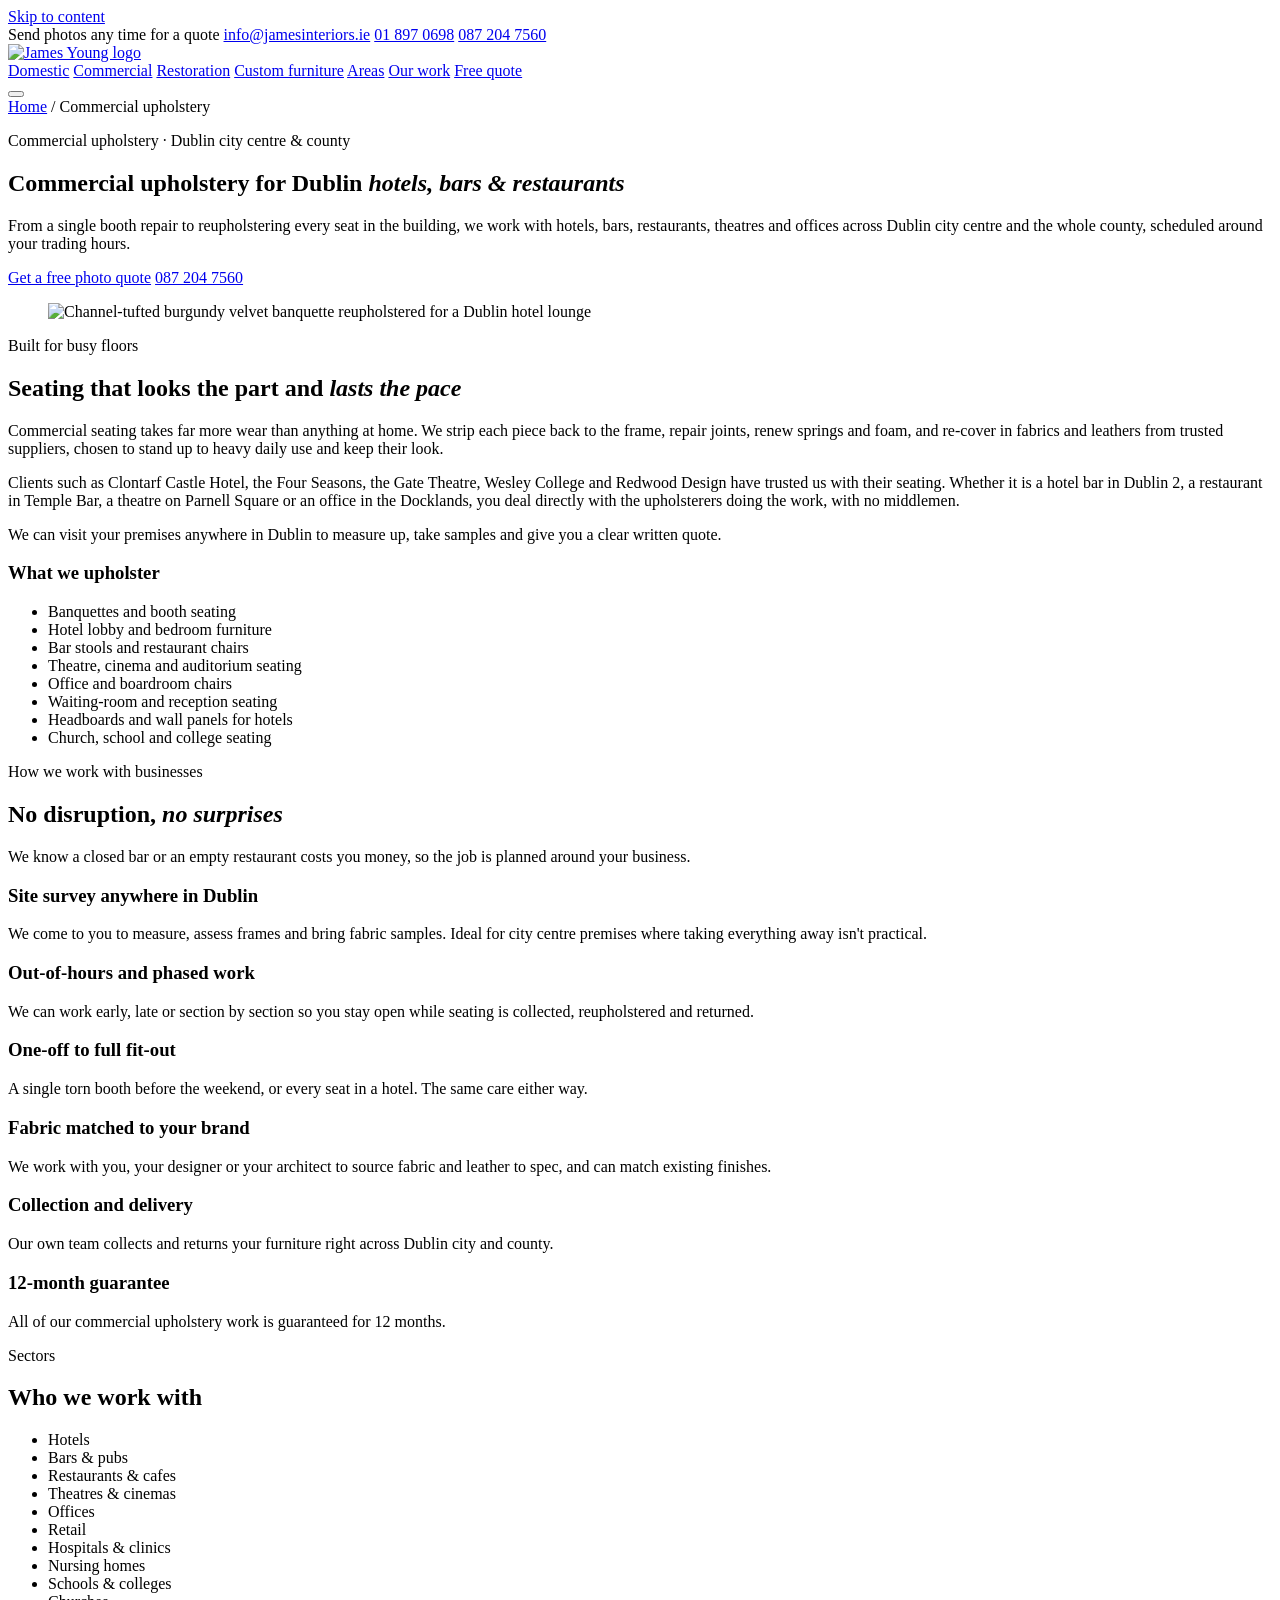
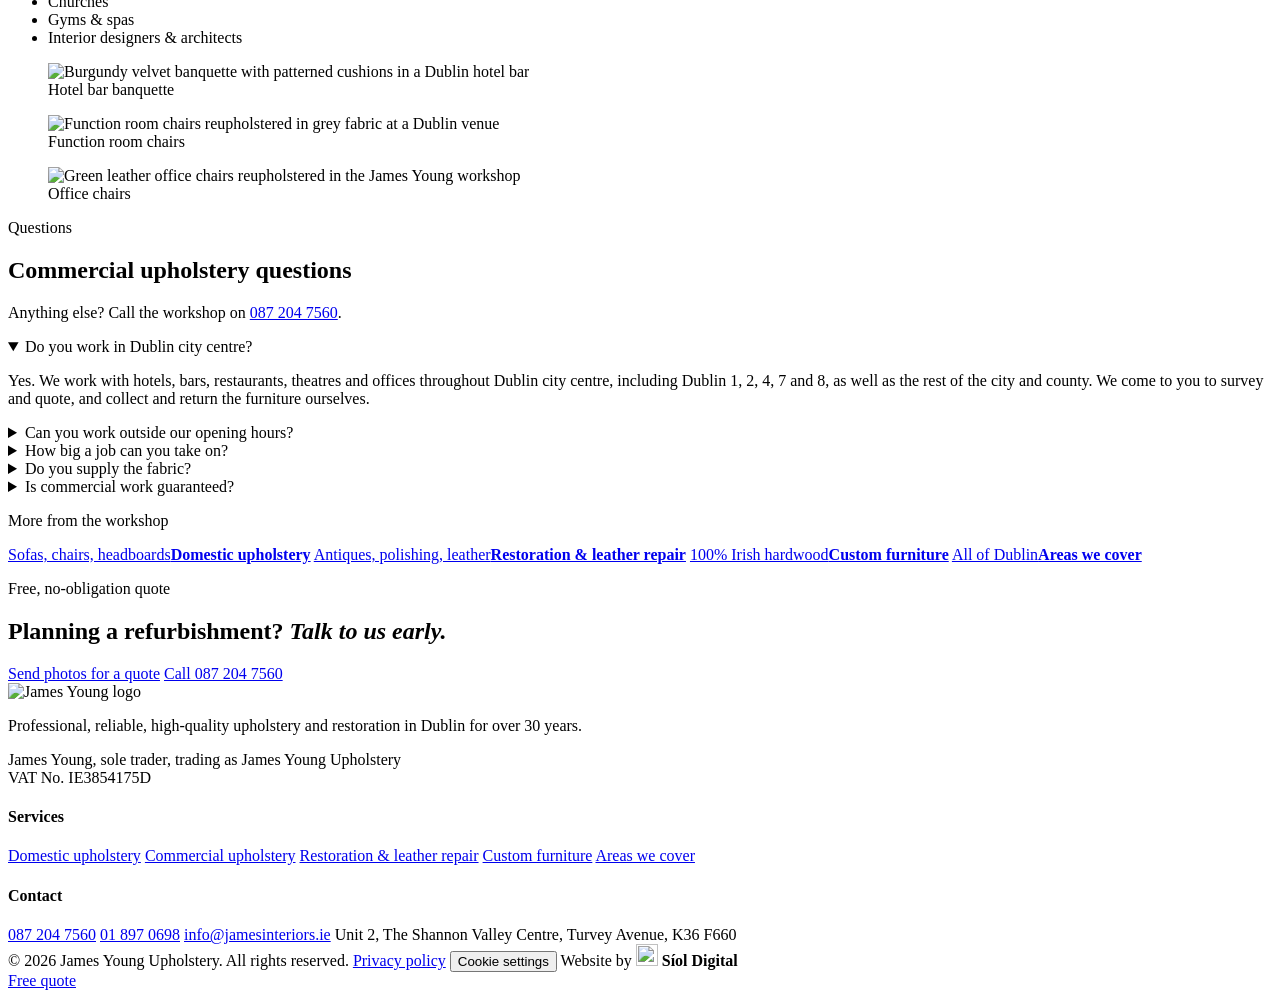
==== JamesYoung/commercial-upholstery.html @ 3207dc34 "Serve photos as WebP with smaller copies for phones Convert the site photos to WebP, add 800px versi" ====
<!doctype html>
<html lang="en-IE">
<head>
<meta charset="utf-8">
<meta name="viewport" content="width=device-width, initial-scale=1">
<title>Commercial Upholstery Dublin | Hotels &amp; Bars | James Young</title>
<meta name="description" content="Commercial upholstery across Dublin city centre and county: hotel banquettes, booths, bar and restaurant seating, theatre and office chairs. 30+ years, 12-month guarantee, out-of-hours work.">
<meta name="theme-color" content="#0E0D0B">
<link rel="canonical" href="https://www.jamesinteriors.ie/commercial-upholstery">
<meta property="og:type" content="website">
<meta property="og:title" content="Commercial Upholstery Dublin | Hotels &amp; Bars | James Young">
<meta property="og:description" content="Commercial upholstery across Dublin city centre and county: hotel banquettes, booths, bar and restaurant seating, theatre and office chairs. 30+ years, 12-month guarantee, out-of-hours work.">
<meta property="og:url" content="https://www.jamesinteriors.ie/commercial-upholstery">
<meta property="og:image" content="https://www.jamesinteriors.ie/images/hotel-lounge-banquette.jpg">
<meta property="og:locale" content="en_IE">
<link rel="preload" href="/fonts/cormorant-garamond.woff2" as="font" type="font/woff2" crossorigin>
<link rel="preload" href="/fonts/jost.woff2" as="font" type="font/woff2" crossorigin>
<link rel="stylesheet" href="/styles.css">
<script type="application/ld+json">
{
  "@context": "https://schema.org",
  "@graph": [
    {
      "@type": "BreadcrumbList",
      "itemListElement": [
        {
          "@type": "ListItem",
          "position": 1,
          "name": "Home",
          "item": "https://www.jamesinteriors.ie/"
        },
        {
          "@type": "ListItem",
          "position": 2,
          "name": "Commercial upholstery",
          "item": "https://www.jamesinteriors.ie/commercial-upholstery"
        }
      ]
    },
    {
      "@type": "Service",
      "@id": "https://www.jamesinteriors.ie/commercial-upholstery#service",
      "name": "Commercial upholstery",
      "serviceType": "Commercial upholstery",
      "description": "Commercial upholstery across Dublin city centre and county: hotel banquettes, booths, bar and restaurant seating, theatre and office chairs. 30+ years, 12-month guarantee, out-of-hours work.",
      "url": "https://www.jamesinteriors.ie/commercial-upholstery",
      "provider": {
        "@id": "https://www.jamesinteriors.ie/#business"
      },
      "areaServed": [
        {
          "@type": "City",
          "name": "Dublin"
        },
        {
          "@type": "AdministrativeArea",
          "name": "County Dublin"
        }
      ]
    },
    {
      "@type": "FAQPage",
      "mainEntity": [
        {
          "@type": "Question",
          "name": "Do you work in Dublin city centre?",
          "acceptedAnswer": {
            "@type": "Answer",
            "text": "Yes. We work with hotels, bars, restaurants, theatres and offices throughout Dublin city centre, including Dublin 1, 2, 4, 7 and 8, as well as the rest of the city and county. We come to you to survey and quote, and collect and return the furniture ourselves."
          }
        },
        {
          "@type": "Question",
          "name": "Can you work outside our opening hours?",
          "acceptedAnswer": {
            "@type": "Answer",
            "text": "Yes. We can plan collections, fitting and on-site work early in the morning, late in the evening or in phases, so your business can stay open."
          }
        },
        {
          "@type": "Question",
          "name": "How big a job can you take on?",
          "acceptedAnswer": {
            "@type": "Answer",
            "text": "Anything from a single chair or booth to reupholstering all the seating in a hotel, bar or theatre. For large jobs we agree a schedule with you in advance."
          }
        },
        {
          "@type": "Question",
          "name": "Do you supply the fabric?",
          "acceptedAnswer": {
            "@type": "Answer",
            "text": "We can source fabric and leather from our trusted suppliers to suit heavy commercial use, or work with fabric specified by you or your designer."
          }
        },
        {
          "@type": "Question",
          "name": "Is commercial work guaranteed?",
          "acceptedAnswer": {
            "@type": "Answer",
            "text": "Yes, all of our commercial upholstery work comes with a 12-month guarantee."
          }
        }
      ]
    }
  ]
}
</script>
</head>
<body>

<a class="skip" href="#main">Skip to content</a>

<header class="header is-solid" id="header">
  <div class="topbar">
    <div class="wrap topbar__in">
      <span class="status"><span class="status__dot" id="openDot"></span><span id="openText">Send photos any time for a quote</span></span>
      <span class="topbar__links">
        <a href="mailto:info@jamesinteriors.ie" class="hide-sm">info@jamesinteriors.ie</a>
        <a href="tel:018970698">01 897 0698</a>
        <a href="tel:0872047560">087 204 7560</a>
      </span>
    </div>
  </div>
  <div class="wrap header__in">
    <a href="/" class="brand" aria-label="James Young Upholstery, home">
      <img src="/images/logo.jpg" alt="James Young logo" width="150" height="47">
    </a>
    <nav class="nav" id="nav" aria-label="Main">
      <a href="/domestic-upholstery">Domestic</a>
      <a href="/commercial-upholstery" aria-current="page">Commercial</a>
      <a href="/restoration-repair">Restoration</a>
      <a href="/custom-furniture">Custom furniture</a>
      <a href="/upholsterer-dublin">Areas</a>
      <a href="/#work">Our work</a>
      <a href="/#quote" class="nav__cta">Free quote</a>
    </nav>
    <button class="burger" id="burger" aria-label="Open menu" aria-expanded="false" aria-controls="nav"><span></span><span></span></button>
  </div>
</header>

<main id="main">

<section class="page-hero">
  <div class="wrap page-hero__in">
    <div class="reveal">
      <nav class="crumbs" aria-label="Breadcrumb"><a href="/">Home</a> <span aria-hidden="true">/</span> <span aria-current="page">Commercial upholstery</span></nav>
      <p class="kicker">Commercial upholstery · Dublin city centre &amp; county</p>
      <h1>Commercial upholstery for Dublin <em>hotels, bars &amp; restaurants</em></h1>
      <p class="lead">From a single booth repair to reupholstering every seat in the building, we work with hotels, bars, restaurants, theatres and offices across Dublin city centre and the whole county, scheduled around your trading hours.</p>
      <div class="btn-row">
        <a href="/#quote" class="btn btn--gold btn--lg">Get a free photo quote</a>
        <a href="tel:0872047560" class="btn btn--outline btn--lg">087 204 7560</a>
      </div>
    </div>
    <figure class="page-hero__img reveal">
      <img src="/images/hotel-lounge-banquette.webp" srcset="/images/hotel-lounge-banquette-800.webp 800w, /images/hotel-lounge-banquette.webp 1600w" sizes="(max-width: 900px) 100vw, 520px" alt="Channel-tufted burgundy velvet banquette reupholstered for a Dublin hotel lounge" width="1600" height="858">
    </figure>
  </div>
</section>

<section class="section section--light">
  <div class="wrap split">
    <div class="split__main reveal">
      <p class="kicker kicker--dark">Built for busy floors</p>
      <h2>Seating that looks the part and <em>lasts the pace</em></h2>
      <p>Commercial seating takes far more wear than anything at home. We strip each piece back to the frame, repair joints, renew springs and foam, and re-cover in fabrics and leathers from trusted suppliers, chosen to stand up to heavy daily use and keep their look.</p>
      <p>Clients such as Clontarf Castle Hotel, the Four Seasons, the Gate Theatre, Wesley College and Redwood Design have trusted us with their seating. Whether it is a hotel bar in Dublin 2, a restaurant in Temple Bar, a theatre on Parnell Square or an office in the Docklands, you deal directly with the upholsterers doing the work, with no middlemen.</p>
      <p>We can visit your premises anywhere in Dublin to measure up, take samples and give you a clear written quote.</p>
    </div>
    <aside class="split__aside reveal">
      <h3 class="small-head">What we upholster</h3>
      <ul class="checks">
        <li>Banquettes and booth seating</li>
        <li>Hotel lobby and bedroom furniture</li>
        <li>Bar stools and restaurant chairs</li>
        <li>Theatre, cinema and auditorium seating</li>
        <li>Office and boardroom chairs</li>
        <li>Waiting-room and reception seating</li>
        <li>Headboards and wall panels for hotels</li>
        <li>Church, school and college seating</li>
      </ul>
    </aside>
  </div>
</section>

<section class="section">
  <div class="wrap">
    <div class="head reveal">
      <p class="kicker">How we work with businesses</p>
      <h2>No disruption, <em>no surprises</em></h2>
      <p class="muted">We know a closed bar or an empty restaurant costs you money, so the job is planned around your business.</p>
    </div>
    <div class="feature-grid">
      <div class="feature reveal"><h3>Site survey anywhere in Dublin</h3><p>We come to you to measure, assess frames and bring fabric samples. Ideal for city centre premises where taking everything away isn&#x27;t practical.</p></div>
      <div class="feature reveal"><h3>Out-of-hours and phased work</h3><p>We can work early, late or section by section so you stay open while seating is collected, reupholstered and returned.</p></div>
      <div class="feature reveal"><h3>One-off to full fit-out</h3><p>A single torn booth before the weekend, or every seat in a hotel. The same care either way.</p></div>
      <div class="feature reveal"><h3>Fabric matched to your brand</h3><p>We work with you, your designer or your architect to source fabric and leather to spec, and can match existing finishes.</p></div>
      <div class="feature reveal"><h3>Collection and delivery</h3><p>Our own team collects and returns your furniture right across Dublin city and county.</p></div>
      <div class="feature reveal"><h3>12-month guarantee</h3><p>All of our commercial upholstery work is guaranteed for 12 months.</p></div>
    </div>
  </div>
</section>

<section class="section section--light">
  <div class="wrap">
    <div class="head reveal">
      <p class="kicker kicker--dark">Sectors</p>
      <h2>Who we work with</h2>
    </div>
    <ul class="pill-list reveal">
      <li>Hotels</li><li>Bars &amp; pubs</li><li>Restaurants &amp; cafes</li><li>Theatres &amp; cinemas</li><li>Offices</li><li>Retail</li><li>Hospitals &amp; clinics</li><li>Nursing homes</li><li>Schools &amp; colleges</li><li>Churches</li><li>Gyms &amp; spas</li><li>Interior designers &amp; architects</li>
    </ul>
    <div class="photo-row reveal">
      <figure><img src="/images/banquette-bar.webp" alt="Burgundy velvet banquette with patterned cushions in a Dublin hotel bar" loading="lazy" width="930" height="810"><figcaption>Hotel bar banquette</figcaption></figure>
      <figure><img src="/images/function-room-chairs.webp" alt="Function room chairs reupholstered in grey fabric at a Dublin venue" loading="lazy" width="550" height="588"><figcaption>Function room chairs</figcaption></figure>
      <figure><img src="/images/office-chairs.webp" alt="Green leather office chairs reupholstered in the James Young workshop" loading="lazy" width="550" height="588"><figcaption>Office chairs</figcaption></figure>
    </div>
  </div>
</section>

<section class="section section--light">
  <div class="wrap faq">
    <div class="reveal">
      <p class="kicker kicker--dark">Questions</p>
      <h2>Commercial upholstery questions</h2>
      <p class="muted">Anything else? Call the workshop on <a href="tel:0872047560">087 204 7560</a>.</p>
    </div>
    <div class="faq__list reveal">
      <details open><summary>Do you work in Dublin city centre?</summary><p>Yes. We work with hotels, bars, restaurants, theatres and offices throughout Dublin city centre, including Dublin 1, 2, 4, 7 and 8, as well as the rest of the city and county. We come to you to survey and quote, and collect and return the furniture ourselves.</p></details>
      <details><summary>Can you work outside our opening hours?</summary><p>Yes. We can plan collections, fitting and on-site work early in the morning, late in the evening or in phases, so your business can stay open.</p></details>
      <details><summary>How big a job can you take on?</summary><p>Anything from a single chair or booth to reupholstering all the seating in a hotel, bar or theatre. For large jobs we agree a schedule with you in advance.</p></details>
      <details><summary>Do you supply the fabric?</summary><p>We can source fabric and leather from our trusted suppliers to suit heavy commercial use, or work with fabric specified by you or your designer.</p></details>
      <details><summary>Is commercial work guaranteed?</summary><p>Yes, all of our commercial upholstery work comes with a 12-month guarantee.</p></details>
    </div>
  </div>
</section>

<section class="section related">
  <div class="wrap">
    <p class="kicker">More from the workshop</p>
    <div class="related__grid">
      <a class="related__card reveal" href="/domestic-upholstery"><span>Sofas, chairs, headboards</span><b>Domestic upholstery</b></a>
      <a class="related__card reveal" href="/restoration-repair"><span>Antiques, polishing, leather</span><b>Restoration &amp; leather repair</b></a>
      <a class="related__card reveal" href="/custom-furniture"><span>100% Irish hardwood</span><b>Custom furniture</b></a>
      <a class="related__card reveal" href="/upholsterer-dublin"><span>All of Dublin</span><b>Areas we cover</b></a>
    </div>
  </div>
</section>

<section class="cta">
  <div class="wrap cta__in reveal">
    <p class="kicker">Free, no-obligation quote</p>
    <h2>Planning a refurbishment? <em>Talk to us early.</em></h2>
    <div class="btn-row btn-row--center">
      <a href="/#quote" class="btn btn--gold btn--lg">Send photos for a quote</a>
      <a href="tel:0872047560" class="btn btn--outline btn--lg">Call 087 204 7560</a>
    </div>
  </div>
</section>

</main>

<footer class="footer">
  <div class="wrap footer__in">
    <div class="footer__brand">
      <img src="/images/logo.jpg" alt="James Young logo" width="150" height="47" loading="lazy">
      <p>Professional, reliable, high-quality upholstery and restoration in Dublin for over 30 years.</p>
      <p class="footer__legal">James Young, sole trader, trading as James Young Upholstery<br>VAT No. IE3854175D</p>
    </div>
    <div>
      <h4>Services</h4>
      <a href="/domestic-upholstery">Domestic upholstery</a>
      <a href="/commercial-upholstery">Commercial upholstery</a>
      <a href="/restoration-repair">Restoration &amp; leather repair</a>
      <a href="/custom-furniture">Custom furniture</a>
      <a href="/upholsterer-dublin">Areas we cover</a>
    </div>
    <div>
      <h4>Contact</h4>
      <a href="tel:0872047560">087 204 7560</a>
      <a href="tel:018970698">01 897 0698</a>
      <a href="mailto:info@jamesinteriors.ie">info@jamesinteriors.ie</a>
      <span>Unit 2, The Shannon Valley Centre, Turvey Avenue, K36 F660</span>
    </div>
  </div>
  <div class="wrap footer__base">
    <span>© <span id="year">2026</span> James Young Upholstery. All rights reserved. <a href="/privacy" class="footer__cookies">Privacy policy</a> <button type="button" class="footer__cookies" id="cookieSettings">Cookie settings</button></span>
    <span class="credit">Website by <img src="/images/siol-logo.svg" alt="" width="22" height="22"> <b>Síol Digital</b></span>
  </div>
</footer>

<a href="/#quote" class="float-cta is-hidden">Free quote</a>

<div class="cookie" id="cookie" role="dialog" aria-live="polite" aria-label="Cookie choice" hidden>
  <p>We use Google Analytics and Google Ads cookies to see how visitors use this site and measure our ads. They're only set if you accept. <a href="/privacy#cookies">Learn more</a></p>
  <div class="cookie__btns">
    <button type="button" class="btn btn--outline" data-consent="no">Decline</button>
    <button type="button" class="btn btn--gold" data-consent="yes">Accept</button>
  </div>
</div>

<script src="/consent.js"></script>
<script src="/common.js"></script>
</body>
</html>
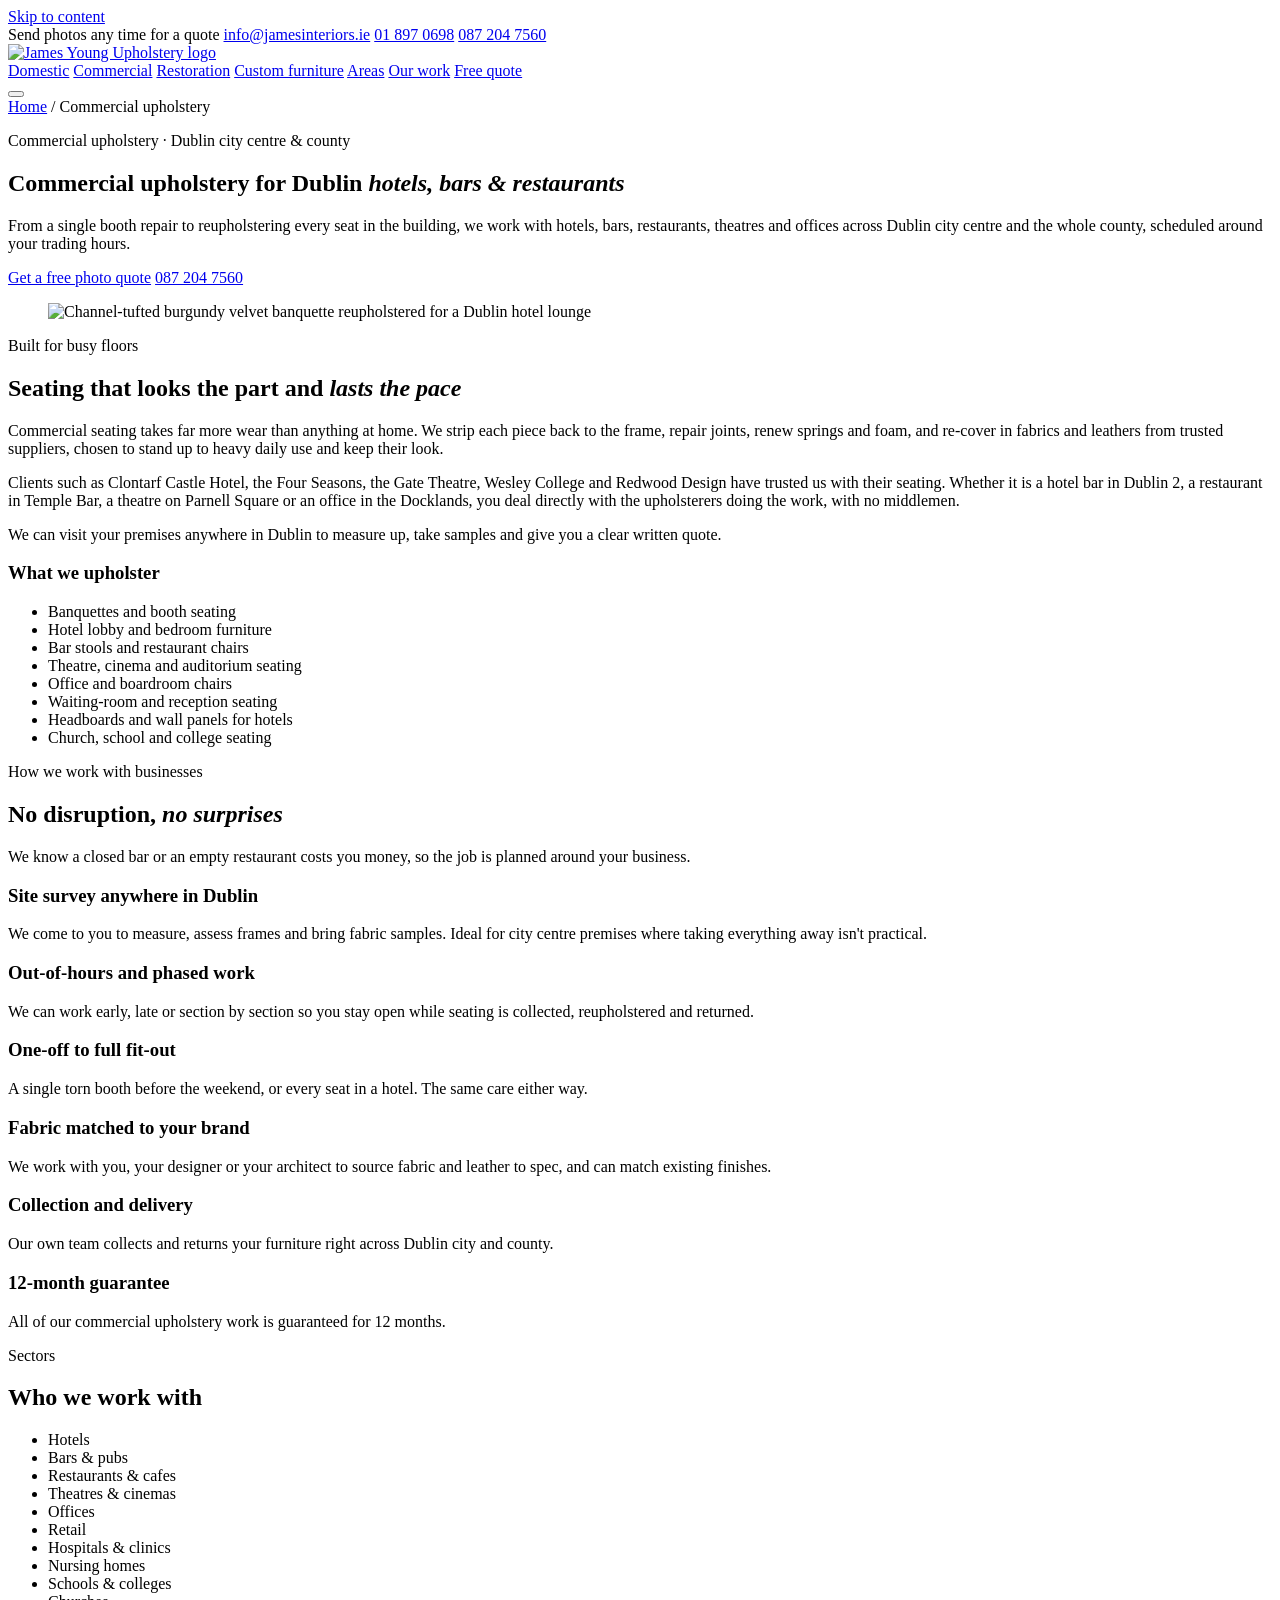
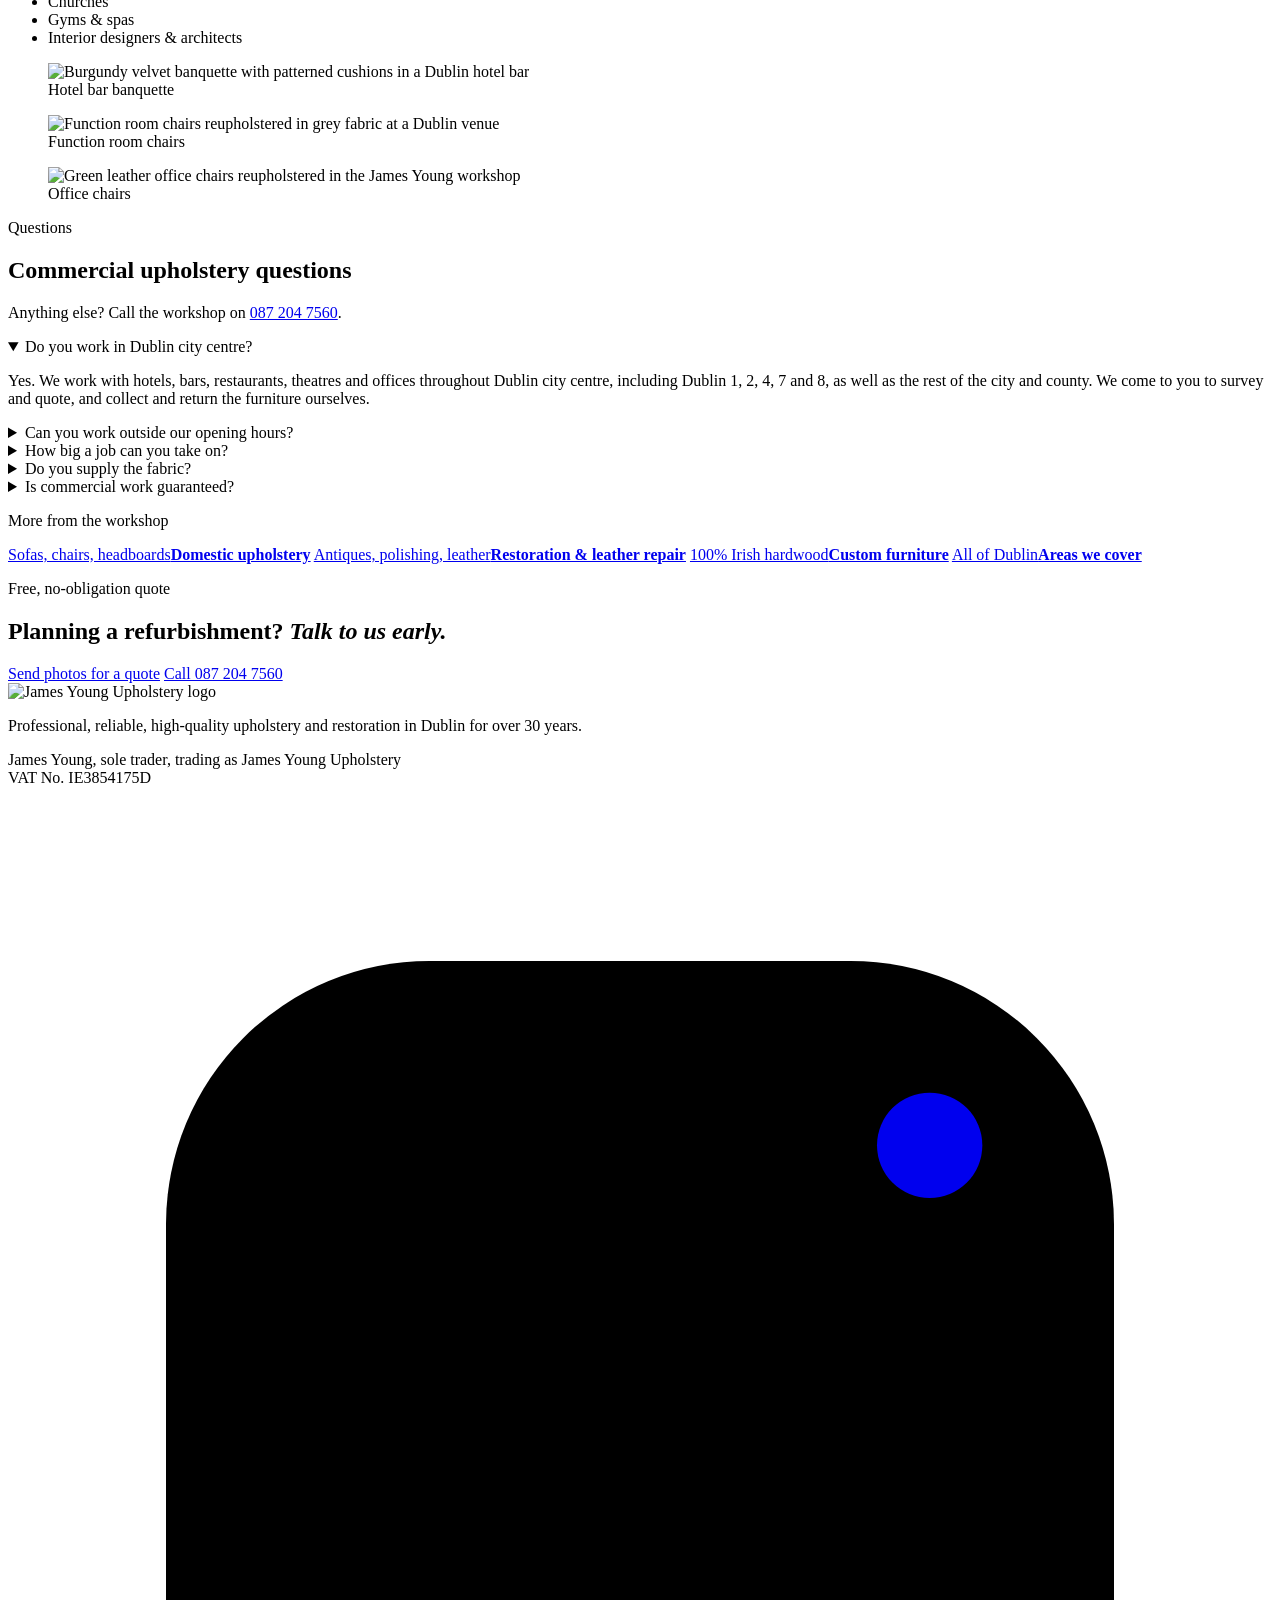
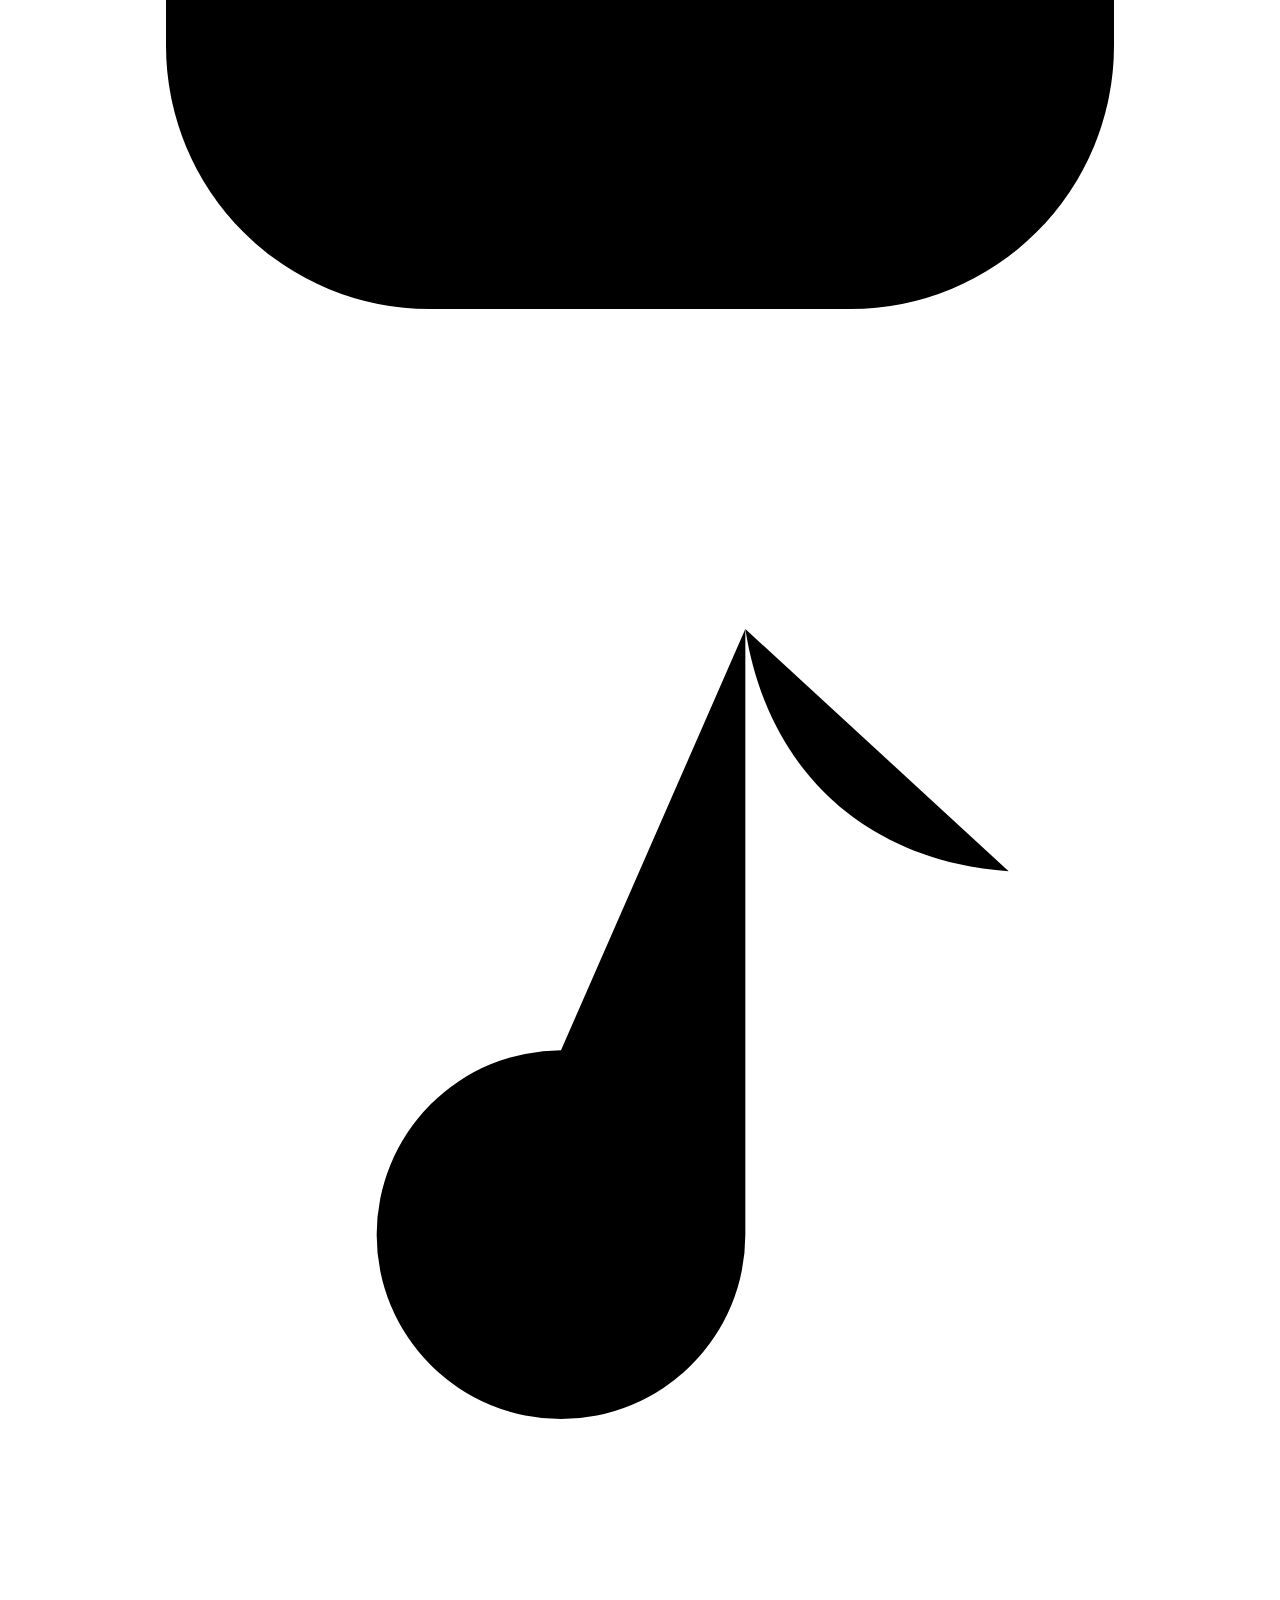
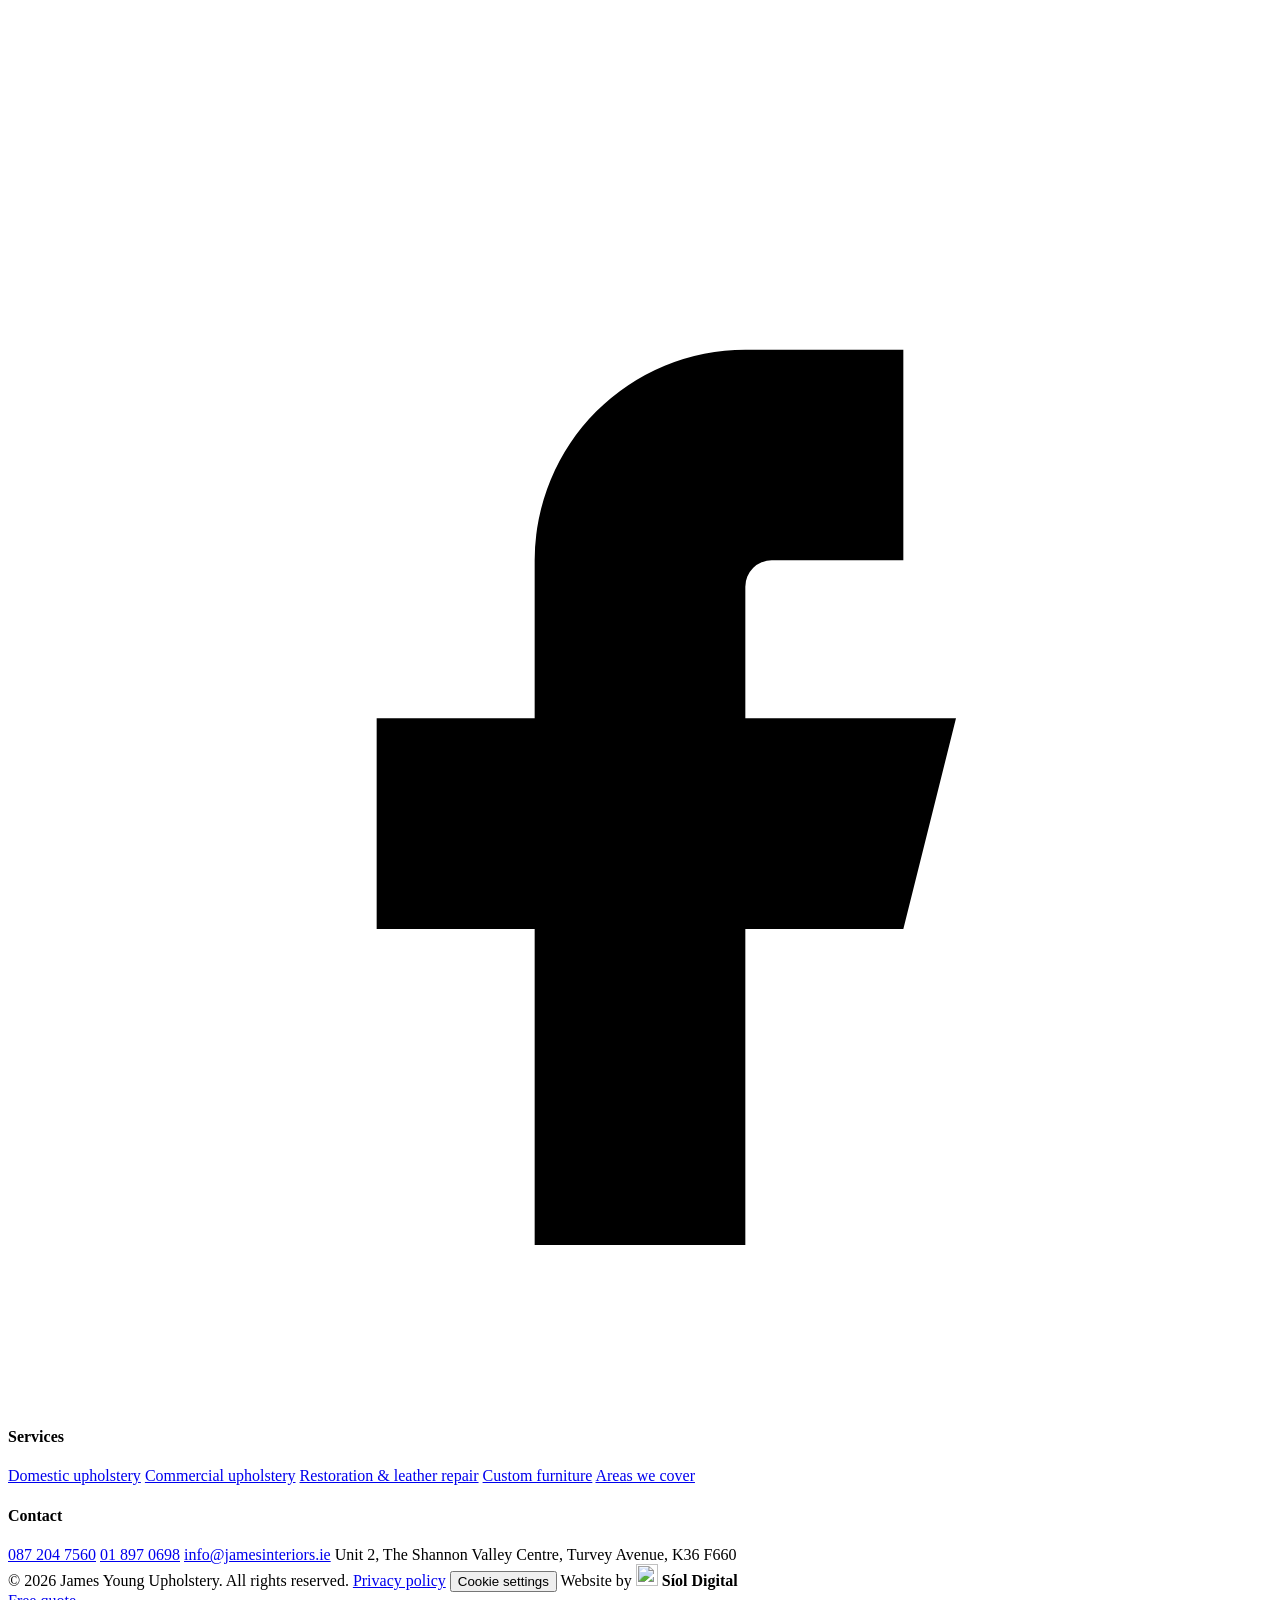
==== commit baee4bf2: "Add social links and new James Young Upholstery logo Co-Authored-By: Claude Opus 5.5 <noreply@anthro" ====
--- a/JamesYoung/commercial-upholstery.html
+++ b/JamesYoung/commercial-upholstery.html
@@ -124,7 +124,7 @@
   </div>
   <div class="wrap header__in">
     <a href="/" class="brand" aria-label="James Young Upholstery, home">
-      <img src="/images/logo.jpg" alt="James Young logo" width="150" height="47">
+      <img src="/images/logo-upholstery.jpg" alt="James Young Upholstery logo" width="150" height="47">
     </a>
     <nav class="nav" id="nav" aria-label="Main">
       <a href="/domestic-upholstery">Domestic</a>
@@ -264,9 +264,10 @@
 <footer class="footer">
   <div class="wrap footer__in">
     <div class="footer__brand">
-      <img src="/images/logo.jpg" alt="James Young logo" width="150" height="47" loading="lazy">
+      <img src="/images/logo-upholstery.jpg" alt="James Young Upholstery logo" width="150" height="47" loading="lazy">
       <p>Professional, reliable, high-quality upholstery and restoration in Dublin for over 30 years.</p>
       <p class="footer__legal">James Young, sole trader, trading as James Young Upholstery<br>VAT No. IE3854175D</p>
+      <div class="social"><a href="https://www.instagram.com/jamesyounginteriors" target="_blank" rel="noopener" aria-label="James Young Upholstery on Instagram"><svg viewBox="0 0 24 24" aria-hidden="true"><rect x="3" y="3" width="18" height="18" rx="5"/><circle cx="12" cy="12" r="4"/><circle cx="17.5" cy="6.5" r="1" fill="currentColor" stroke="none"/></svg></a><a href="https://www.tiktok.com/@jamesyounginteriors" target="_blank" rel="noopener" aria-label="James Young Upholstery on TikTok"><svg viewBox="0 0 24 24" aria-hidden="true"><path d="M14 3v11.5a3.5 3.5 0 1 1-3.5-3.5"/><path d="M14 3c.4 2.6 2.2 4.4 5 4.6"/></svg></a><a href="https://www.facebook.com/jamesyounginteriors" target="_blank" rel="noopener" aria-label="James Young Upholstery on Facebook"><svg viewBox="0 0 24 24" aria-hidden="true"><path d="M14 8h3V4h-3a4 4 0 0 0-4 4v3H7v4h3v6h4v-6h3l1-4h-4V8.5a.5.5 0 0 1 .5-.5z"/></svg></a></div>
     </div>
     <div>
       <h4>Services</h4>
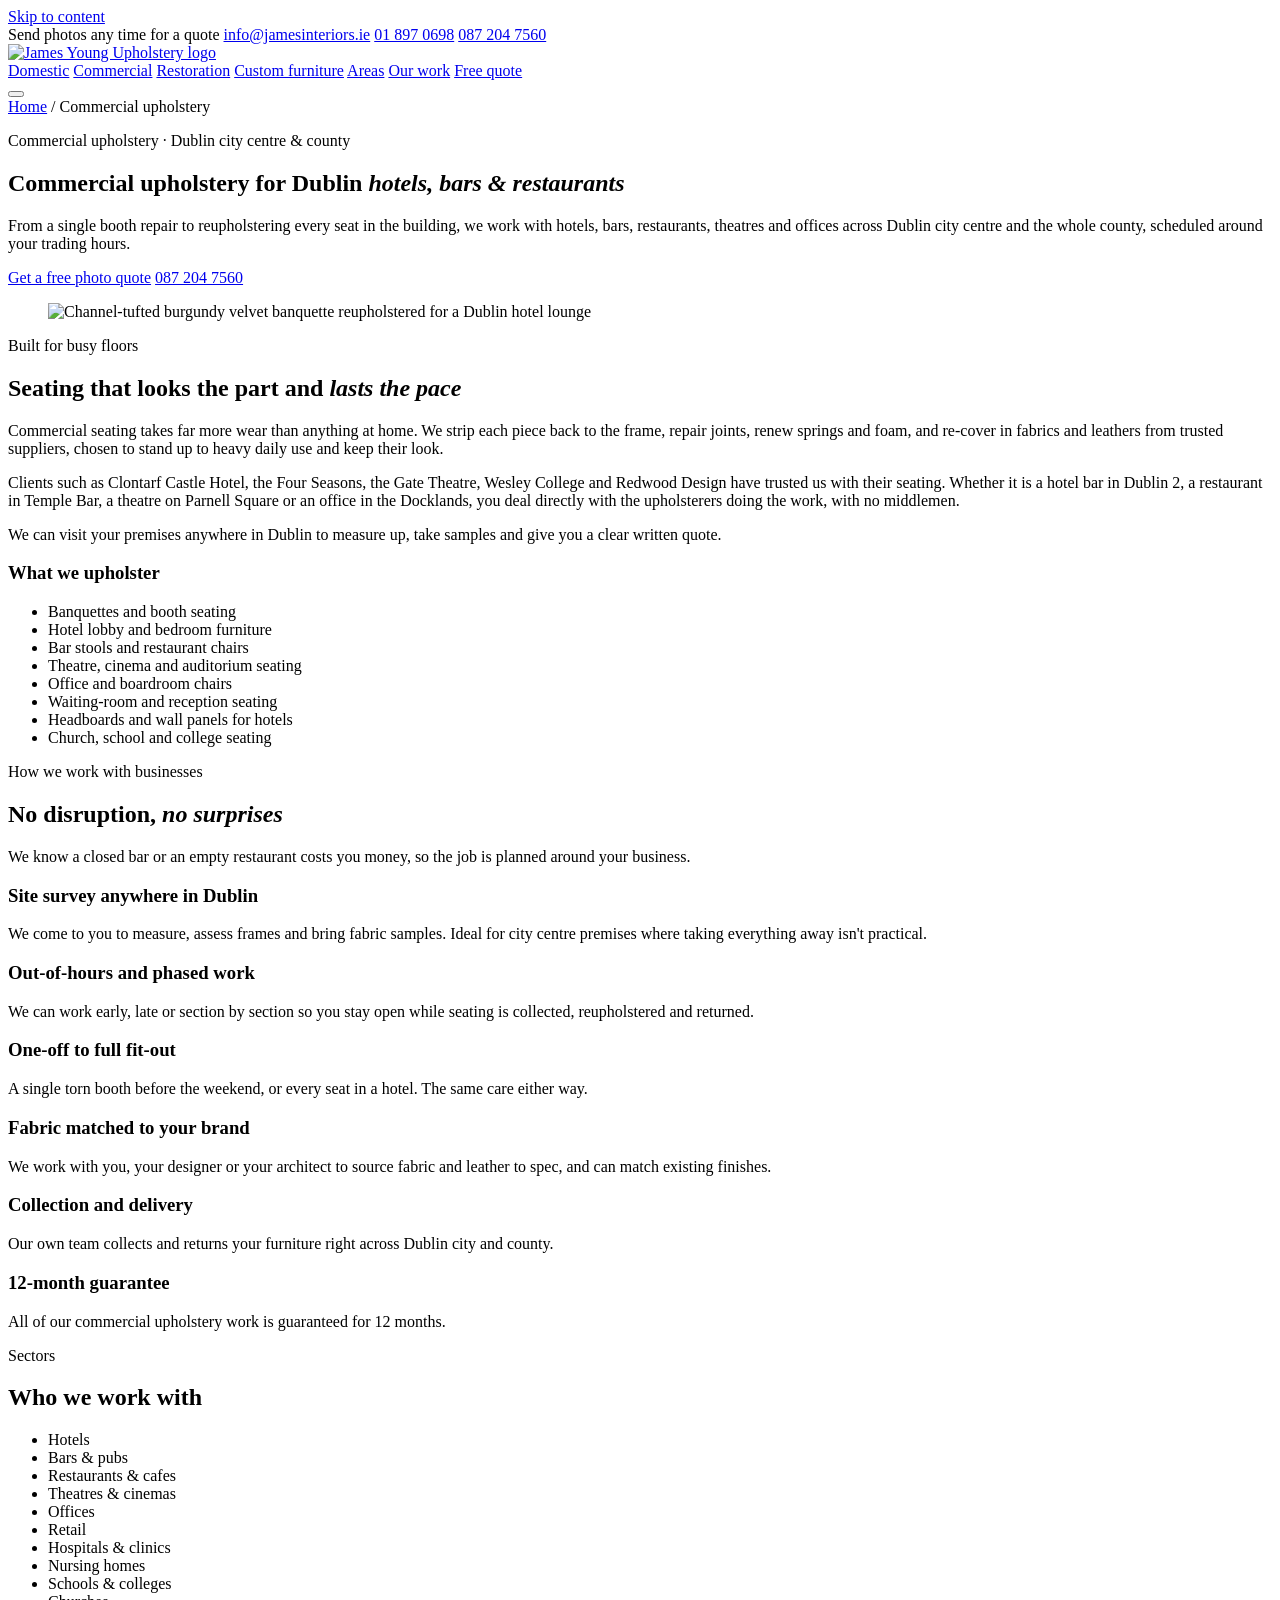
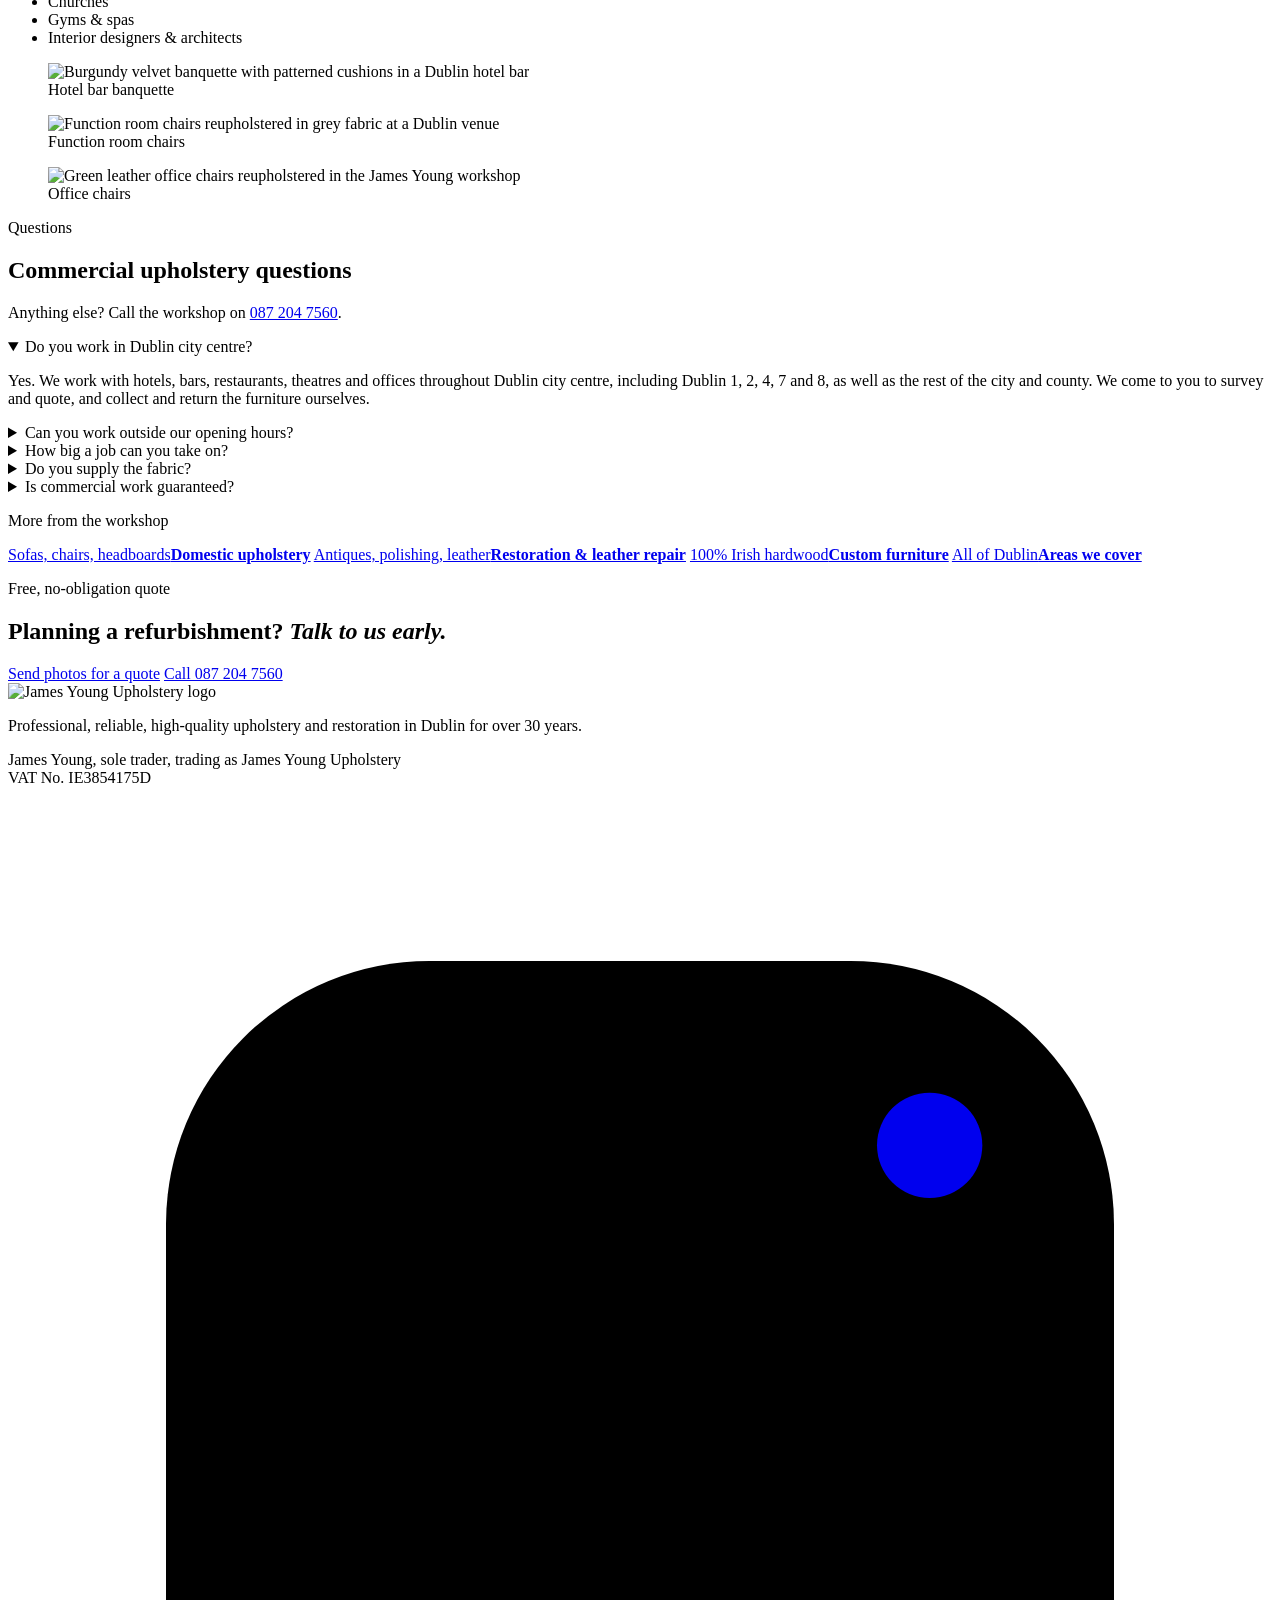
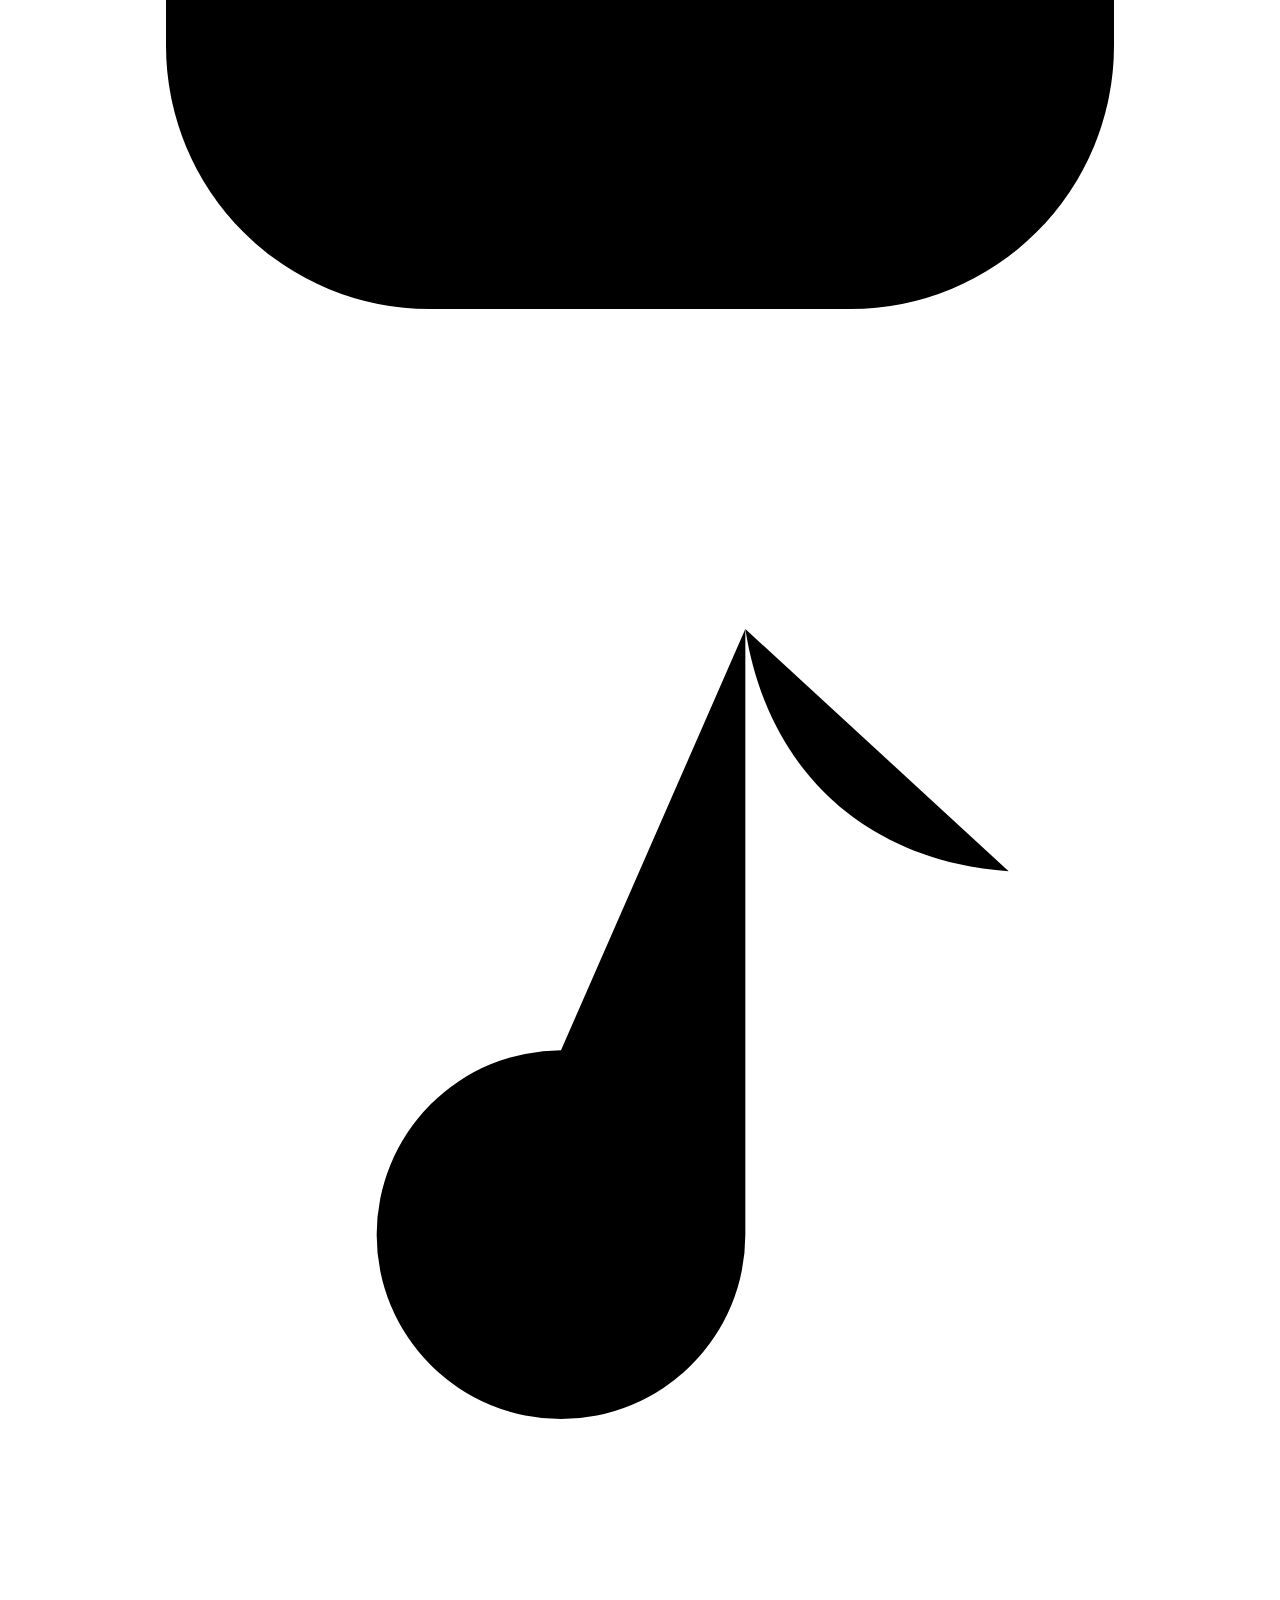
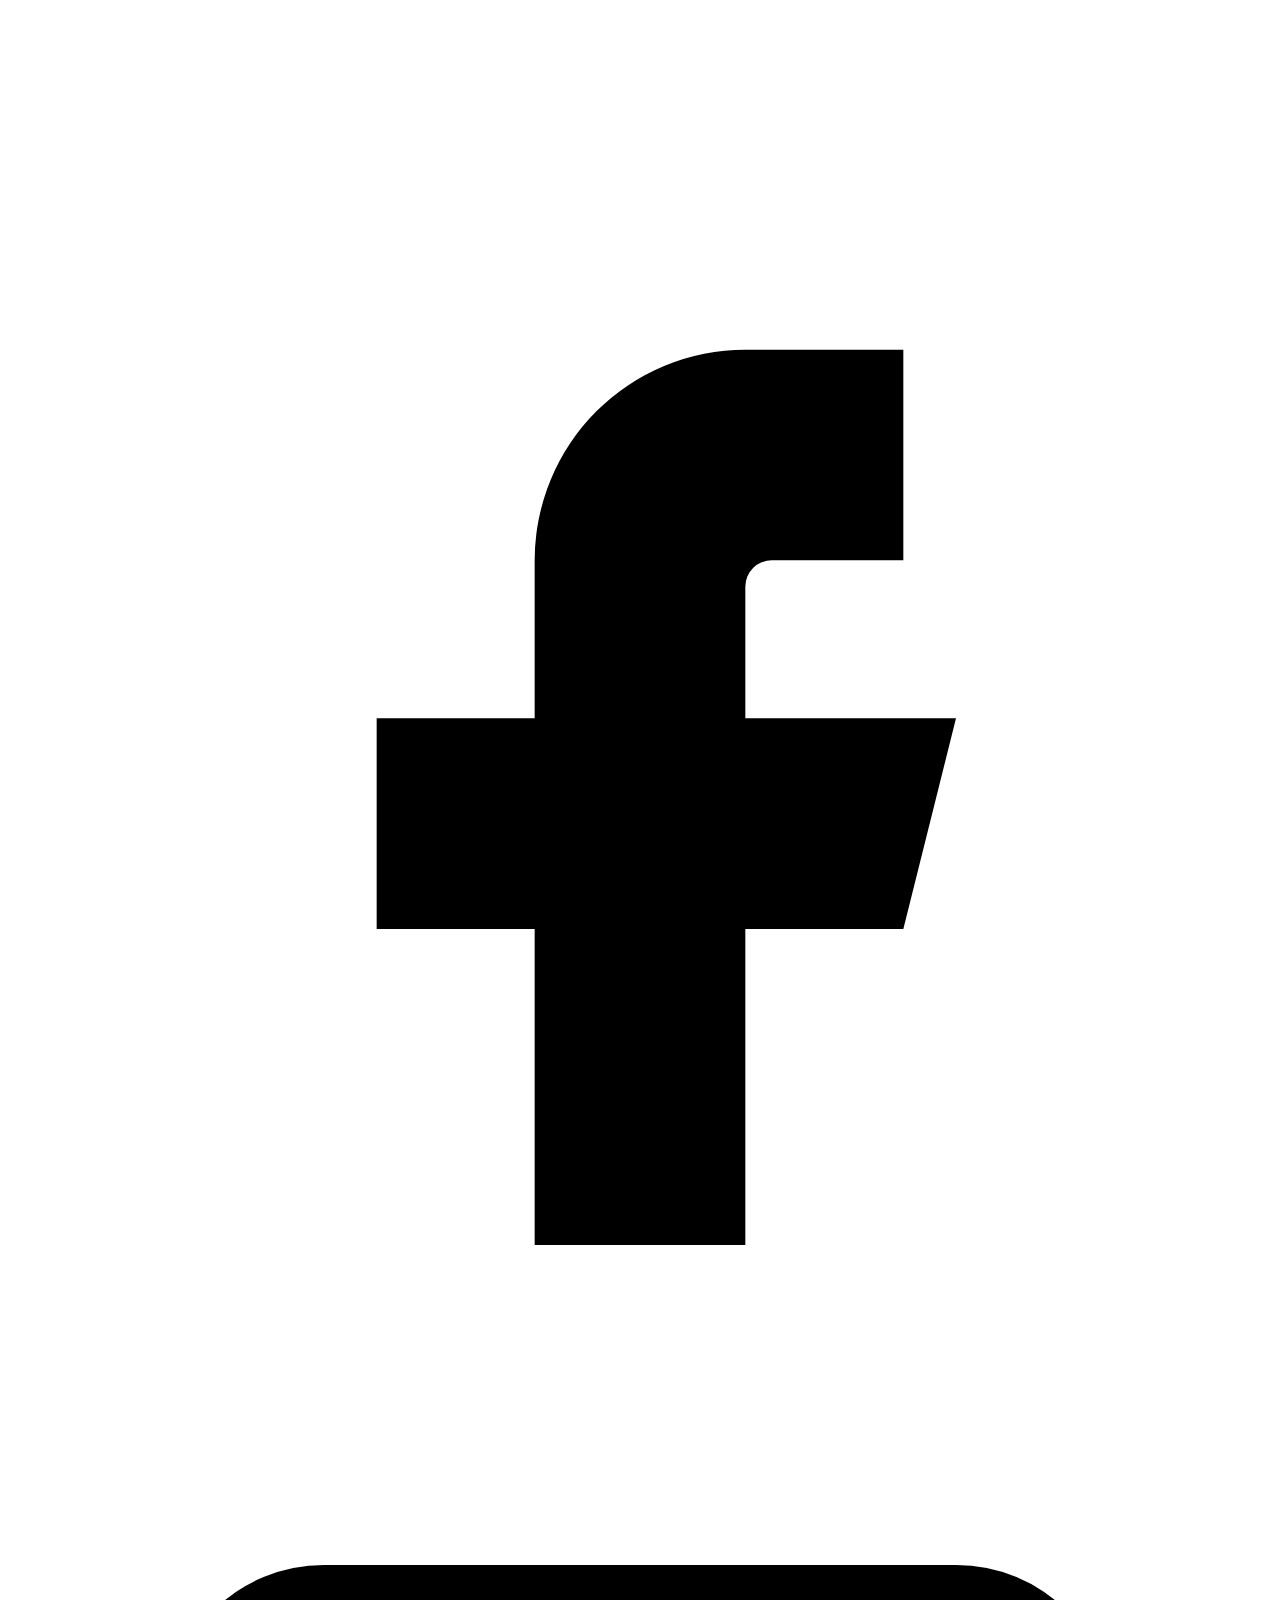
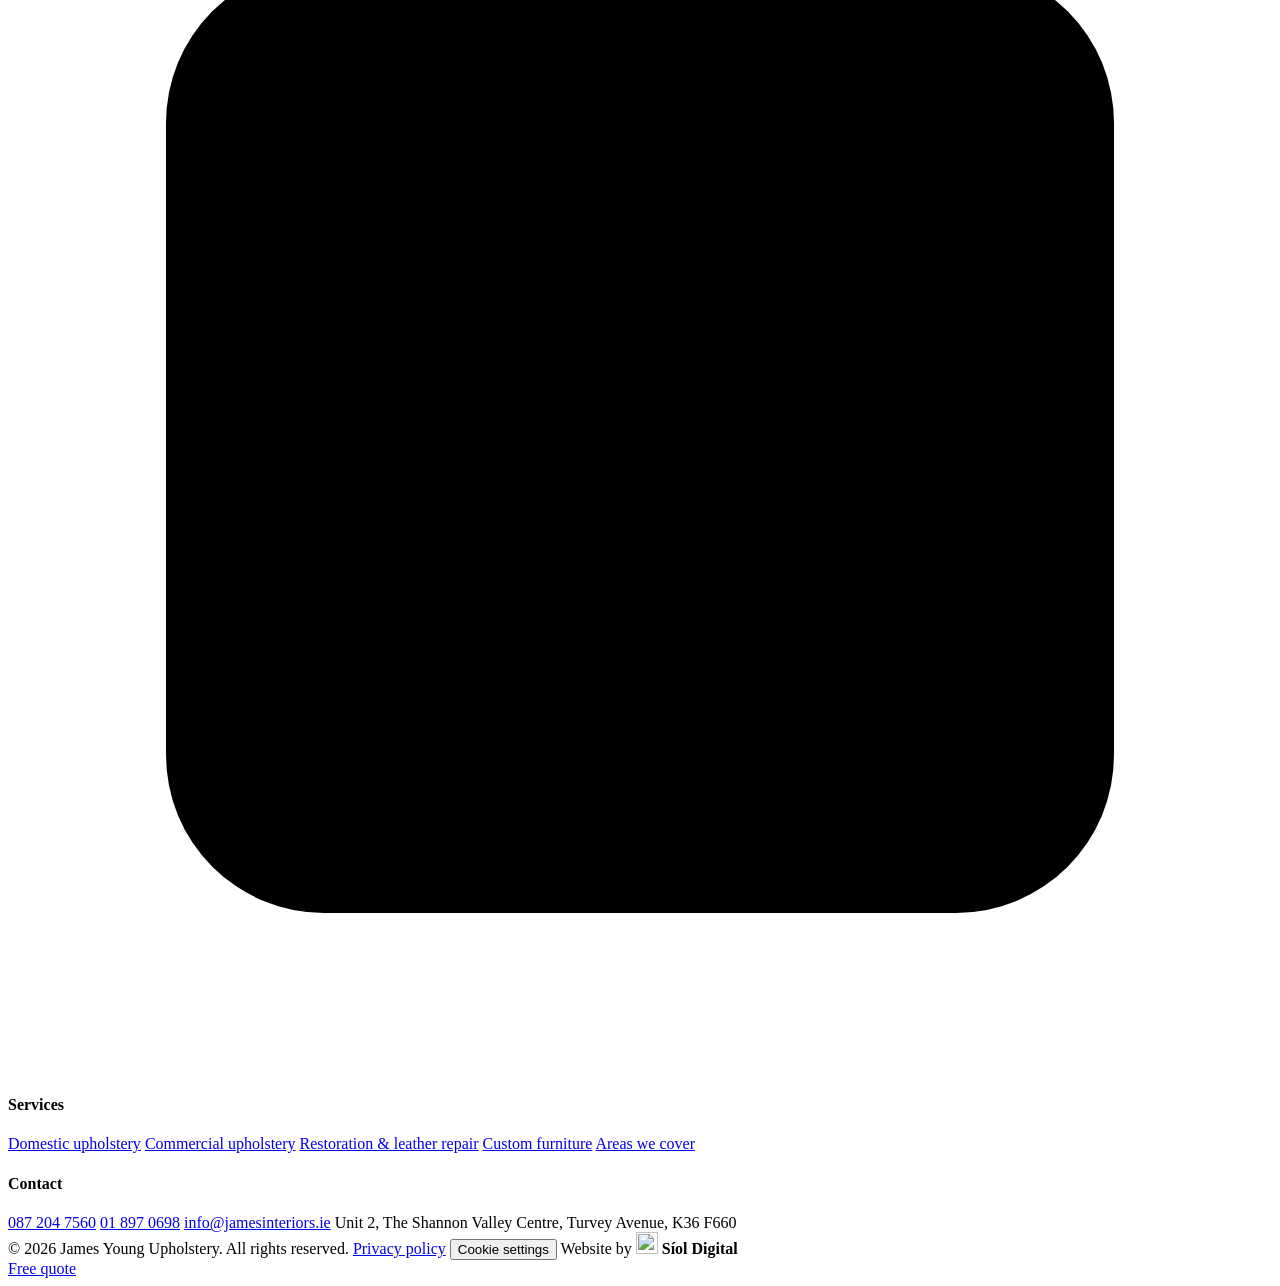
==== commit fde10e22: "Link James's real Instagram, TikTok, Facebook and LinkedIn Co-Authored-By: Claude Opus 5.5 <noreply@" ====
--- a/JamesYoung/commercial-upholstery.html
+++ b/JamesYoung/commercial-upholstery.html
@@ -267,7 +267,7 @@
       <img src="/images/logo-upholstery.jpg" alt="James Young Upholstery logo" width="150" height="47" loading="lazy">
       <p>Professional, reliable, high-quality upholstery and restoration in Dublin for over 30 years.</p>
       <p class="footer__legal">James Young, sole trader, trading as James Young Upholstery<br>VAT No. IE3854175D</p>
-      <div class="social"><a href="https://www.instagram.com/jamesyounginteriors" target="_blank" rel="noopener" aria-label="James Young Upholstery on Instagram"><svg viewBox="0 0 24 24" aria-hidden="true"><rect x="3" y="3" width="18" height="18" rx="5"/><circle cx="12" cy="12" r="4"/><circle cx="17.5" cy="6.5" r="1" fill="currentColor" stroke="none"/></svg></a><a href="https://www.tiktok.com/@jamesyounginteriors" target="_blank" rel="noopener" aria-label="James Young Upholstery on TikTok"><svg viewBox="0 0 24 24" aria-hidden="true"><path d="M14 3v11.5a3.5 3.5 0 1 1-3.5-3.5"/><path d="M14 3c.4 2.6 2.2 4.4 5 4.6"/></svg></a><a href="https://www.facebook.com/jamesyounginteriors" target="_blank" rel="noopener" aria-label="James Young Upholstery on Facebook"><svg viewBox="0 0 24 24" aria-hidden="true"><path d="M14 8h3V4h-3a4 4 0 0 0-4 4v3H7v4h3v6h4v-6h3l1-4h-4V8.5a.5.5 0 0 1 .5-.5z"/></svg></a></div>
+      <div class="social"><a href="https://www.instagram.com/jamesyoungupholstery" target="_blank" rel="noopener" aria-label="James Young Upholstery on Instagram"><svg viewBox="0 0 24 24" aria-hidden="true"><rect x="3" y="3" width="18" height="18" rx="5"/><circle cx="12" cy="12" r="4"/><circle cx="17.5" cy="6.5" r="1" fill="currentColor" stroke="none"/></svg></a><a href="https://www.tiktok.com/@jamesyoungupholstery" target="_blank" rel="noopener" aria-label="James Young Upholstery on TikTok"><svg viewBox="0 0 24 24" aria-hidden="true"><path d="M14 3v11.5a3.5 3.5 0 1 1-3.5-3.5"/><path d="M14 3c.4 2.6 2.2 4.4 5 4.6"/></svg></a><a href="https://www.facebook.com/jamesyounginteriors" target="_blank" rel="noopener" aria-label="James Young Upholstery on Facebook"><svg viewBox="0 0 24 24" aria-hidden="true"><path d="M14 8h3V4h-3a4 4 0 0 0-4 4v3H7v4h3v6h4v-6h3l1-4h-4V8.5a.5.5 0 0 1 .5-.5z"/></svg></a><a href="https://www.linkedin.com/in/james-young-b19537195" target="_blank" rel="noopener" aria-label="James Young on LinkedIn"><svg viewBox="0 0 24 24" aria-hidden="true"><rect x="3" y="3" width="18" height="18" rx="3"/><path d="M8 10.5V16M8 7.5v.01M11.5 16v-5.5M11.5 13c0-1.5 1-2.5 2.3-2.5S16 11.5 16 13v3"/></svg></a></div>
     </div>
     <div>
       <h4>Services</h4>
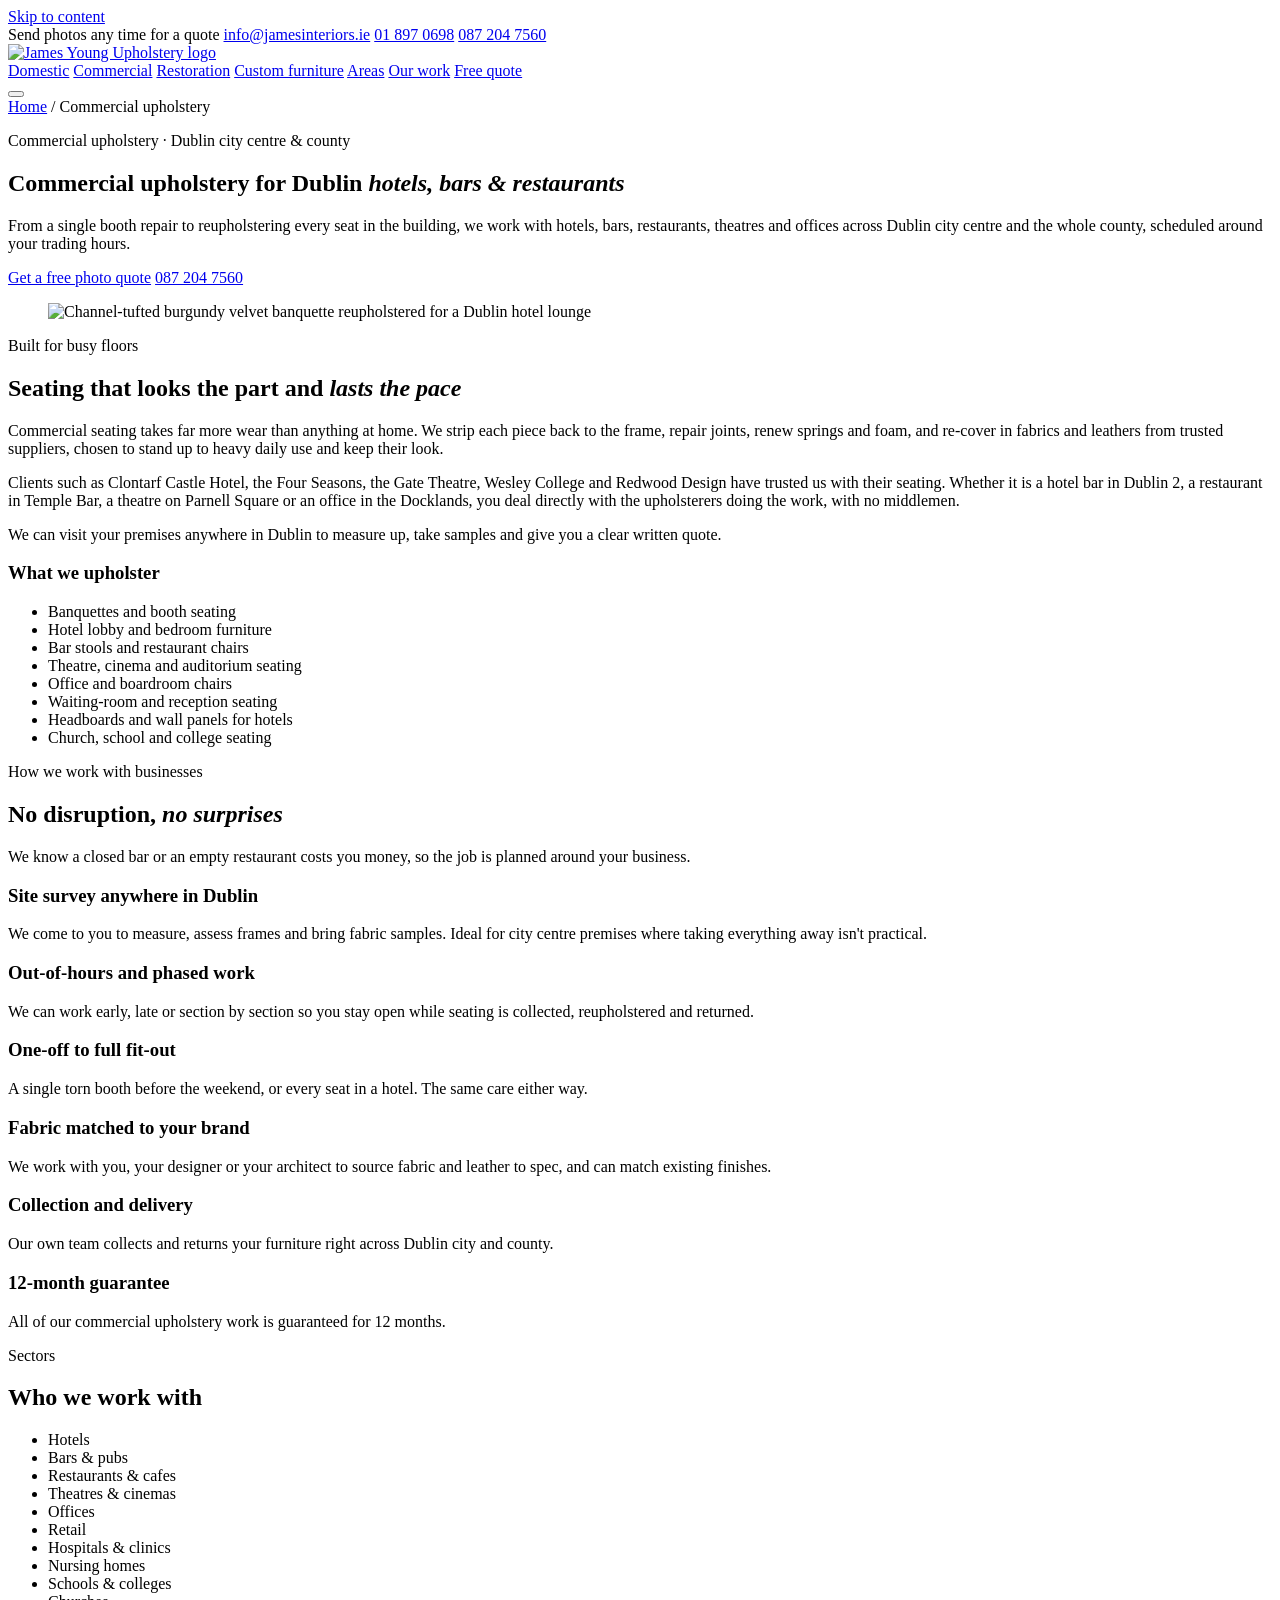
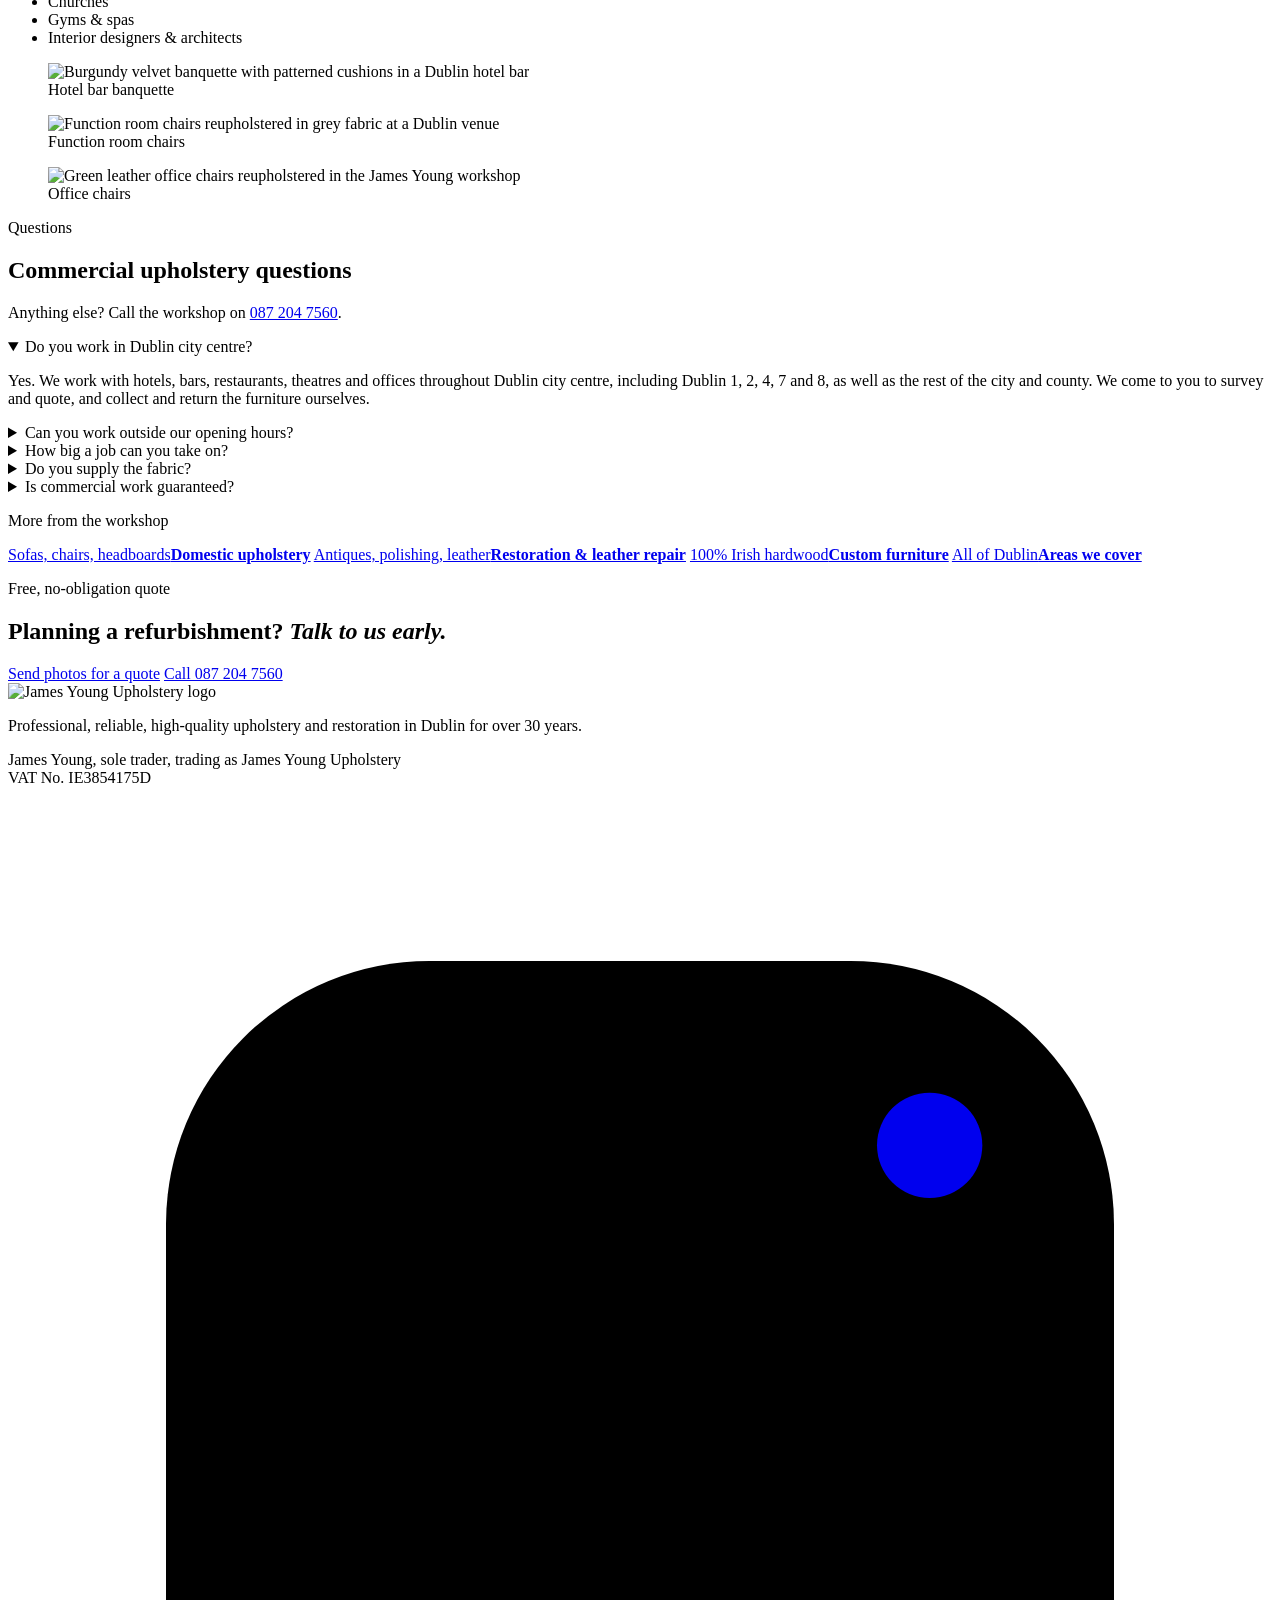
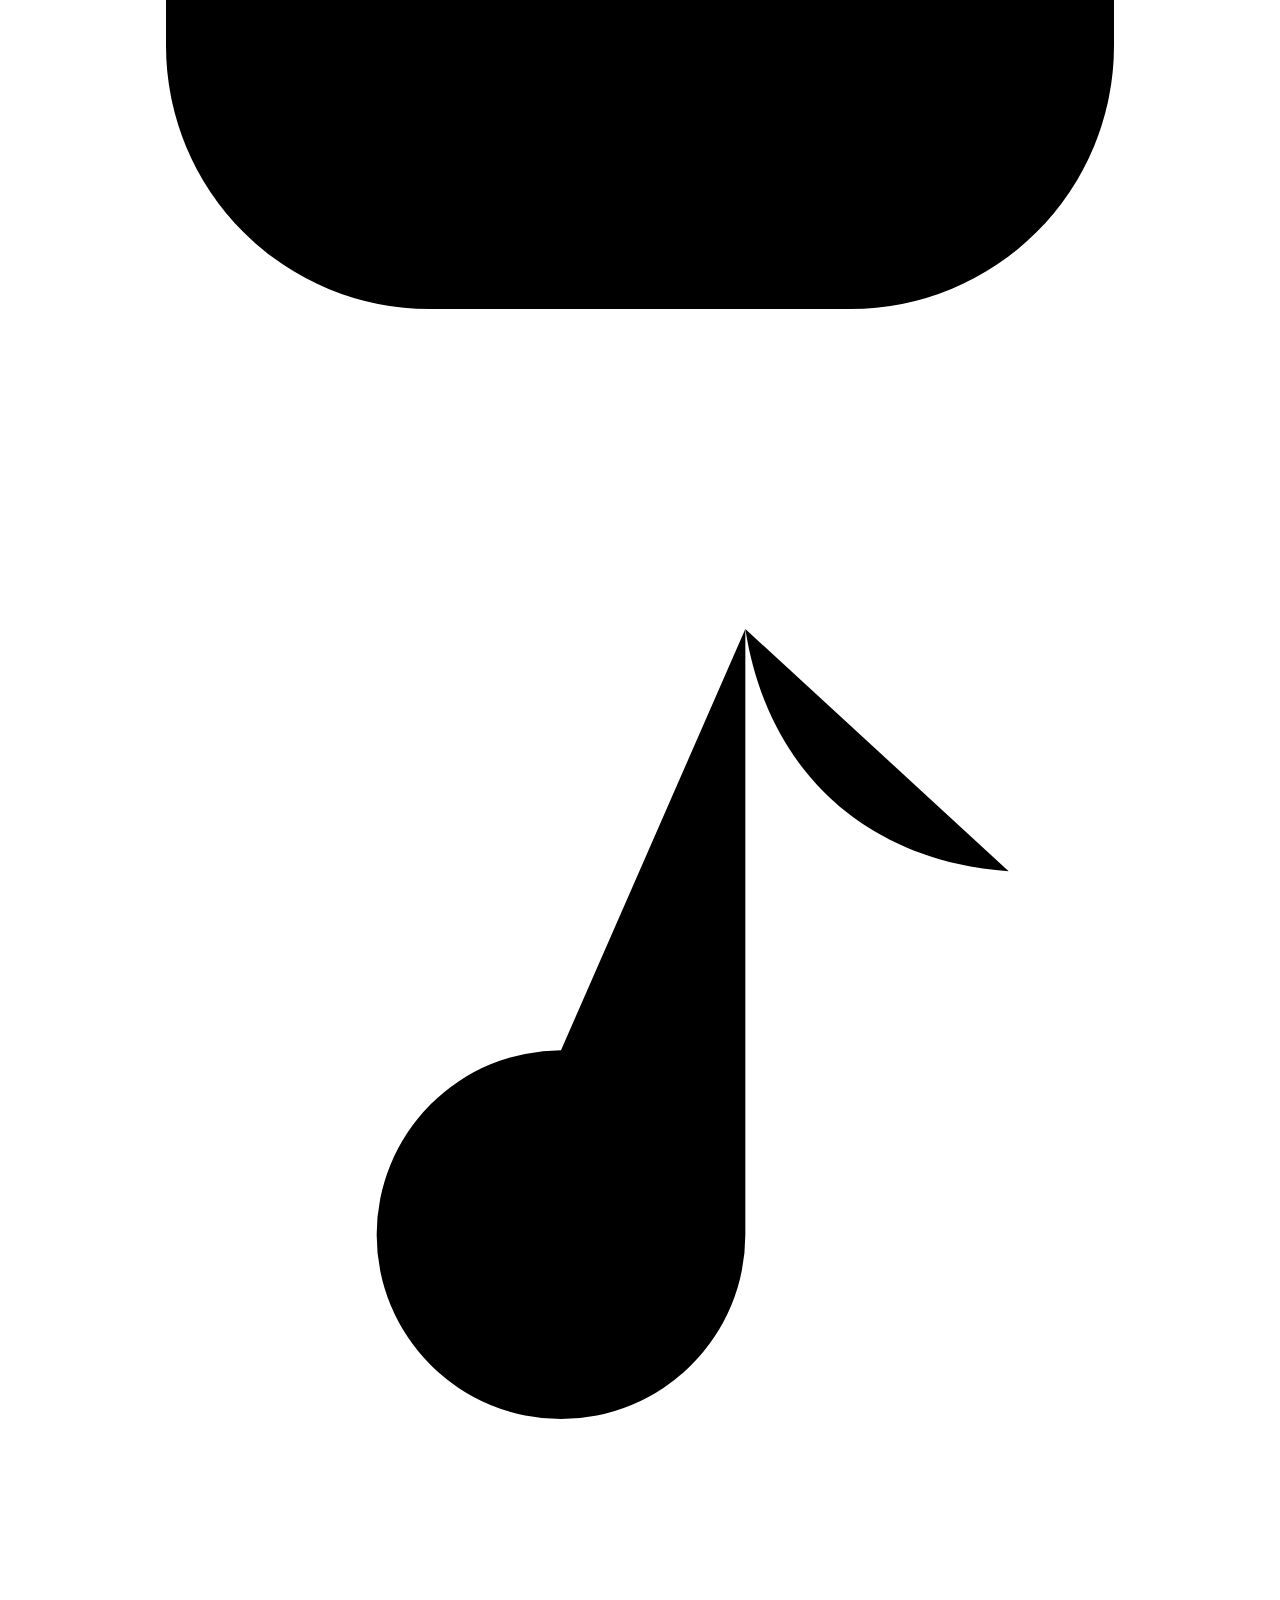
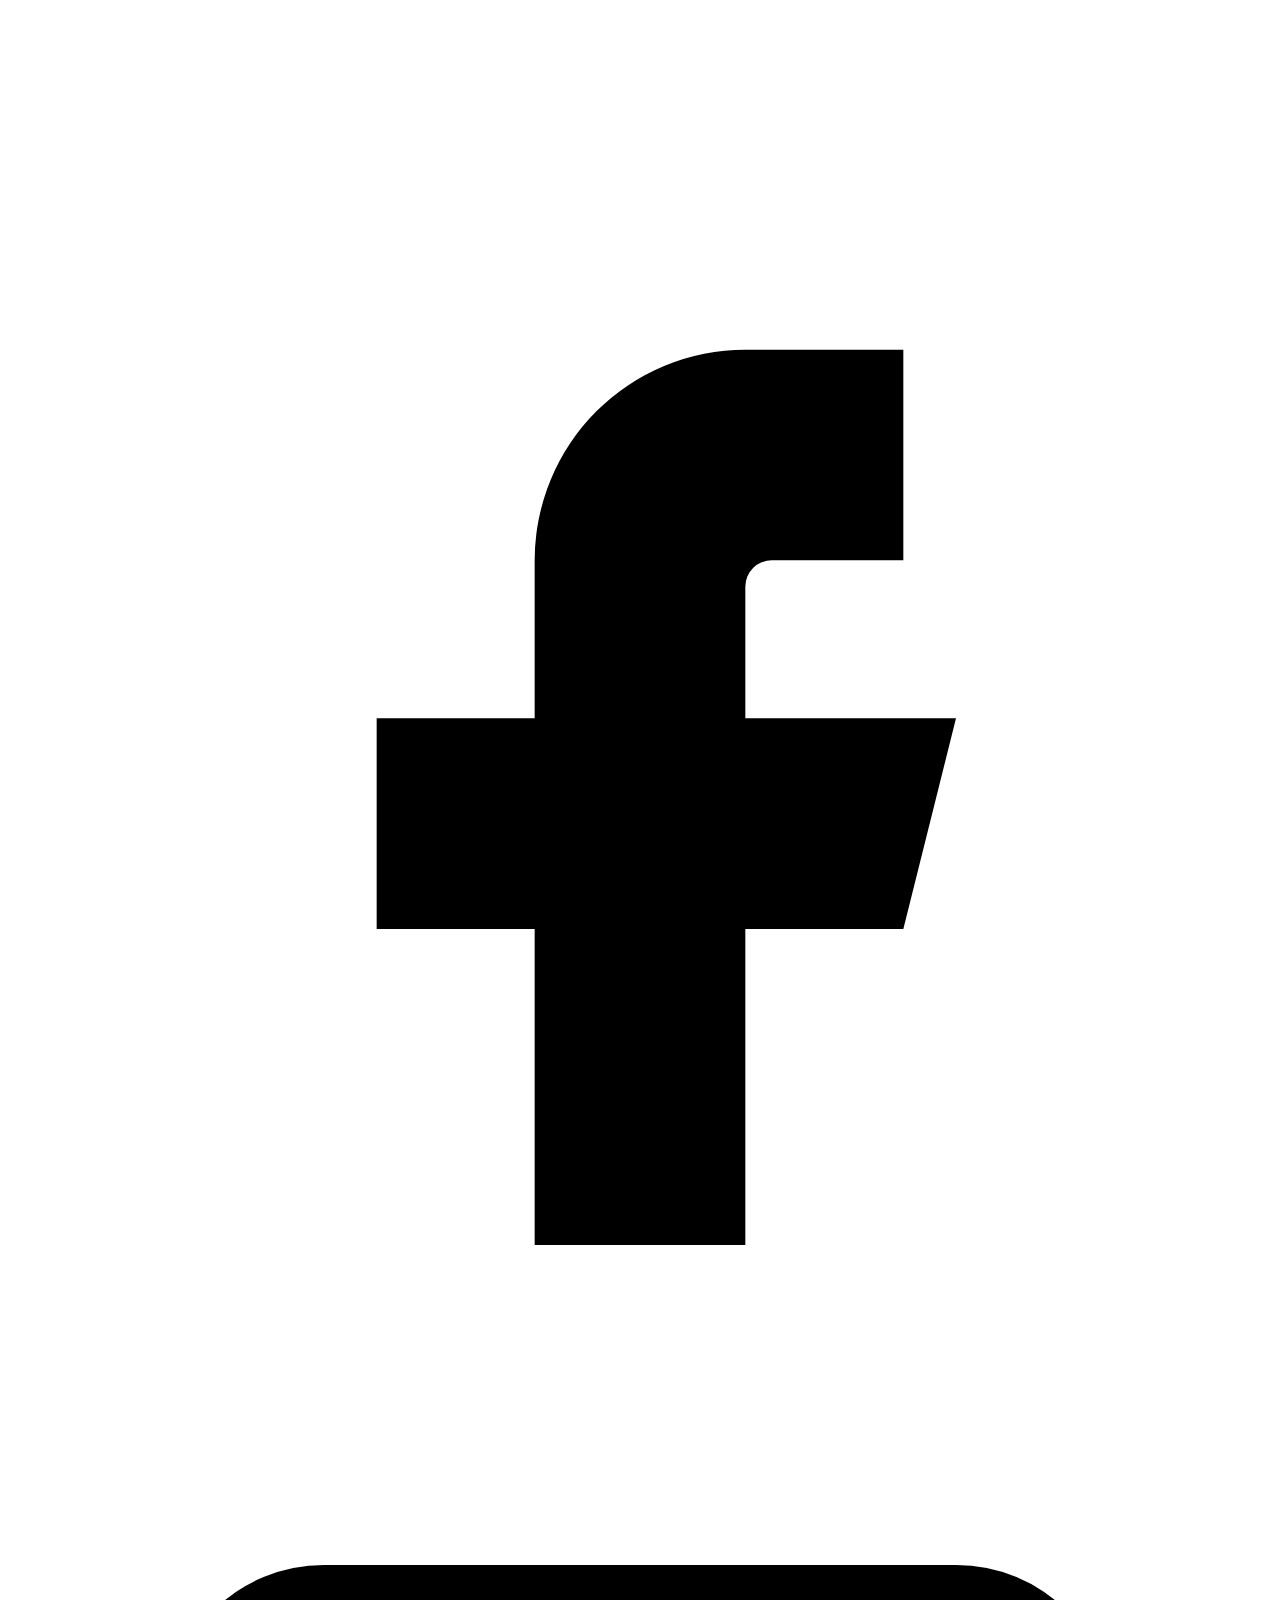
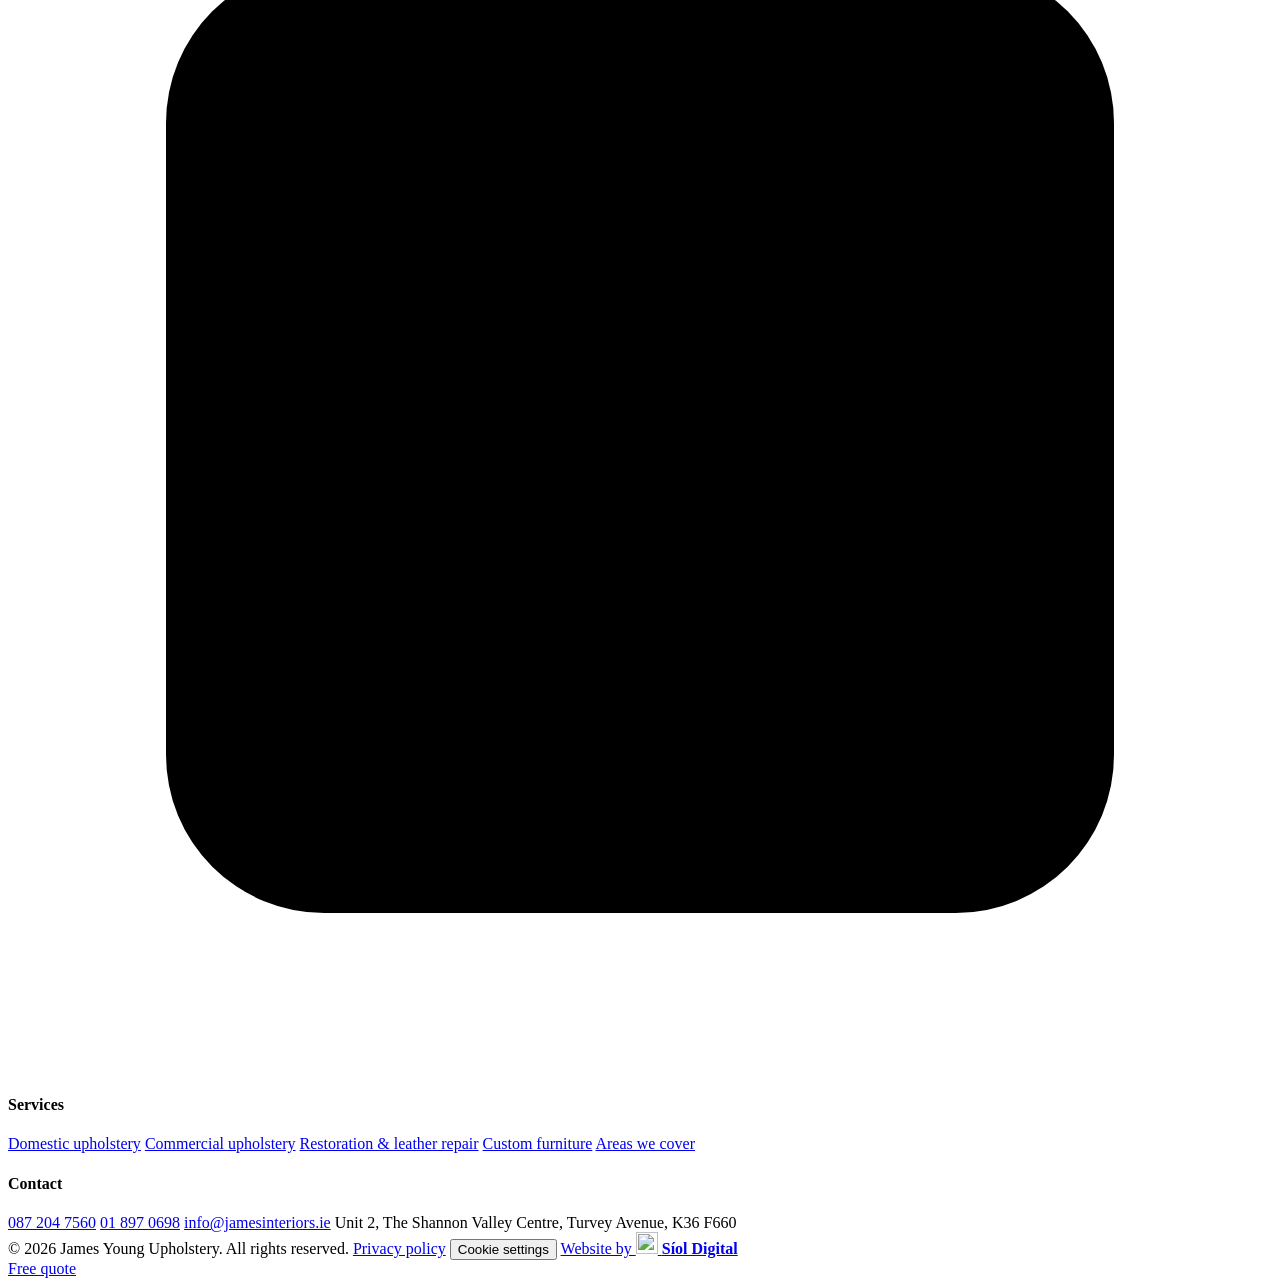
==== commit 07ef887f: "Link the Síol Digital credit to its website Co-Authored-By: Claude Opus 5.5 <noreply@anthropic.com>" ====
--- a/JamesYoung/commercial-upholstery.html
+++ b/JamesYoung/commercial-upholstery.html
@@ -287,7 +287,7 @@
   </div>
   <div class="wrap footer__base">
     <span>© <span id="year">2026</span> James Young Upholstery. All rights reserved. <a href="/privacy" class="footer__cookies">Privacy policy</a> <button type="button" class="footer__cookies" id="cookieSettings">Cookie settings</button></span>
-    <span class="credit">Website by <img src="/images/siol-logo.svg" alt="" width="22" height="22"> <b>Síol Digital</b></span>
+    <a class="credit" href="https://sioldigital.vercel.app/" target="_blank" rel="noopener" title="Síol Digital – websites for Irish businesses">Website by <img src="/images/siol-logo.svg" alt="" width="22" height="22"> <b>Síol Digital</b></a>
   </div>
 </footer>
 
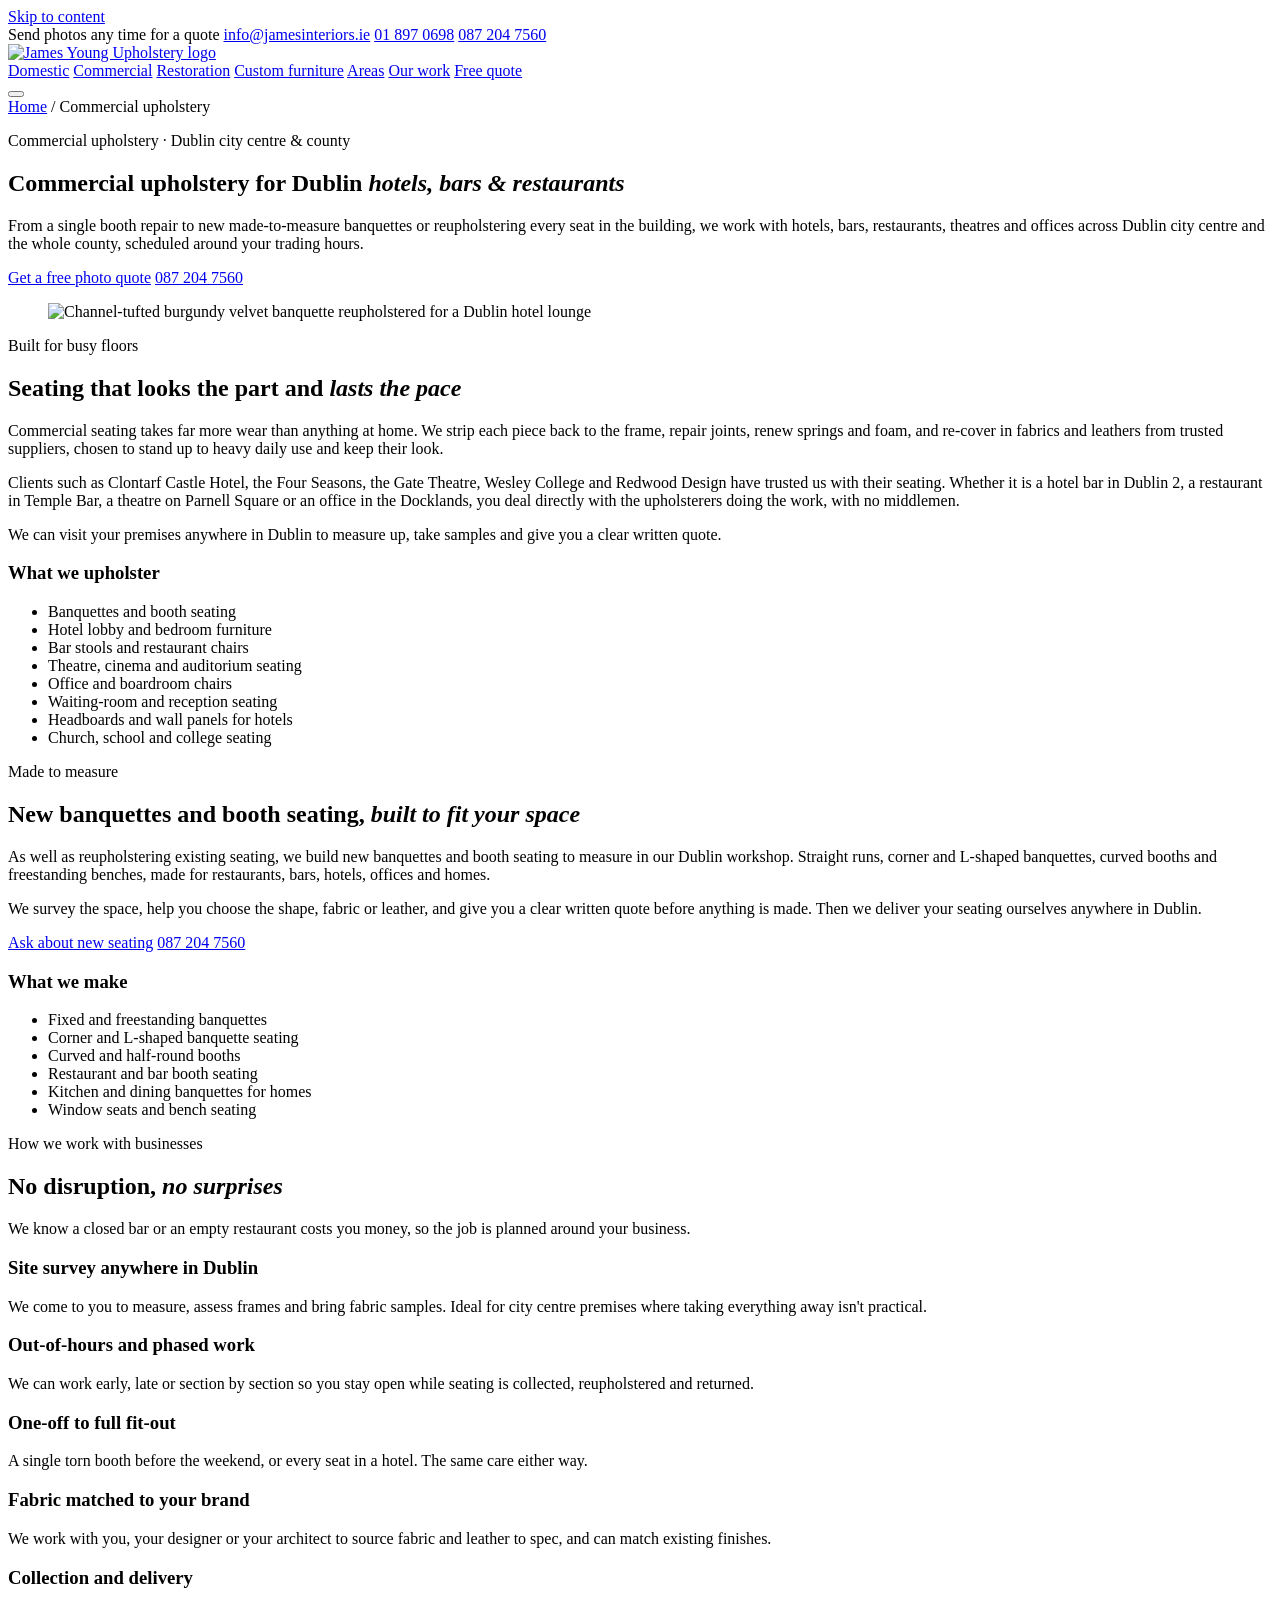
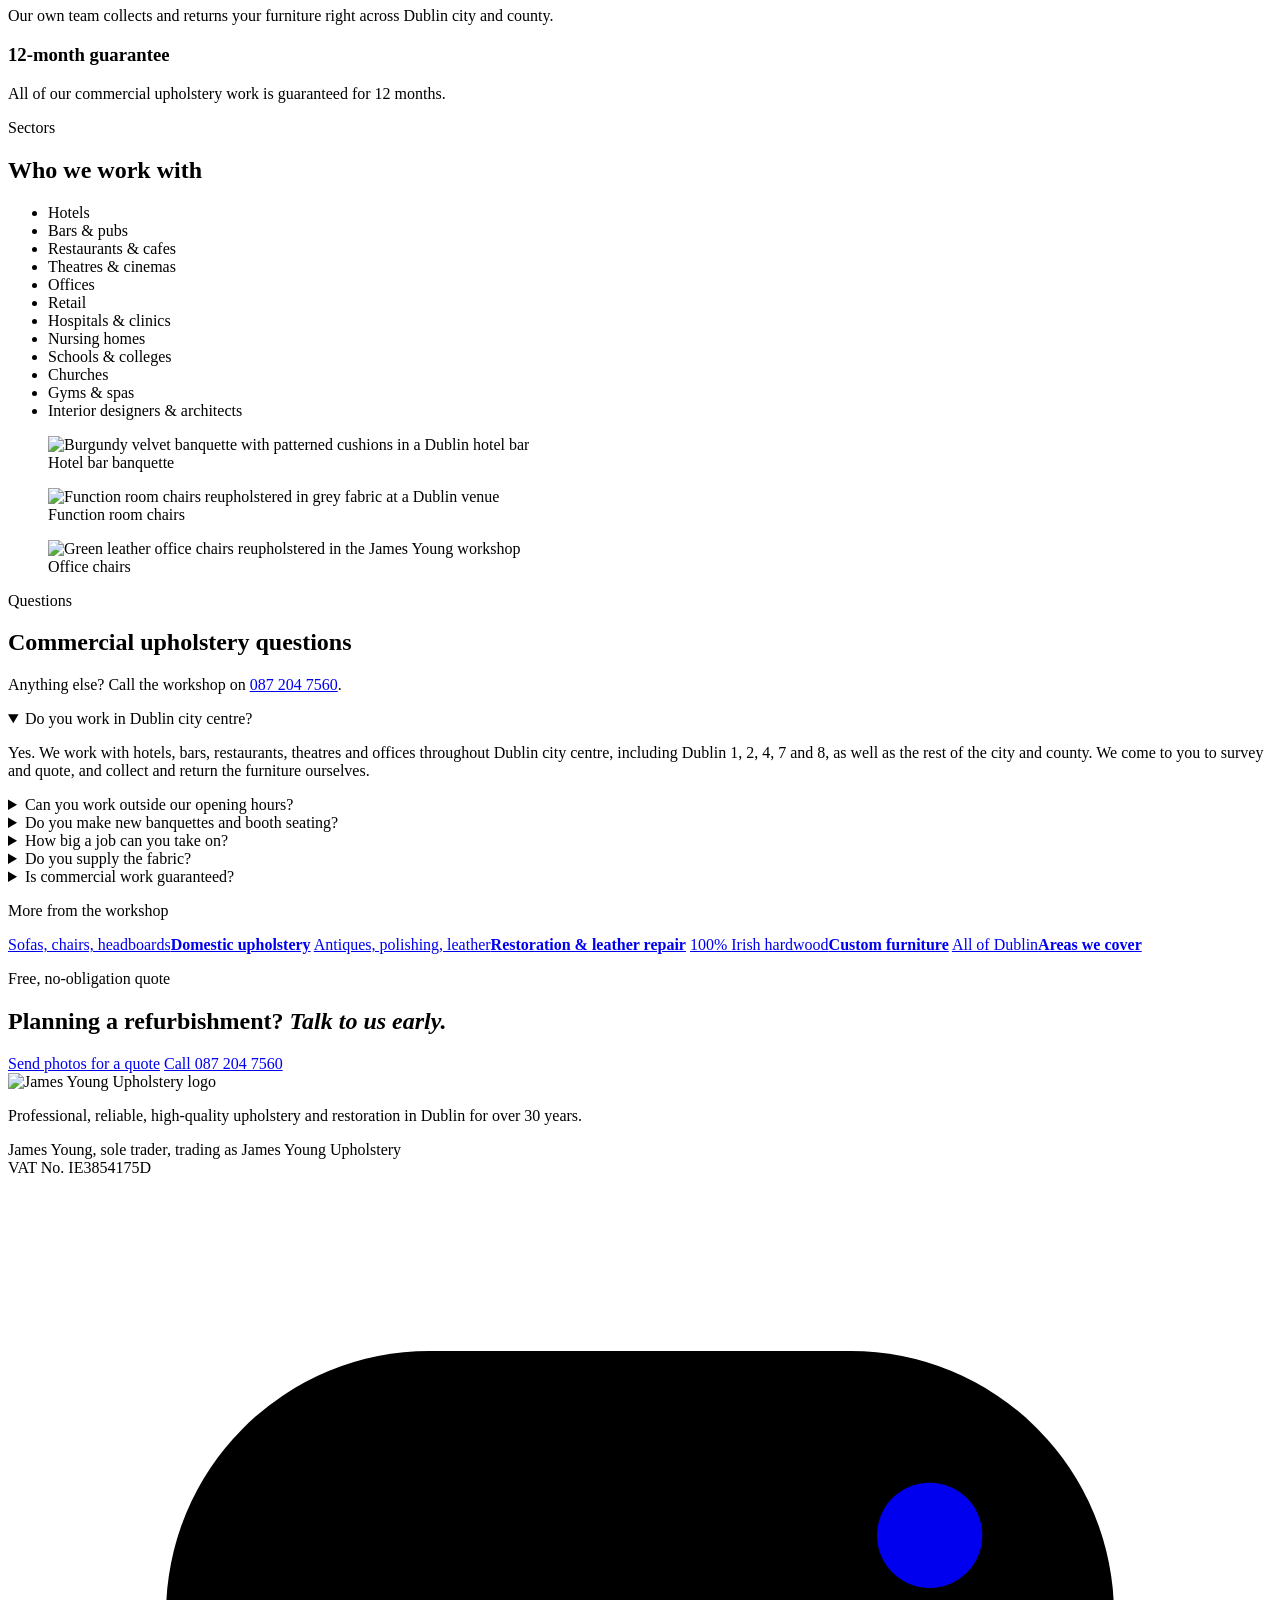
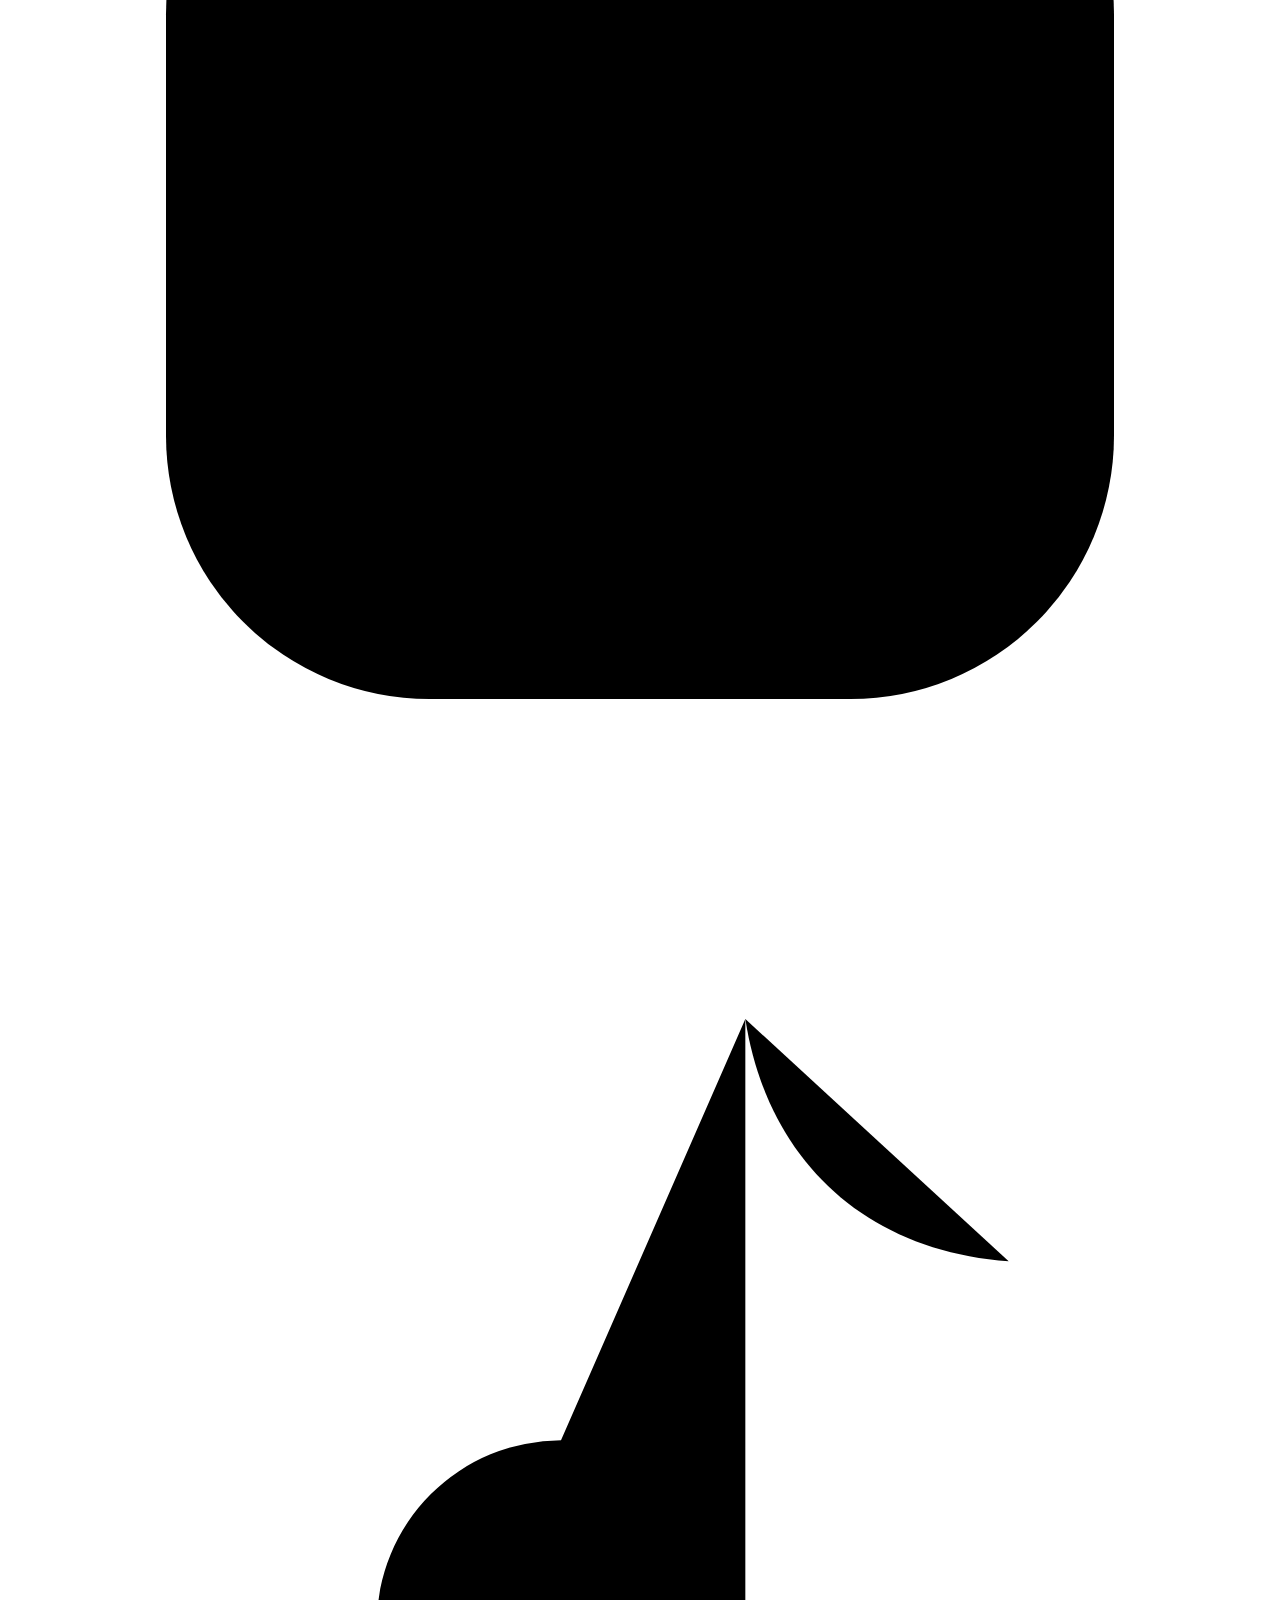
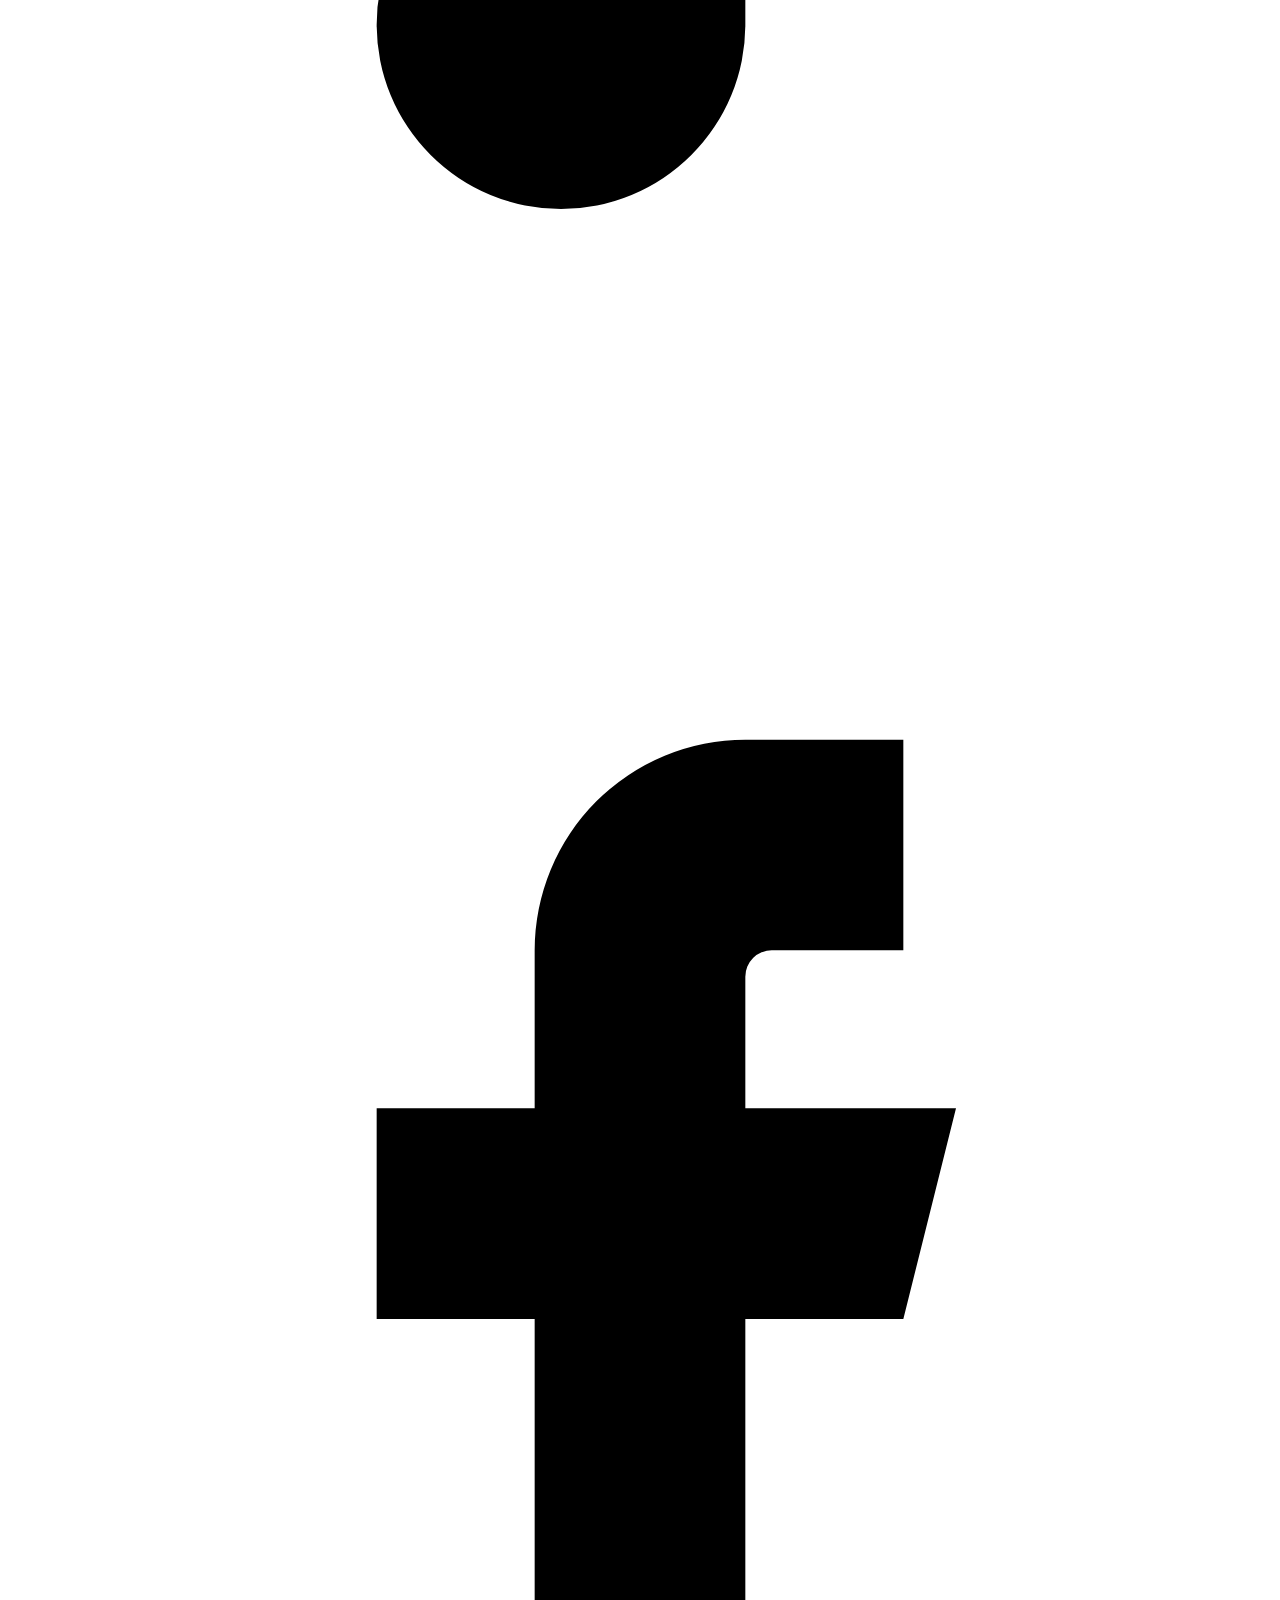
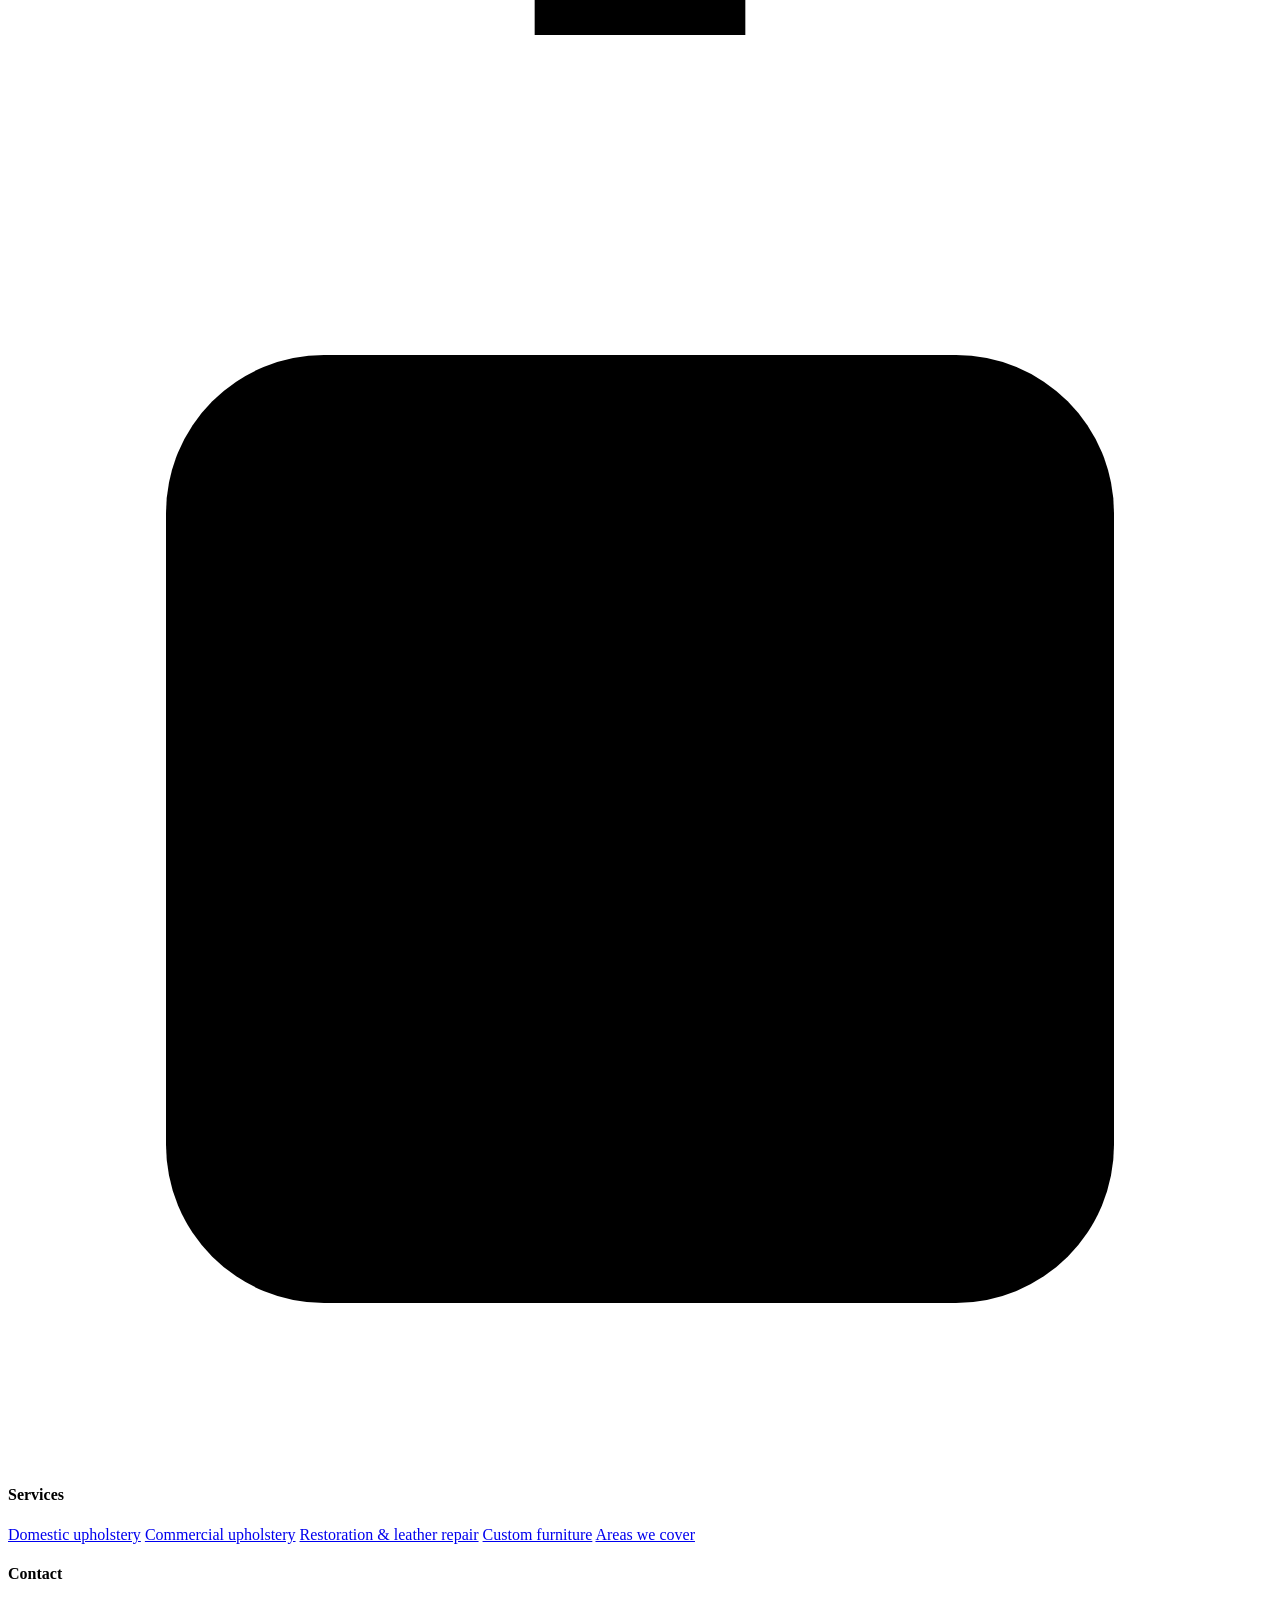
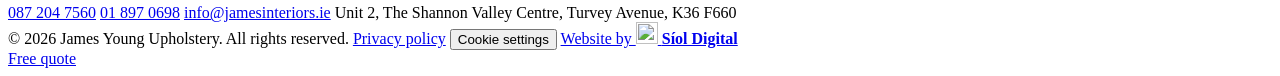
==== commit 77174fc7: "Add made-to-measure banquettes section to commercial page Searches for new banquette and booth seati" ====
--- a/JamesYoung/commercial-upholstery.html
+++ b/JamesYoung/commercial-upholstery.html
@@ -4,7 +4,7 @@
 <meta charset="utf-8">
 <meta name="viewport" content="width=device-width, initial-scale=1">
 <title>Commercial Upholstery Dublin | Hotels &amp; Bars | James Young</title>
-<meta name="description" content="Commercial upholstery across Dublin city centre and county: hotel banquettes, booths, bar and restaurant seating, theatre and office chairs. 30+ years, 12-month guarantee, out-of-hours work.">
+<meta name="description" content="Commercial upholstery and new made-to-measure banquettes and booth seating across Dublin city centre and county: hotels, bars, restaurants, theatres and offices. 30+ years, out-of-hours work.">
 <meta name="theme-color" content="#0E0D0B">
 <link rel="canonical" href="https://www.jamesinteriors.ie/commercial-upholstery">
 <meta property="og:type" content="website">
@@ -79,6 +79,14 @@
         },
         {
           "@type": "Question",
+          "name": "Do you make new banquettes and booth seating?",
+          "acceptedAnswer": {
+            "@type": "Answer",
+            "text": "Yes. As well as reupholstering existing seating, we build new banquettes and booth seating to measure in our Dublin workshop, for restaurants, bars, hotels, offices and homes. We survey the space, help you choose fabric or leather, and give you a written quote."
+          }
+        },
+        {
+          "@type": "Question",
           "name": "How big a job can you take on?",
           "acceptedAnswer": {
             "@type": "Answer",
@@ -147,7 +155,7 @@
       <nav class="crumbs" aria-label="Breadcrumb"><a href="/">Home</a> <span aria-hidden="true">/</span> <span aria-current="page">Commercial upholstery</span></nav>
       <p class="kicker">Commercial upholstery · Dublin city centre &amp; county</p>
       <h1>Commercial upholstery for Dublin <em>hotels, bars &amp; restaurants</em></h1>
-      <p class="lead">From a single booth repair to reupholstering every seat in the building, we work with hotels, bars, restaurants, theatres and offices across Dublin city centre and the whole county, scheduled around your trading hours.</p>
+      <p class="lead">From a single booth repair to new made-to-measure banquettes or reupholstering every seat in the building, we work with hotels, bars, restaurants, theatres and offices across Dublin city centre and the whole county, scheduled around your trading hours.</p>
       <div class="btn-row">
         <a href="/#quote" class="btn btn--gold btn--lg">Get a free photo quote</a>
         <a href="tel:0872047560" class="btn btn--outline btn--lg">087 204 7560</a>
@@ -184,6 +192,32 @@
   </div>
 </section>
 
+<section class="section section--light" id="new-banquettes">
+  <div class="wrap split">
+    <div class="split__main reveal">
+      <p class="kicker kicker--dark">Made to measure</p>
+      <h2>New banquettes and booth seating, <em>built to fit your space</em></h2>
+      <p>As well as reupholstering existing seating, we build new banquettes and booth seating to measure in our Dublin workshop. Straight runs, corner and L-shaped banquettes, curved booths and freestanding benches, made for restaurants, bars, hotels, offices and homes.</p>
+      <p>We survey the space, help you choose the shape, fabric or leather, and give you a clear written quote before anything is made. Then we deliver your seating ourselves anywhere in Dublin.</p>
+      <div class="btn-row">
+        <a href="/#quote" class="btn btn--gold">Ask about new seating</a>
+        <a href="tel:0872047560" class="btn btn--dark">087 204 7560</a>
+      </div>
+    </div>
+    <aside class="split__aside reveal">
+      <h3 class="small-head">What we make</h3>
+      <ul class="checks">
+        <li>Fixed and freestanding banquettes</li>
+        <li>Corner and L-shaped banquette seating</li>
+        <li>Curved and half-round booths</li>
+        <li>Restaurant and bar booth seating</li>
+        <li>Kitchen and dining banquettes for homes</li>
+        <li>Window seats and bench seating</li>
+      </ul>
+    </aside>
+  </div>
+</section>
+
 <section class="section">
   <div class="wrap">
     <div class="head reveal">
@@ -229,6 +263,7 @@
     <div class="faq__list reveal">
       <details open><summary>Do you work in Dublin city centre?</summary><p>Yes. We work with hotels, bars, restaurants, theatres and offices throughout Dublin city centre, including Dublin 1, 2, 4, 7 and 8, as well as the rest of the city and county. We come to you to survey and quote, and collect and return the furniture ourselves.</p></details>
       <details><summary>Can you work outside our opening hours?</summary><p>Yes. We can plan collections, fitting and on-site work early in the morning, late in the evening or in phases, so your business can stay open.</p></details>
+      <details><summary>Do you make new banquettes and booth seating?</summary><p>Yes. As well as reupholstering existing seating, we build new banquettes and booth seating to measure in our Dublin workshop, for restaurants, bars, hotels, offices and homes. We survey the space, help you choose fabric or leather, and give you a written quote.</p></details>
       <details><summary>How big a job can you take on?</summary><p>Anything from a single chair or booth to reupholstering all the seating in a hotel, bar or theatre. For large jobs we agree a schedule with you in advance.</p></details>
       <details><summary>Do you supply the fabric?</summary><p>We can source fabric and leather from our trusted suppliers to suit heavy commercial use, or work with fabric specified by you or your designer.</p></details>
       <details><summary>Is commercial work guaranteed?</summary><p>Yes, all of our commercial upholstery work comes with a 12-month guarantee.</p></details>
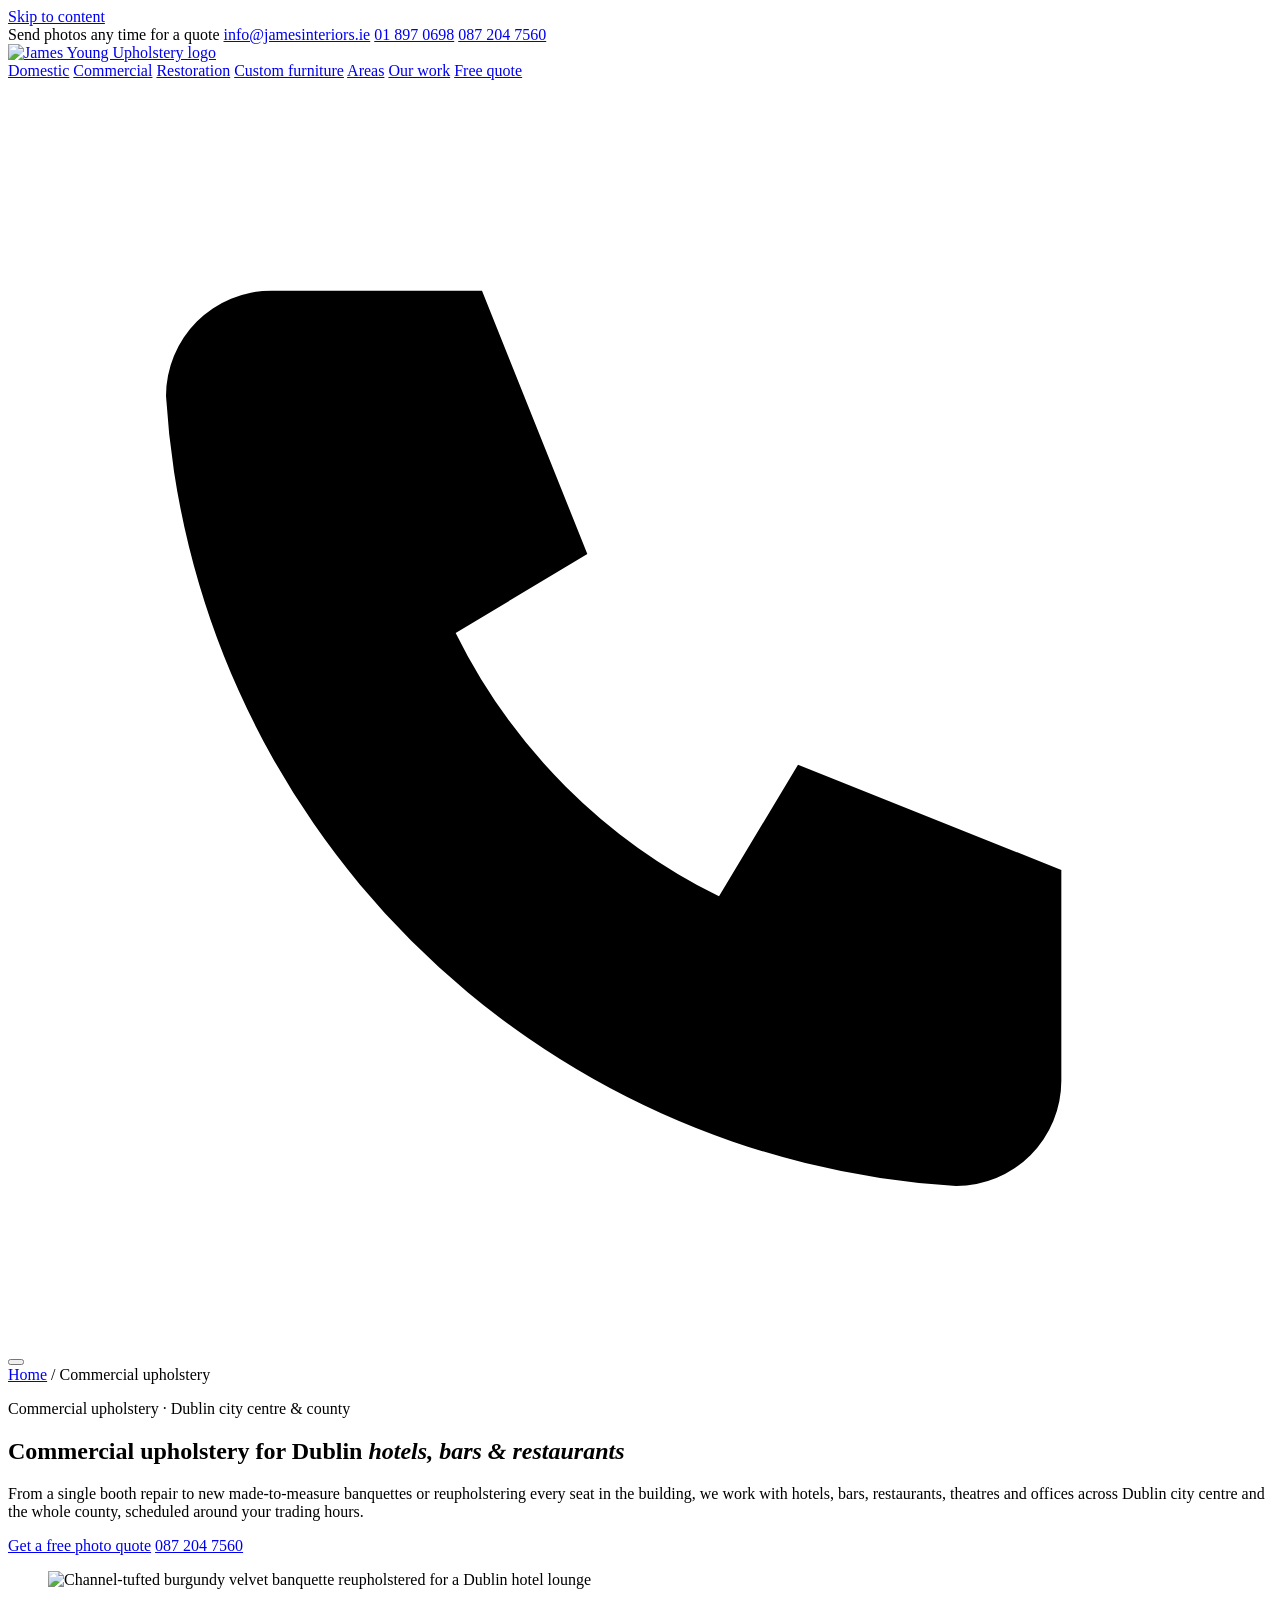
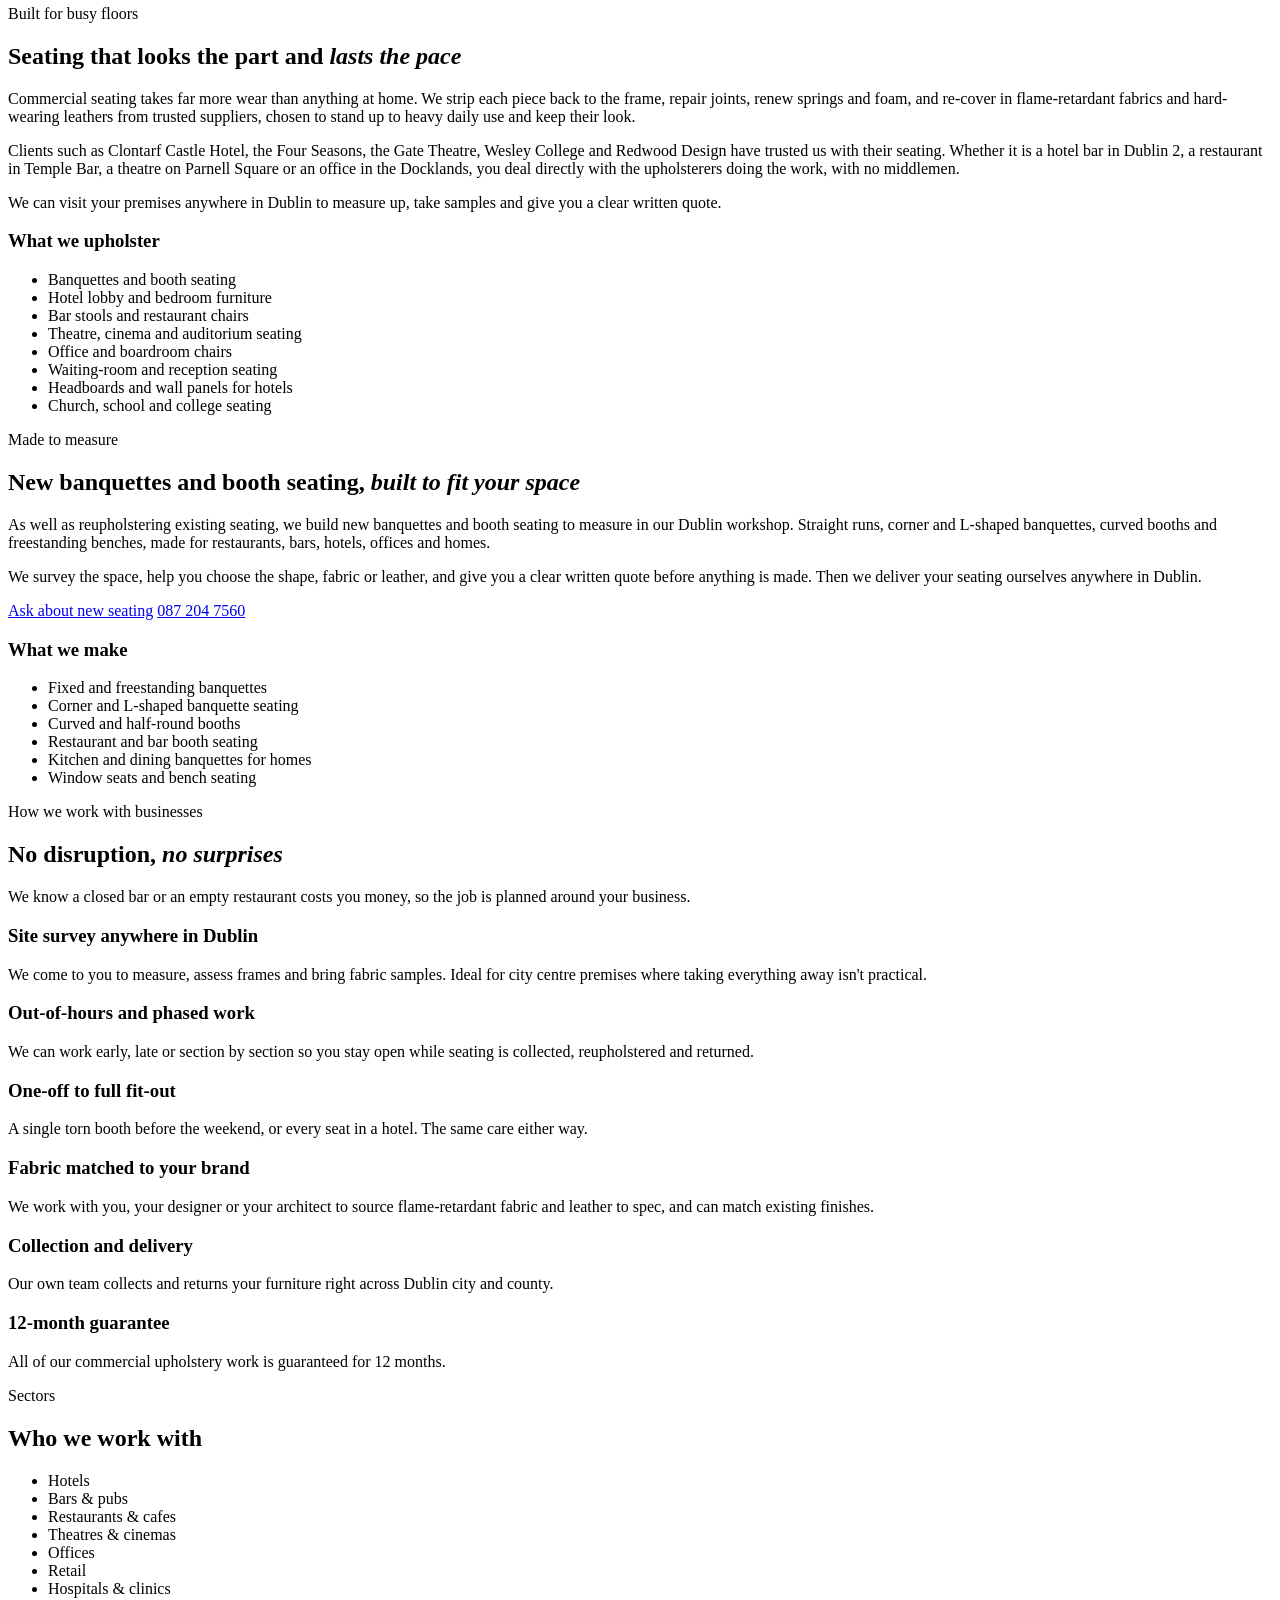
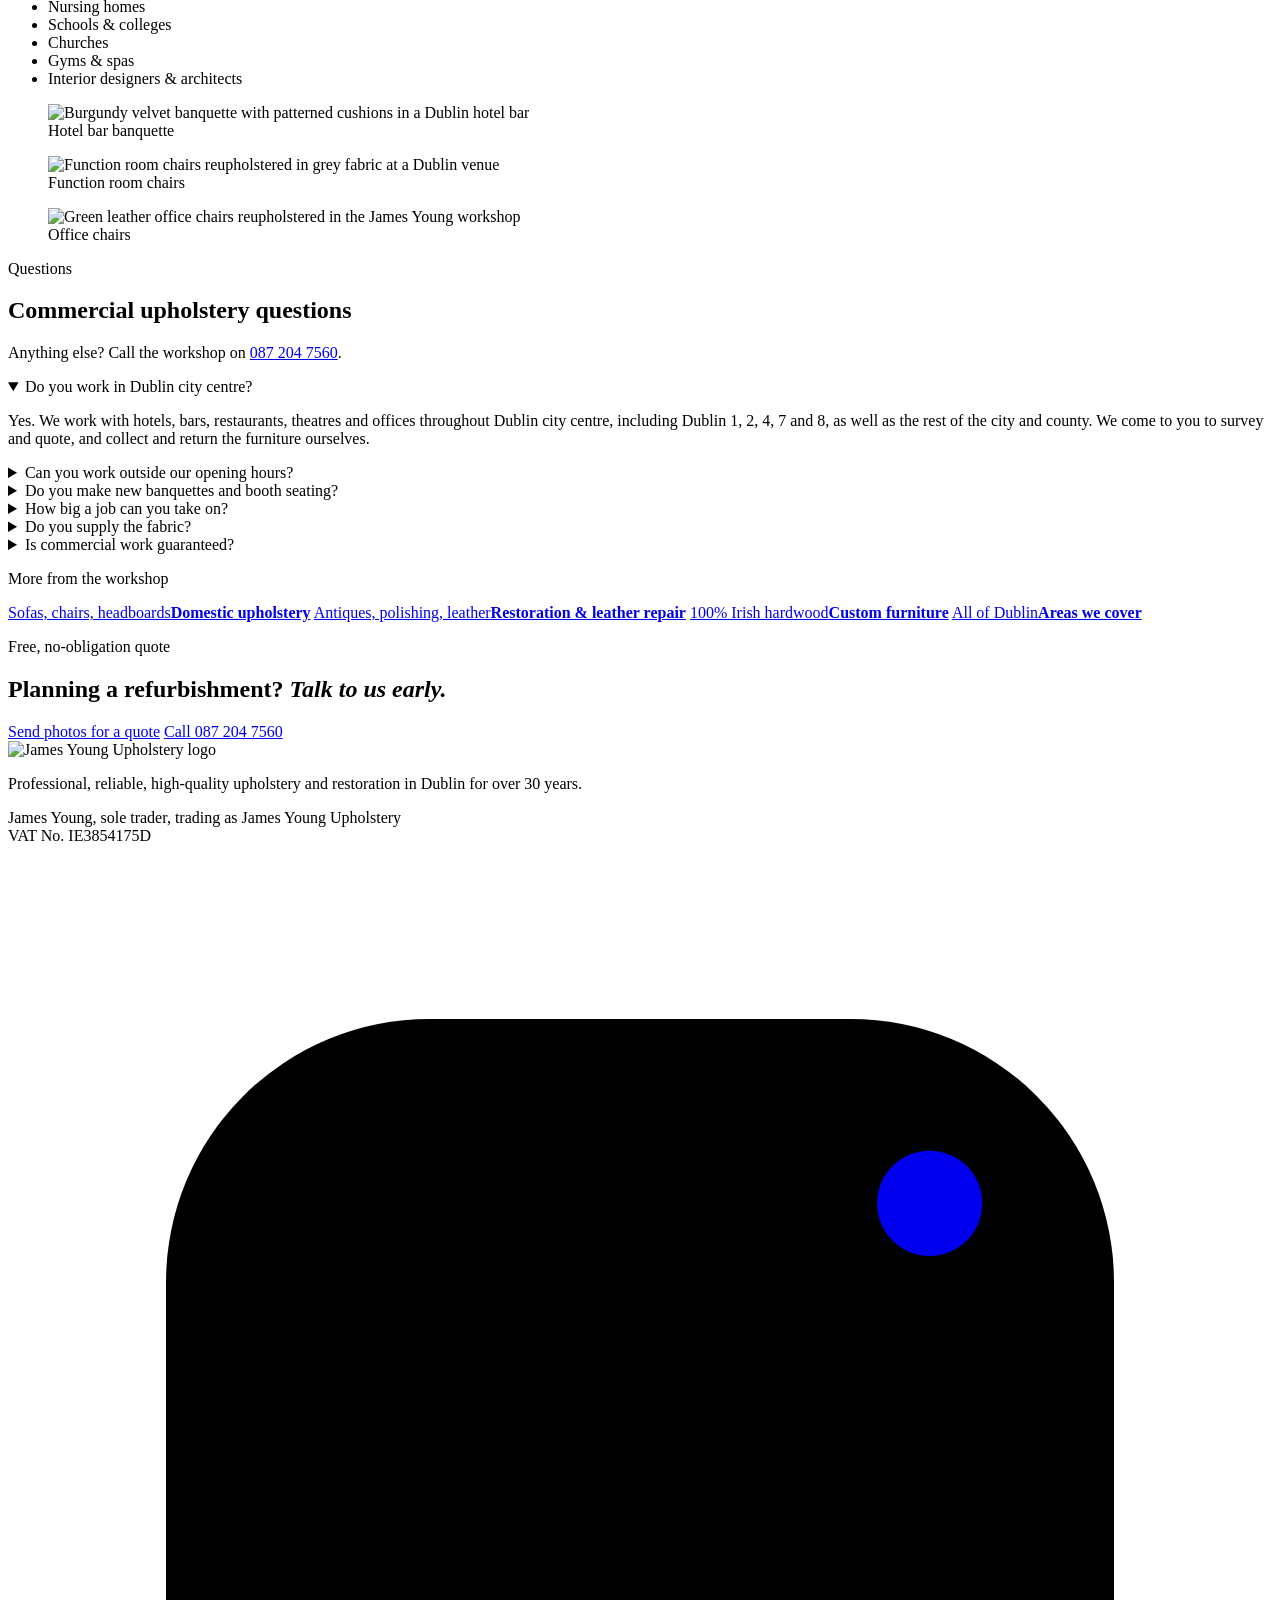
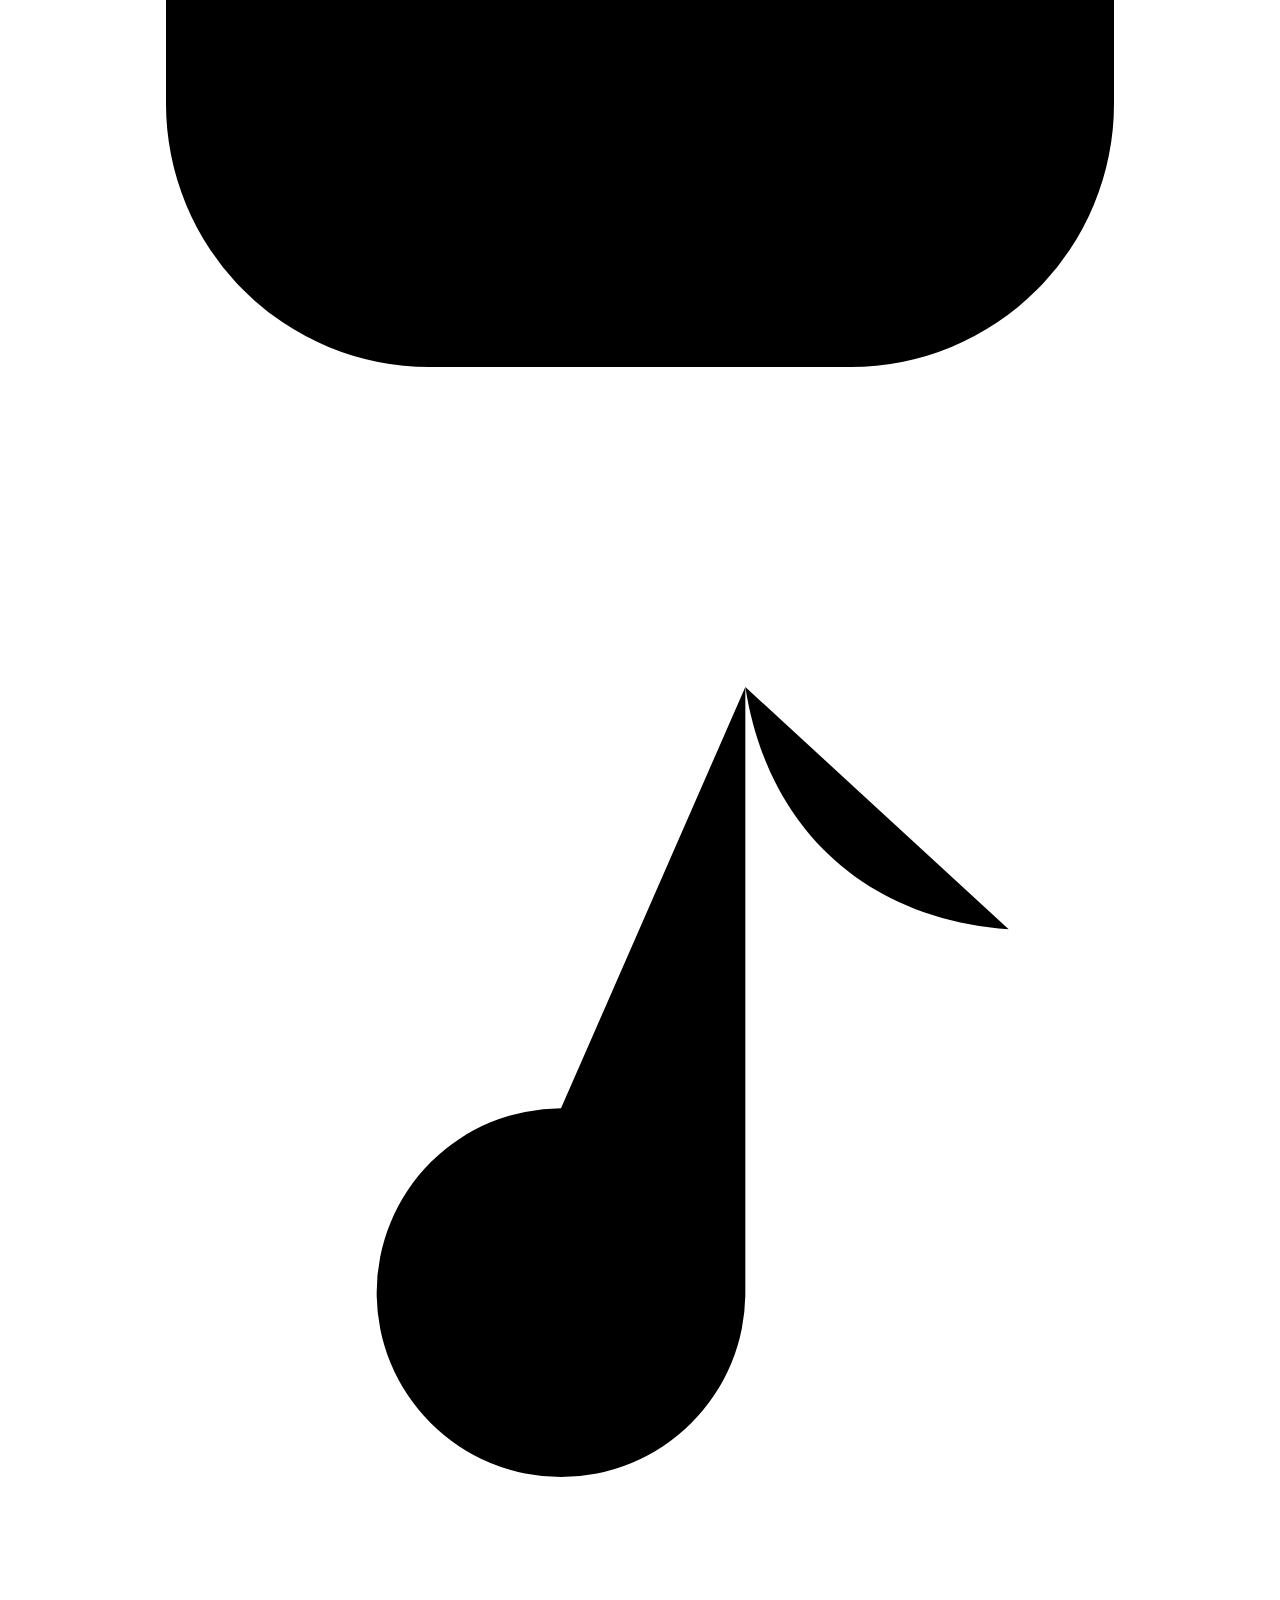
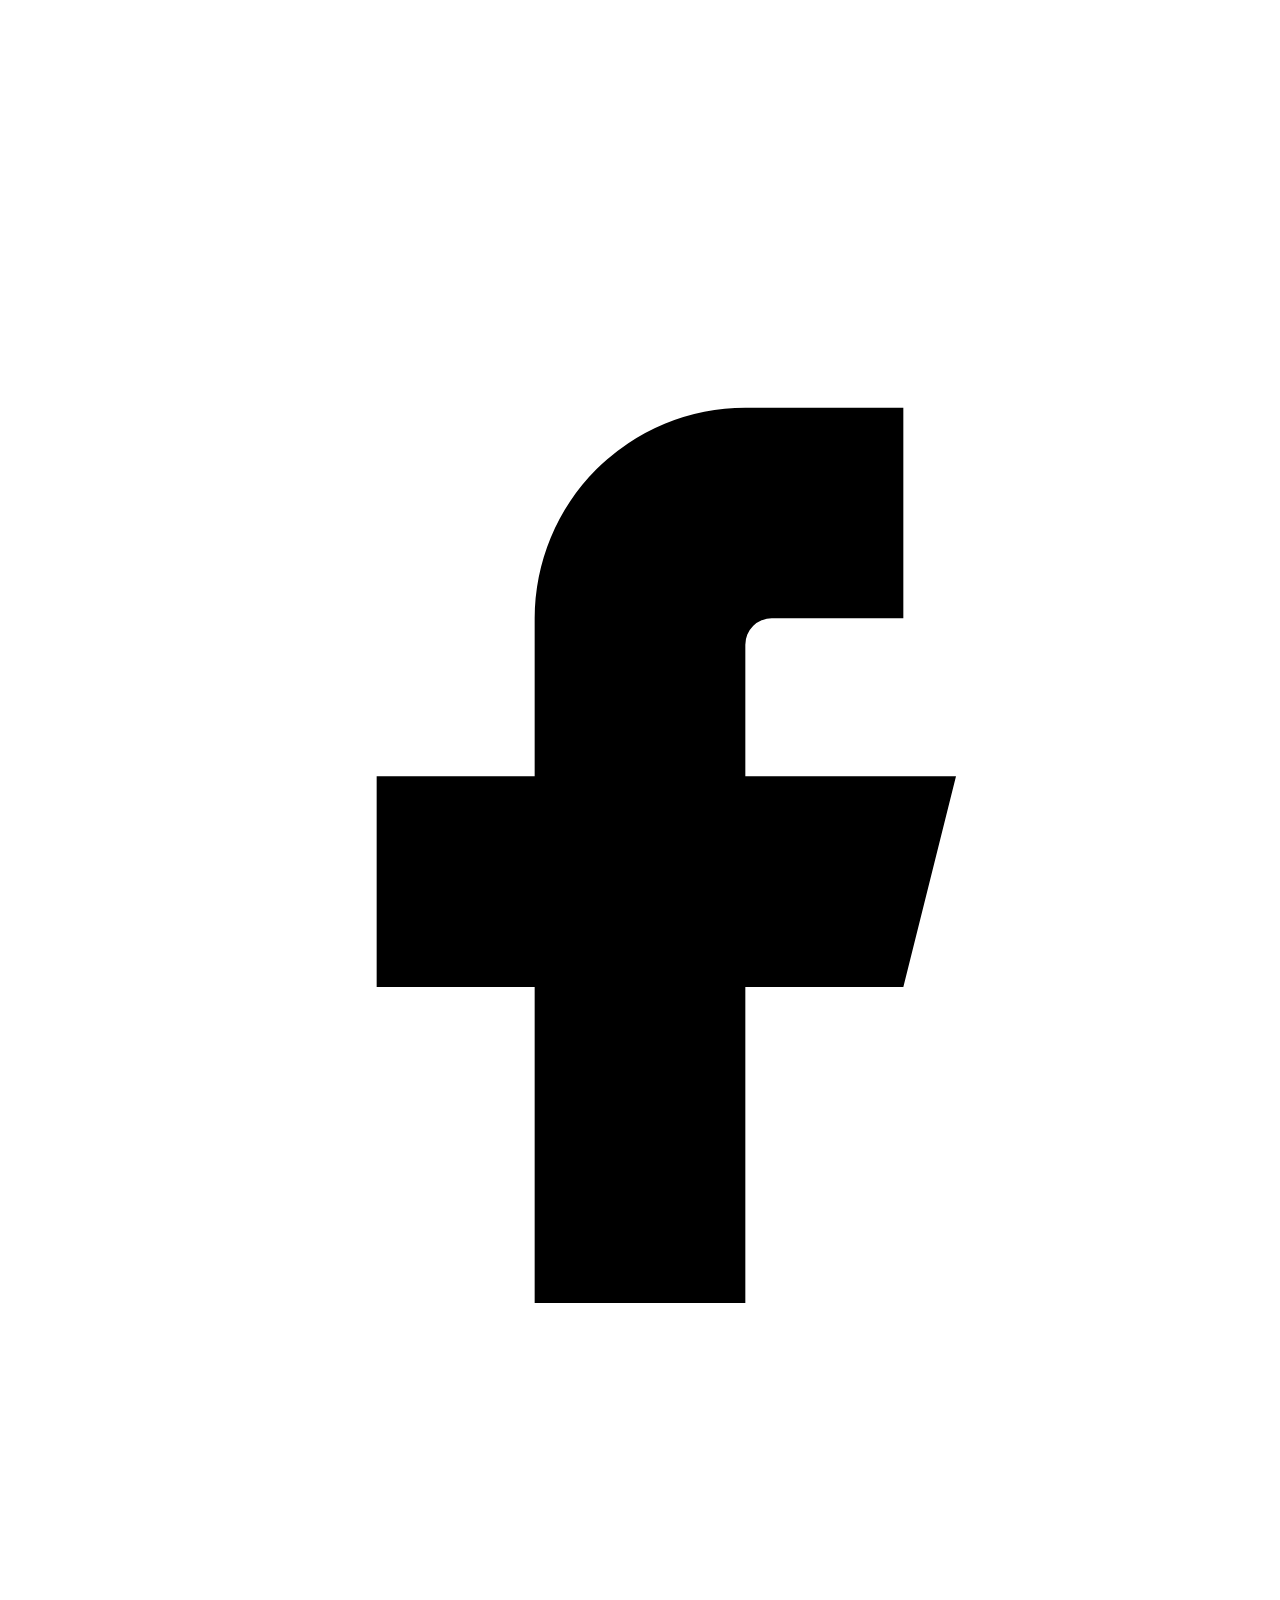
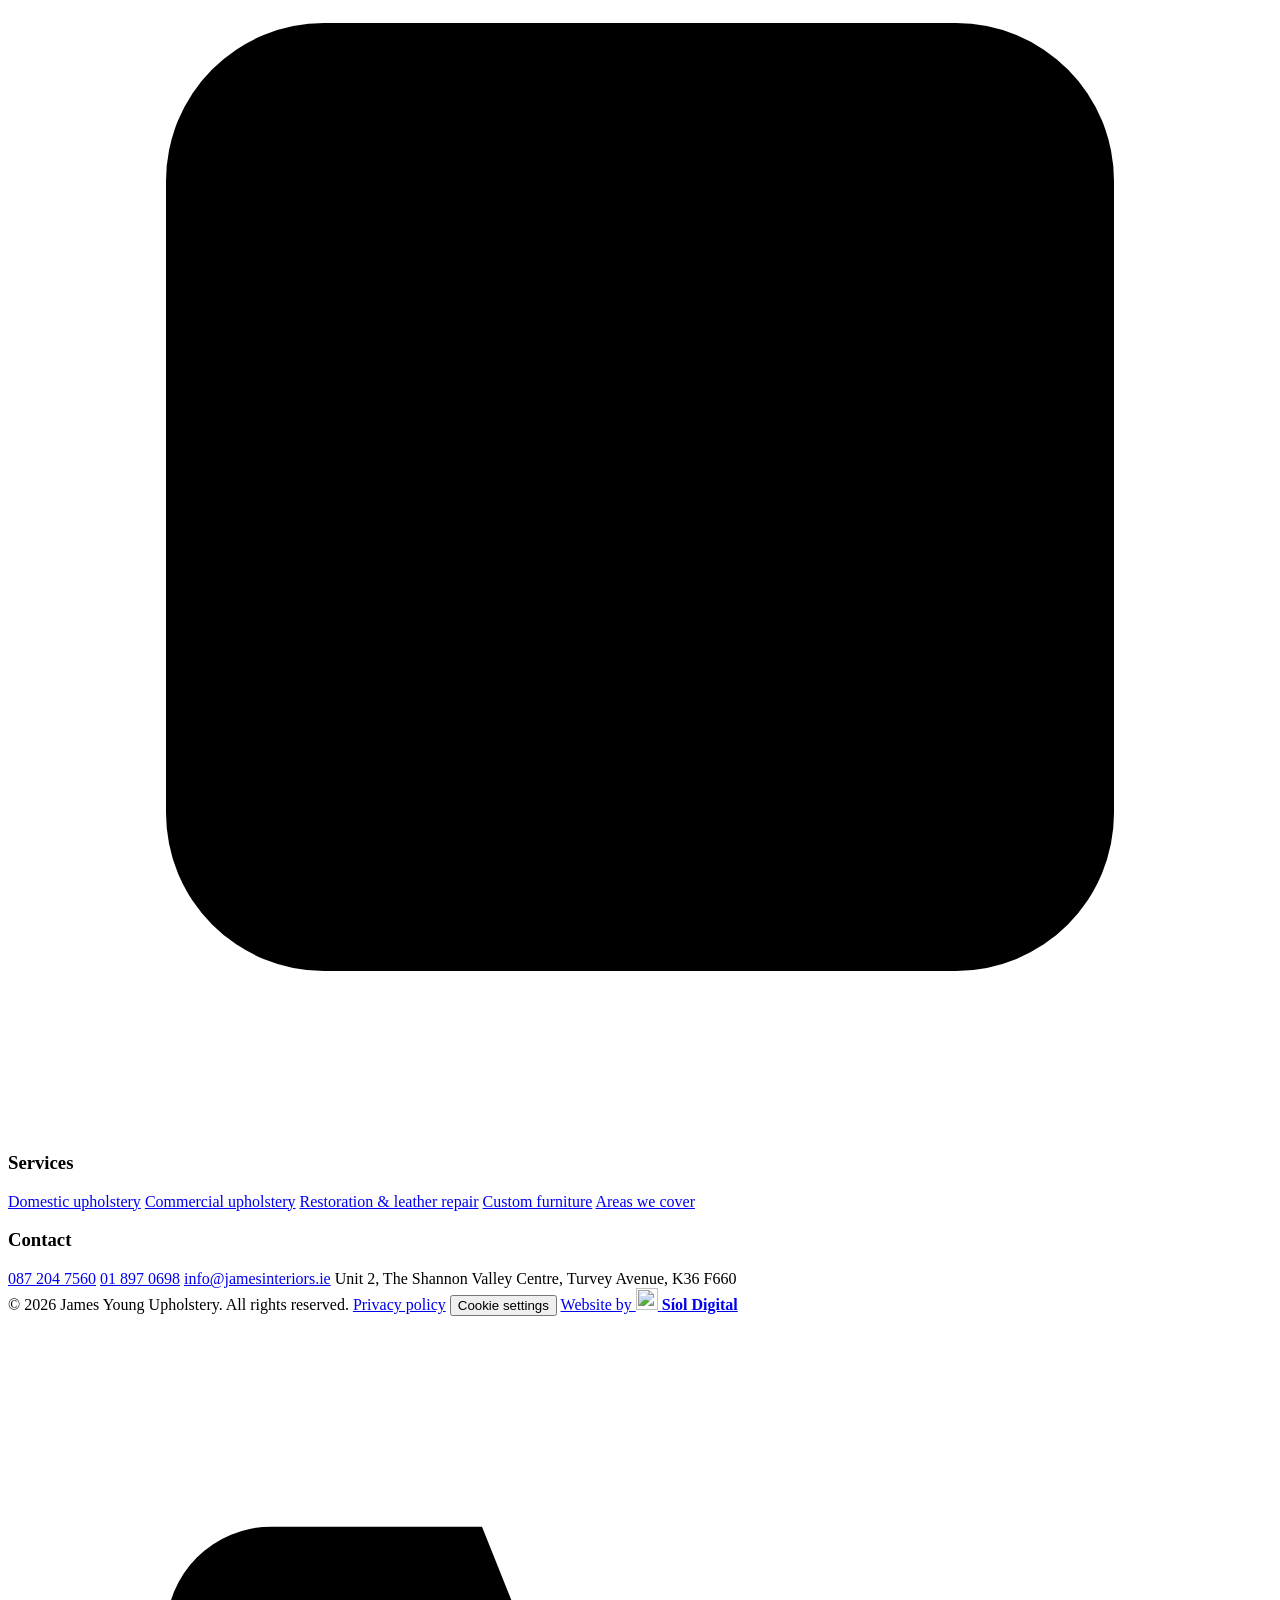
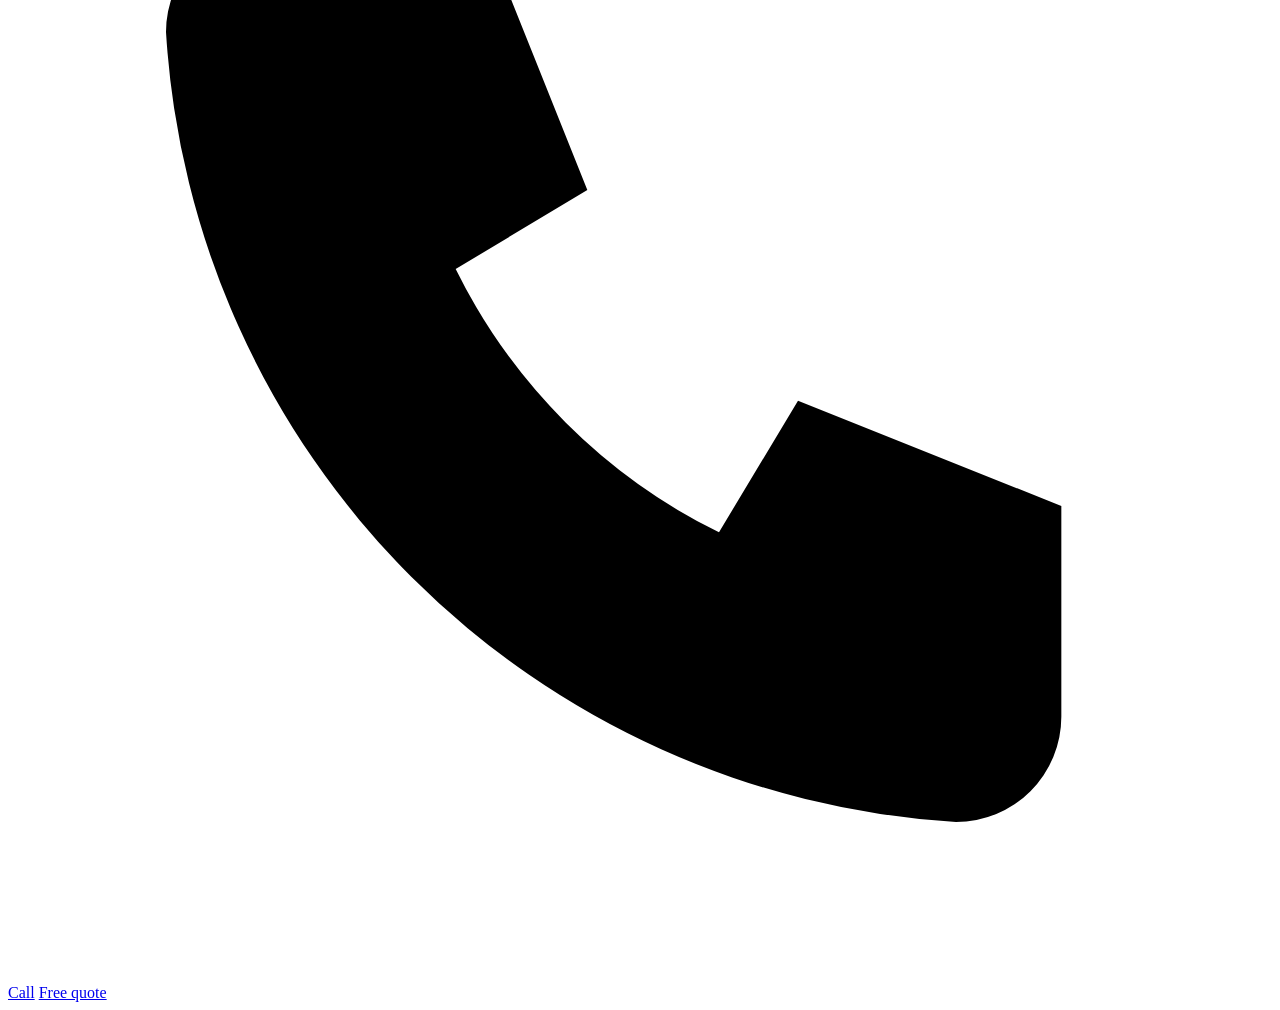
==== commit 278001cc: "Ship review: fixes, mobile redesign and self-sending quote form - Fix stretched hero and commercial " ====
--- a/JamesYoung/commercial-upholstery.html
+++ b/JamesYoung/commercial-upholstery.html
@@ -2,19 +2,28 @@
 <html lang="en-IE">
 <head>
 <meta charset="utf-8">
-<meta name="viewport" content="width=device-width, initial-scale=1">
+<meta name="viewport" content="width=device-width, initial-scale=1, viewport-fit=cover">
 <title>Commercial Upholstery Dublin | Hotels &amp; Bars | James Young</title>
 <meta name="description" content="Commercial upholstery and new made-to-measure banquettes and booth seating across Dublin city centre and county: hotels, bars, restaurants, theatres and offices. 30+ years, out-of-hours work.">
 <meta name="theme-color" content="#0E0D0B">
+<link rel="icon" href="/images/favicon.svg" type="image/svg+xml">
+<link rel="icon" href="/images/favicon-48.png" sizes="48x48" type="image/png">
+<link rel="apple-touch-icon" href="/images/apple-touch-icon.png">
+<link rel="manifest" href="/site.webmanifest">
 <link rel="canonical" href="https://www.jamesinteriors.ie/commercial-upholstery">
 <meta property="og:type" content="website">
 <meta property="og:title" content="Commercial Upholstery Dublin | Hotels &amp; Bars | James Young">
 <meta property="og:description" content="Commercial upholstery across Dublin city centre and county: hotel banquettes, booths, bar and restaurant seating, theatre and office chairs. 30+ years, 12-month guarantee, out-of-hours work.">
 <meta property="og:url" content="https://www.jamesinteriors.ie/commercial-upholstery">
-<meta property="og:image" content="https://www.jamesinteriors.ie/images/hotel-lounge-banquette.jpg">
+<meta property="og:image" content="https://www.jamesinteriors.ie/images/share-commercial.jpg">
+<meta property="og:image:width" content="1200">
+<meta property="og:image:height" content="630">
+<meta property="og:image:alt" content="Channel-tufted velvet banquette upholstered by James Young Upholstery, Dublin">
 <meta property="og:locale" content="en_IE">
+<meta name="twitter:card" content="summary_large_image">
 <link rel="preload" href="/fonts/cormorant-garamond.woff2" as="font" type="font/woff2" crossorigin>
 <link rel="preload" href="/fonts/jost.woff2" as="font" type="font/woff2" crossorigin>
+<link rel="preload" href="/fonts/cormorant-garamond-italic.woff2" as="font" type="font/woff2" crossorigin>
 <link rel="stylesheet" href="/styles.css">
 <script type="application/ld+json">
 {
@@ -98,7 +107,7 @@
           "name": "Do you supply the fabric?",
           "acceptedAnswer": {
             "@type": "Answer",
-            "text": "We can source fabric and leather from our trusted suppliers to suit heavy commercial use, or work with fabric specified by you or your designer."
+            "text": "We can source flame-retardant fabrics and hard-wearing leather from our trusted suppliers to suit heavy commercial use, or work with fabric specified by you or your designer."
           }
         },
         {
@@ -119,14 +128,14 @@
 
 <a class="skip" href="#main">Skip to content</a>
 
-<header class="header is-solid" id="header">
+<header class="header" id="header">
   <div class="topbar">
     <div class="wrap topbar__in">
       <span class="status"><span class="status__dot" id="openDot"></span><span id="openText">Send photos any time for a quote</span></span>
       <span class="topbar__links">
         <a href="mailto:info@jamesinteriors.ie" class="hide-sm">info@jamesinteriors.ie</a>
-        <a href="tel:018970698">01 897 0698</a>
-        <a href="tel:0872047560">087 204 7560</a>
+        <a href="tel:+35318970698">01 897 0698</a>
+        <a href="tel:+353872047560">087 204 7560</a>
       </span>
     </div>
   </div>
@@ -143,7 +152,10 @@
       <a href="/#work">Our work</a>
       <a href="/#quote" class="nav__cta">Free quote</a>
     </nav>
-    <button class="burger" id="burger" aria-label="Open menu" aria-expanded="false" aria-controls="nav"><span></span><span></span></button>
+    <div class="header__tools">
+      <a href="tel:+353872047560" class="header__call" aria-label="Call 087 204 7560"><svg viewBox="0 0 24 24" aria-hidden="true"><path d="M5 4h4l2 5-2.5 1.5a11 11 0 0 0 5 5L15 13l5 2v4a2 2 0 0 1-2 2A16 16 0 0 1 3 6a2 2 0 0 1 2-2"/></svg></a>
+      <button class="burger" id="burger" aria-label="Open menu" aria-expanded="false" aria-controls="nav"><span></span><span></span></button>
+    </div>
   </div>
 </header>
 
@@ -157,12 +169,12 @@
       <h1>Commercial upholstery for Dublin <em>hotels, bars &amp; restaurants</em></h1>
       <p class="lead">From a single booth repair to new made-to-measure banquettes or reupholstering every seat in the building, we work with hotels, bars, restaurants, theatres and offices across Dublin city centre and the whole county, scheduled around your trading hours.</p>
       <div class="btn-row">
-        <a href="/#quote" class="btn btn--gold btn--lg">Get a free photo quote</a>
-        <a href="tel:0872047560" class="btn btn--outline btn--lg">087 204 7560</a>
+        <a href="/#quote" class="btn btn--gold btn--lg" data-preset="Commercial seating">Get a free photo quote</a>
+        <a href="tel:+353872047560" class="btn btn--outline btn--lg">087 204 7560</a>
       </div>
     </div>
     <figure class="page-hero__img reveal">
-      <img src="/images/hotel-lounge-banquette.webp" srcset="/images/hotel-lounge-banquette-800.webp 800w, /images/hotel-lounge-banquette.webp 1600w" sizes="(max-width: 900px) 100vw, 520px" alt="Channel-tufted burgundy velvet banquette reupholstered for a Dublin hotel lounge" width="1600" height="858">
+      <img src="/images/hotel-lounge-banquette.webp" srcset="/images/hotel-lounge-banquette-800.webp 800w, /images/hotel-lounge-banquette.webp 1600w" sizes="(max-width: 900px) 100vw, 520px" alt="Channel-tufted burgundy velvet banquette reupholstered for a Dublin hotel lounge" width="1600" height="858" fetchpriority="high">
     </figure>
   </div>
 </section>
@@ -172,7 +184,7 @@
     <div class="split__main reveal">
       <p class="kicker kicker--dark">Built for busy floors</p>
       <h2>Seating that looks the part and <em>lasts the pace</em></h2>
-      <p>Commercial seating takes far more wear than anything at home. We strip each piece back to the frame, repair joints, renew springs and foam, and re-cover in fabrics and leathers from trusted suppliers, chosen to stand up to heavy daily use and keep their look.</p>
+      <p>Commercial seating takes far more wear than anything at home. We strip each piece back to the frame, repair joints, renew springs and foam, and re-cover in flame-retardant fabrics and hard-wearing leathers from trusted suppliers, chosen to stand up to heavy daily use and keep their look.</p>
       <p>Clients such as Clontarf Castle Hotel, the Four Seasons, the Gate Theatre, Wesley College and Redwood Design have trusted us with their seating. Whether it is a hotel bar in Dublin 2, a restaurant in Temple Bar, a theatre on Parnell Square or an office in the Docklands, you deal directly with the upholsterers doing the work, with no middlemen.</p>
       <p>We can visit your premises anywhere in Dublin to measure up, take samples and give you a clear written quote.</p>
     </div>
@@ -200,8 +212,8 @@
       <p>As well as reupholstering existing seating, we build new banquettes and booth seating to measure in our Dublin workshop. Straight runs, corner and L-shaped banquettes, curved booths and freestanding benches, made for restaurants, bars, hotels, offices and homes.</p>
       <p>We survey the space, help you choose the shape, fabric or leather, and give you a clear written quote before anything is made. Then we deliver your seating ourselves anywhere in Dublin.</p>
       <div class="btn-row">
-        <a href="/#quote" class="btn btn--gold">Ask about new seating</a>
-        <a href="tel:0872047560" class="btn btn--dark">087 204 7560</a>
+        <a href="/#quote" class="btn btn--gold" data-preset="Commercial seating">Ask about new seating</a>
+        <a href="tel:+353872047560" class="btn btn--dark">087 204 7560</a>
       </div>
     </div>
     <aside class="split__aside reveal">
@@ -229,7 +241,7 @@
       <div class="feature reveal"><h3>Site survey anywhere in Dublin</h3><p>We come to you to measure, assess frames and bring fabric samples. Ideal for city centre premises where taking everything away isn&#x27;t practical.</p></div>
       <div class="feature reveal"><h3>Out-of-hours and phased work</h3><p>We can work early, late or section by section so you stay open while seating is collected, reupholstered and returned.</p></div>
       <div class="feature reveal"><h3>One-off to full fit-out</h3><p>A single torn booth before the weekend, or every seat in a hotel. The same care either way.</p></div>
-      <div class="feature reveal"><h3>Fabric matched to your brand</h3><p>We work with you, your designer or your architect to source fabric and leather to spec, and can match existing finishes.</p></div>
+      <div class="feature reveal"><h3>Fabric matched to your brand</h3><p>We work with you, your designer or your architect to source flame-retardant fabric and leather to spec, and can match existing finishes.</p></div>
       <div class="feature reveal"><h3>Collection and delivery</h3><p>Our own team collects and returns your furniture right across Dublin city and county.</p></div>
       <div class="feature reveal"><h3>12-month guarantee</h3><p>All of our commercial upholstery work is guaranteed for 12 months.</p></div>
     </div>
@@ -258,14 +270,14 @@
     <div class="reveal">
       <p class="kicker kicker--dark">Questions</p>
       <h2>Commercial upholstery questions</h2>
-      <p class="muted">Anything else? Call the workshop on <a href="tel:0872047560">087 204 7560</a>.</p>
+      <p class="muted">Anything else? Call the workshop on <a href="tel:+353872047560">087 204 7560</a>.</p>
     </div>
     <div class="faq__list reveal">
       <details open><summary>Do you work in Dublin city centre?</summary><p>Yes. We work with hotels, bars, restaurants, theatres and offices throughout Dublin city centre, including Dublin 1, 2, 4, 7 and 8, as well as the rest of the city and county. We come to you to survey and quote, and collect and return the furniture ourselves.</p></details>
       <details><summary>Can you work outside our opening hours?</summary><p>Yes. We can plan collections, fitting and on-site work early in the morning, late in the evening or in phases, so your business can stay open.</p></details>
       <details><summary>Do you make new banquettes and booth seating?</summary><p>Yes. As well as reupholstering existing seating, we build new banquettes and booth seating to measure in our Dublin workshop, for restaurants, bars, hotels, offices and homes. We survey the space, help you choose fabric or leather, and give you a written quote.</p></details>
       <details><summary>How big a job can you take on?</summary><p>Anything from a single chair or booth to reupholstering all the seating in a hotel, bar or theatre. For large jobs we agree a schedule with you in advance.</p></details>
-      <details><summary>Do you supply the fabric?</summary><p>We can source fabric and leather from our trusted suppliers to suit heavy commercial use, or work with fabric specified by you or your designer.</p></details>
+      <details><summary>Do you supply the fabric?</summary><p>We can source flame-retardant fabrics and hard-wearing leather from our trusted suppliers to suit heavy commercial use, or work with fabric specified by you or your designer.</p></details>
       <details><summary>Is commercial work guaranteed?</summary><p>Yes, all of our commercial upholstery work comes with a 12-month guarantee.</p></details>
     </div>
   </div>
@@ -288,8 +300,8 @@
     <p class="kicker">Free, no-obligation quote</p>
     <h2>Planning a refurbishment? <em>Talk to us early.</em></h2>
     <div class="btn-row btn-row--center">
-      <a href="/#quote" class="btn btn--gold btn--lg">Send photos for a quote</a>
-      <a href="tel:0872047560" class="btn btn--outline btn--lg">Call 087 204 7560</a>
+      <a href="/#quote" class="btn btn--gold btn--lg" data-preset="Commercial seating">Send photos for a quote</a>
+      <a href="tel:+353872047560" class="btn btn--outline btn--lg">Call 087 204 7560</a>
     </div>
   </div>
 </section>
@@ -305,7 +317,7 @@
       <div class="social"><a href="https://www.instagram.com/jamesyoungupholstery" target="_blank" rel="noopener" aria-label="James Young Upholstery on Instagram"><svg viewBox="0 0 24 24" aria-hidden="true"><rect x="3" y="3" width="18" height="18" rx="5"/><circle cx="12" cy="12" r="4"/><circle cx="17.5" cy="6.5" r="1" fill="currentColor" stroke="none"/></svg></a><a href="https://www.tiktok.com/@jamesyoungupholstery" target="_blank" rel="noopener" aria-label="James Young Upholstery on TikTok"><svg viewBox="0 0 24 24" aria-hidden="true"><path d="M14 3v11.5a3.5 3.5 0 1 1-3.5-3.5"/><path d="M14 3c.4 2.6 2.2 4.4 5 4.6"/></svg></a><a href="https://www.facebook.com/jamesyounginteriors" target="_blank" rel="noopener" aria-label="James Young Upholstery on Facebook"><svg viewBox="0 0 24 24" aria-hidden="true"><path d="M14 8h3V4h-3a4 4 0 0 0-4 4v3H7v4h3v6h4v-6h3l1-4h-4V8.5a.5.5 0 0 1 .5-.5z"/></svg></a><a href="https://www.linkedin.com/in/james-young-b19537195" target="_blank" rel="noopener" aria-label="James Young on LinkedIn"><svg viewBox="0 0 24 24" aria-hidden="true"><rect x="3" y="3" width="18" height="18" rx="3"/><path d="M8 10.5V16M8 7.5v.01M11.5 16v-5.5M11.5 13c0-1.5 1-2.5 2.3-2.5S16 11.5 16 13v3"/></svg></a></div>
     </div>
     <div>
-      <h4>Services</h4>
+      <h3 class="footer__h">Services</h3>
       <a href="/domestic-upholstery">Domestic upholstery</a>
       <a href="/commercial-upholstery">Commercial upholstery</a>
       <a href="/restoration-repair">Restoration &amp; leather repair</a>
@@ -313,9 +325,9 @@
       <a href="/upholsterer-dublin">Areas we cover</a>
     </div>
     <div>
-      <h4>Contact</h4>
-      <a href="tel:0872047560">087 204 7560</a>
-      <a href="tel:018970698">01 897 0698</a>
+      <h3 class="footer__h">Contact</h3>
+      <a href="tel:+353872047560">087 204 7560</a>
+      <a href="tel:+35318970698">01 897 0698</a>
       <a href="mailto:info@jamesinteriors.ie">info@jamesinteriors.ie</a>
       <span>Unit 2, The Shannon Valley Centre, Turvey Avenue, K36 F660</span>
     </div>
@@ -326,9 +338,12 @@
   </div>
 </footer>
 
-<a href="/#quote" class="float-cta is-hidden">Free quote</a>
-
-<div class="cookie" id="cookie" role="dialog" aria-live="polite" aria-label="Cookie choice" hidden>
+<div class="float-cta is-hidden">
+  <a href="tel:+353872047560" class="float-cta__call"><svg viewBox="0 0 24 24" aria-hidden="true"><path d="M5 4h4l2 5-2.5 1.5a11 11 0 0 0 5 5L15 13l5 2v4a2 2 0 0 1-2 2A16 16 0 0 1 3 6a2 2 0 0 1 2-2"/></svg> Call</a>
+  <a href="/#quote" class="float-cta__quote" data-preset="Commercial seating">Free quote</a>
+</div>
+
+<div class="cookie" id="cookie" role="region" aria-label="Cookie choice" hidden>
   <p>We use Google Analytics and Google Ads cookies to see how visitors use this site and measure our ads. They're only set if you accept. <a href="/privacy#cookies">Learn more</a></p>
   <div class="cookie__btns">
     <button type="button" class="btn btn--outline" data-consent="no">Decline</button>
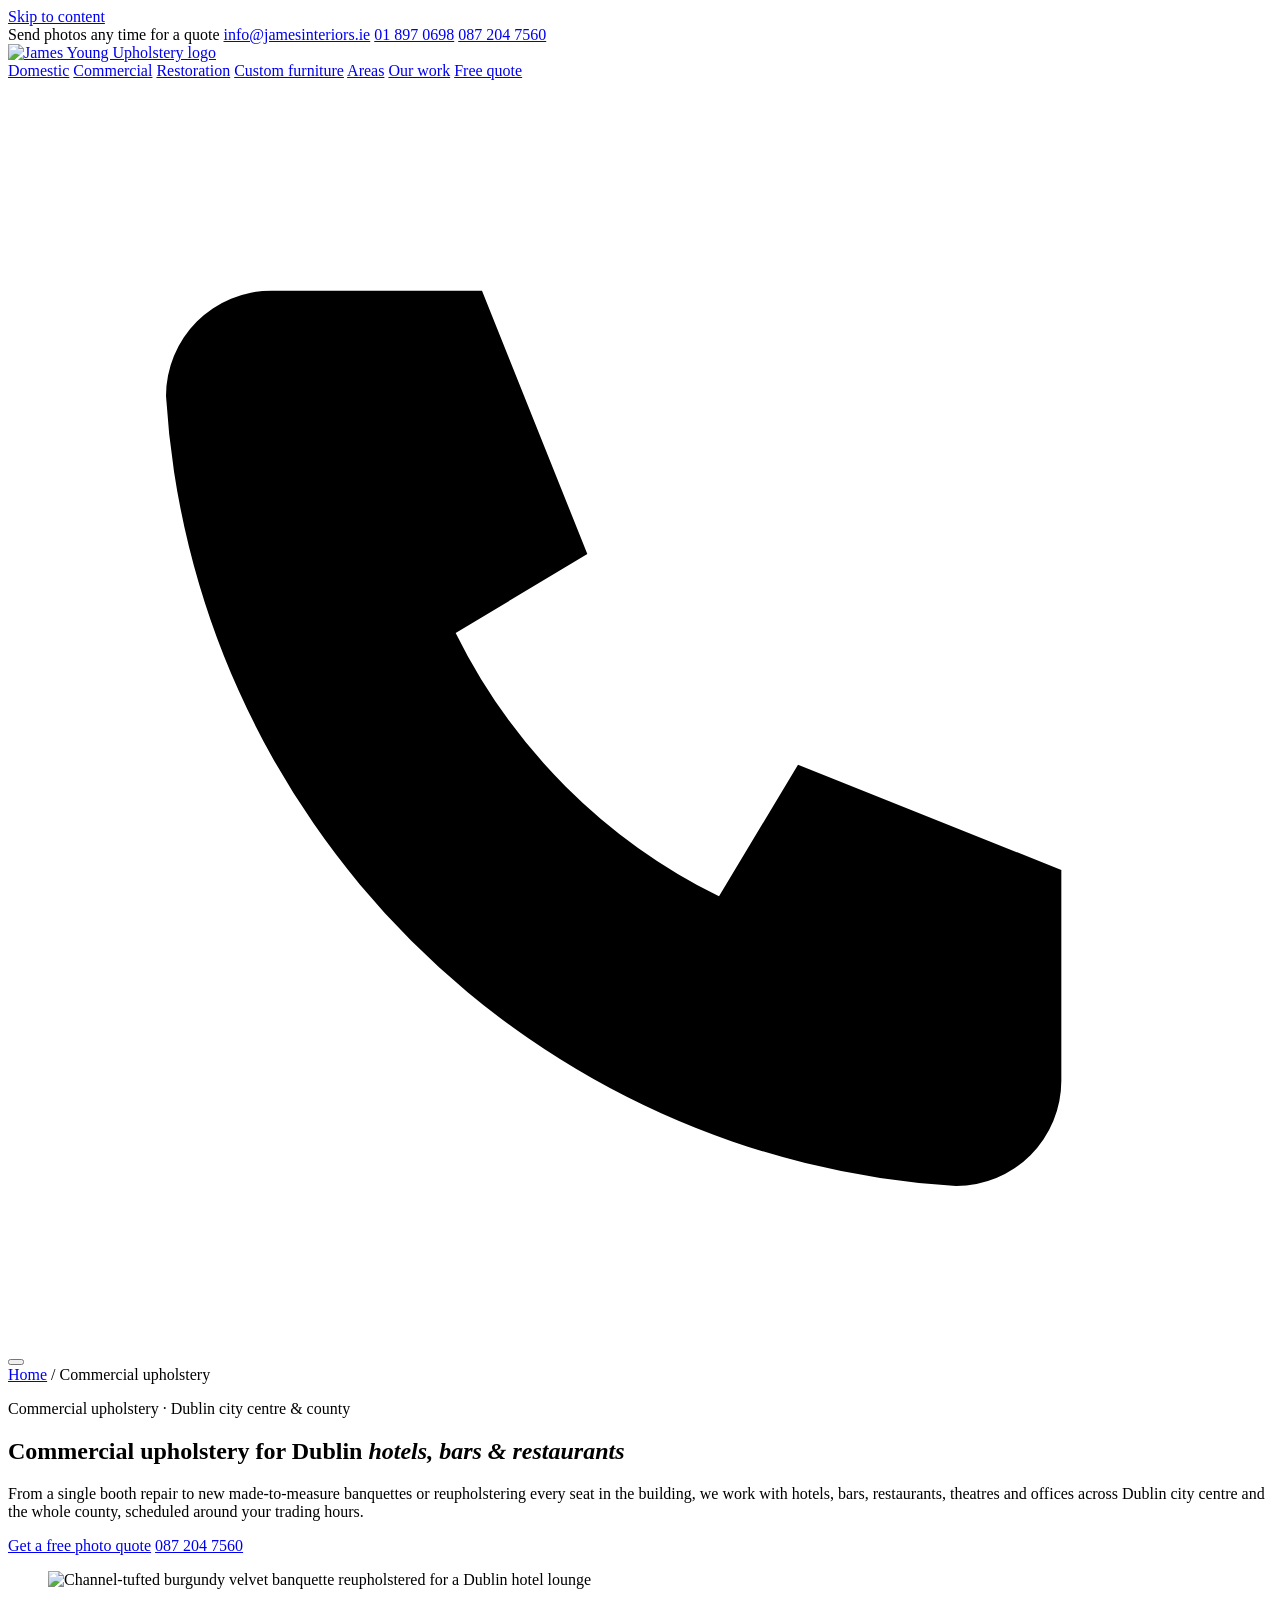
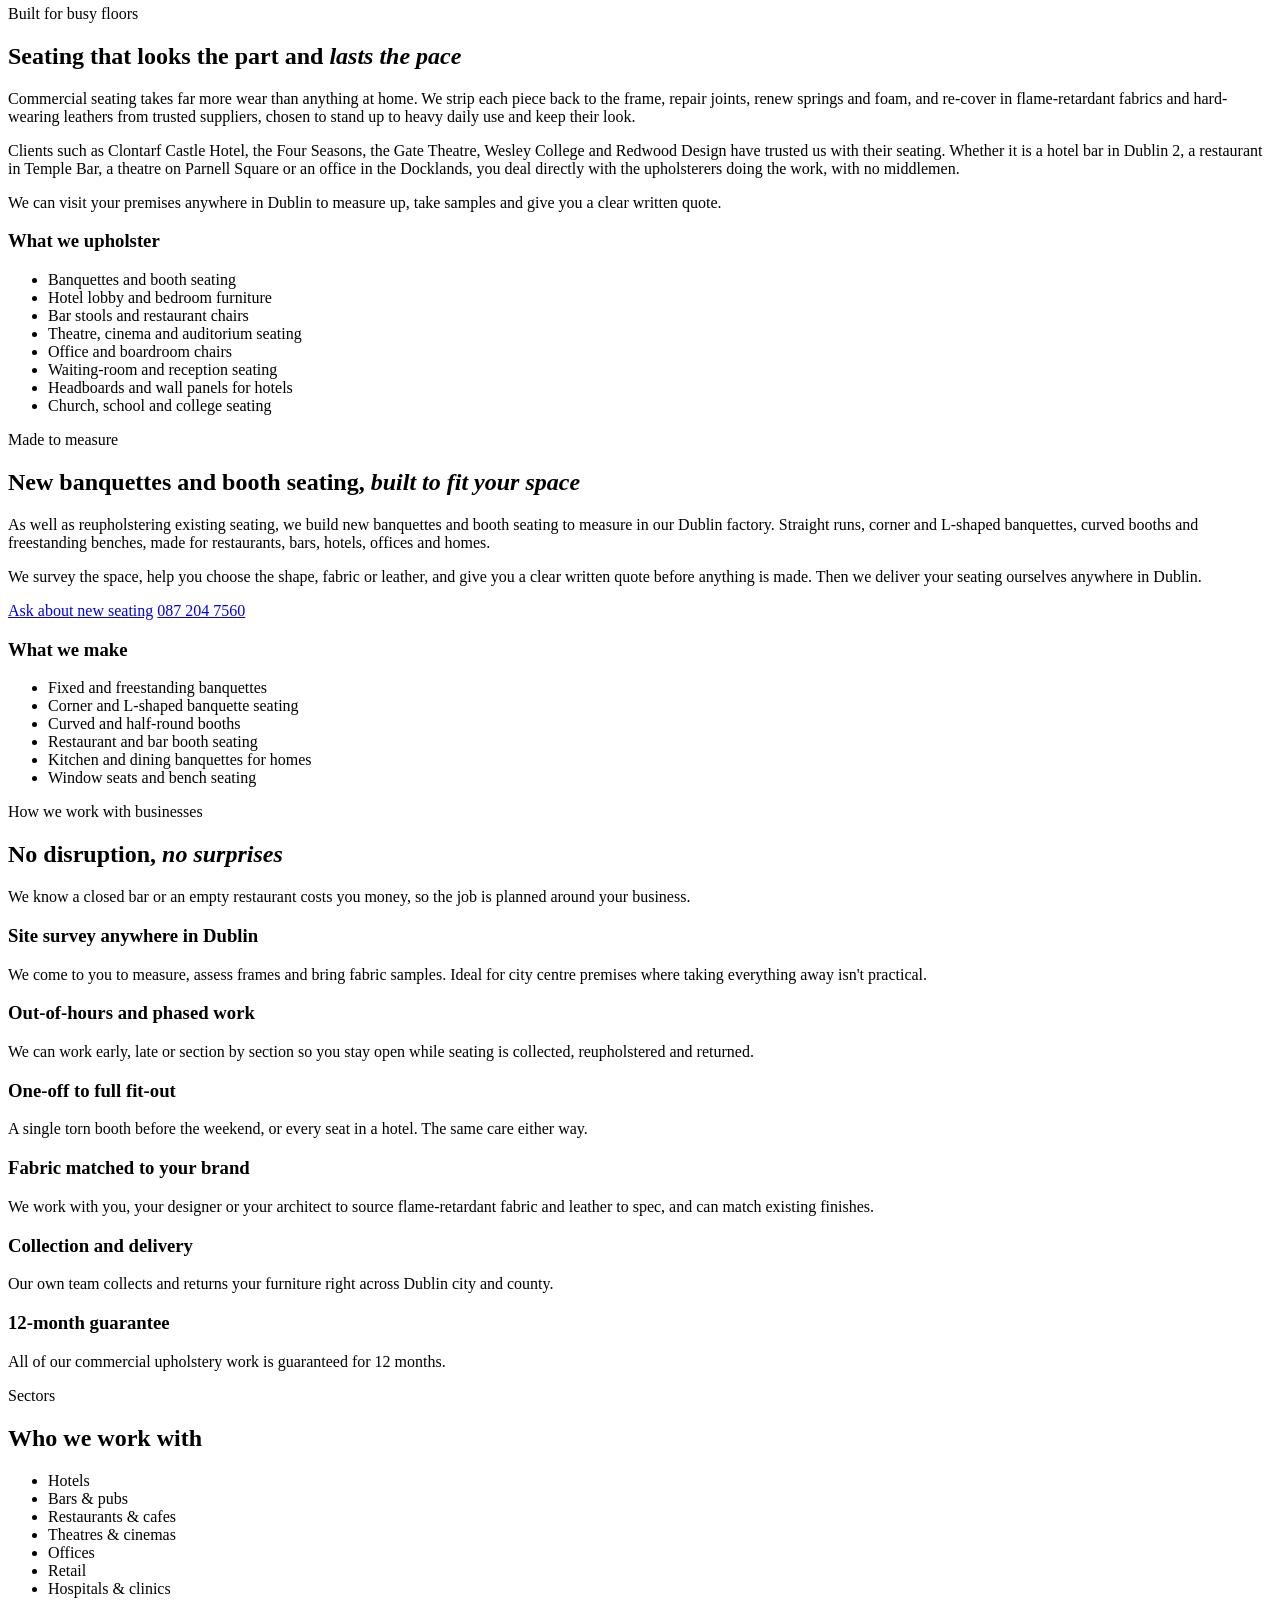
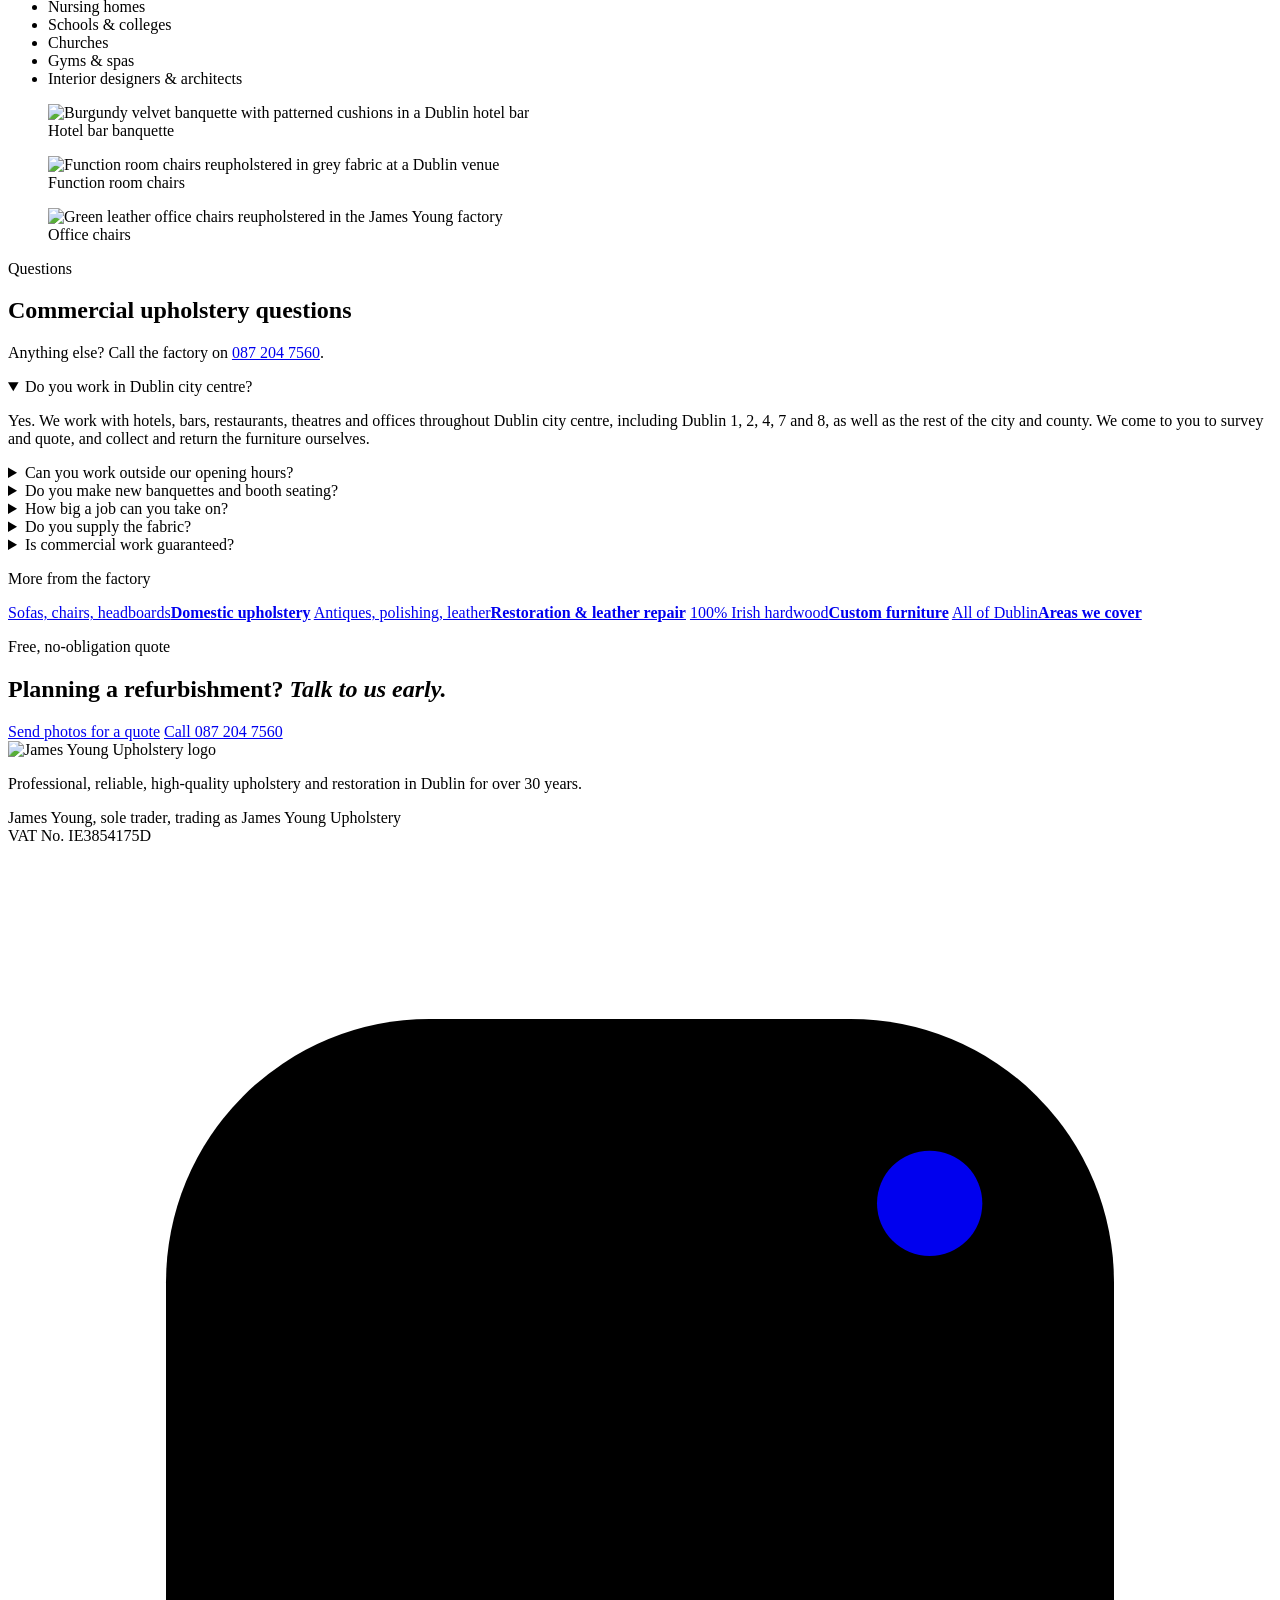
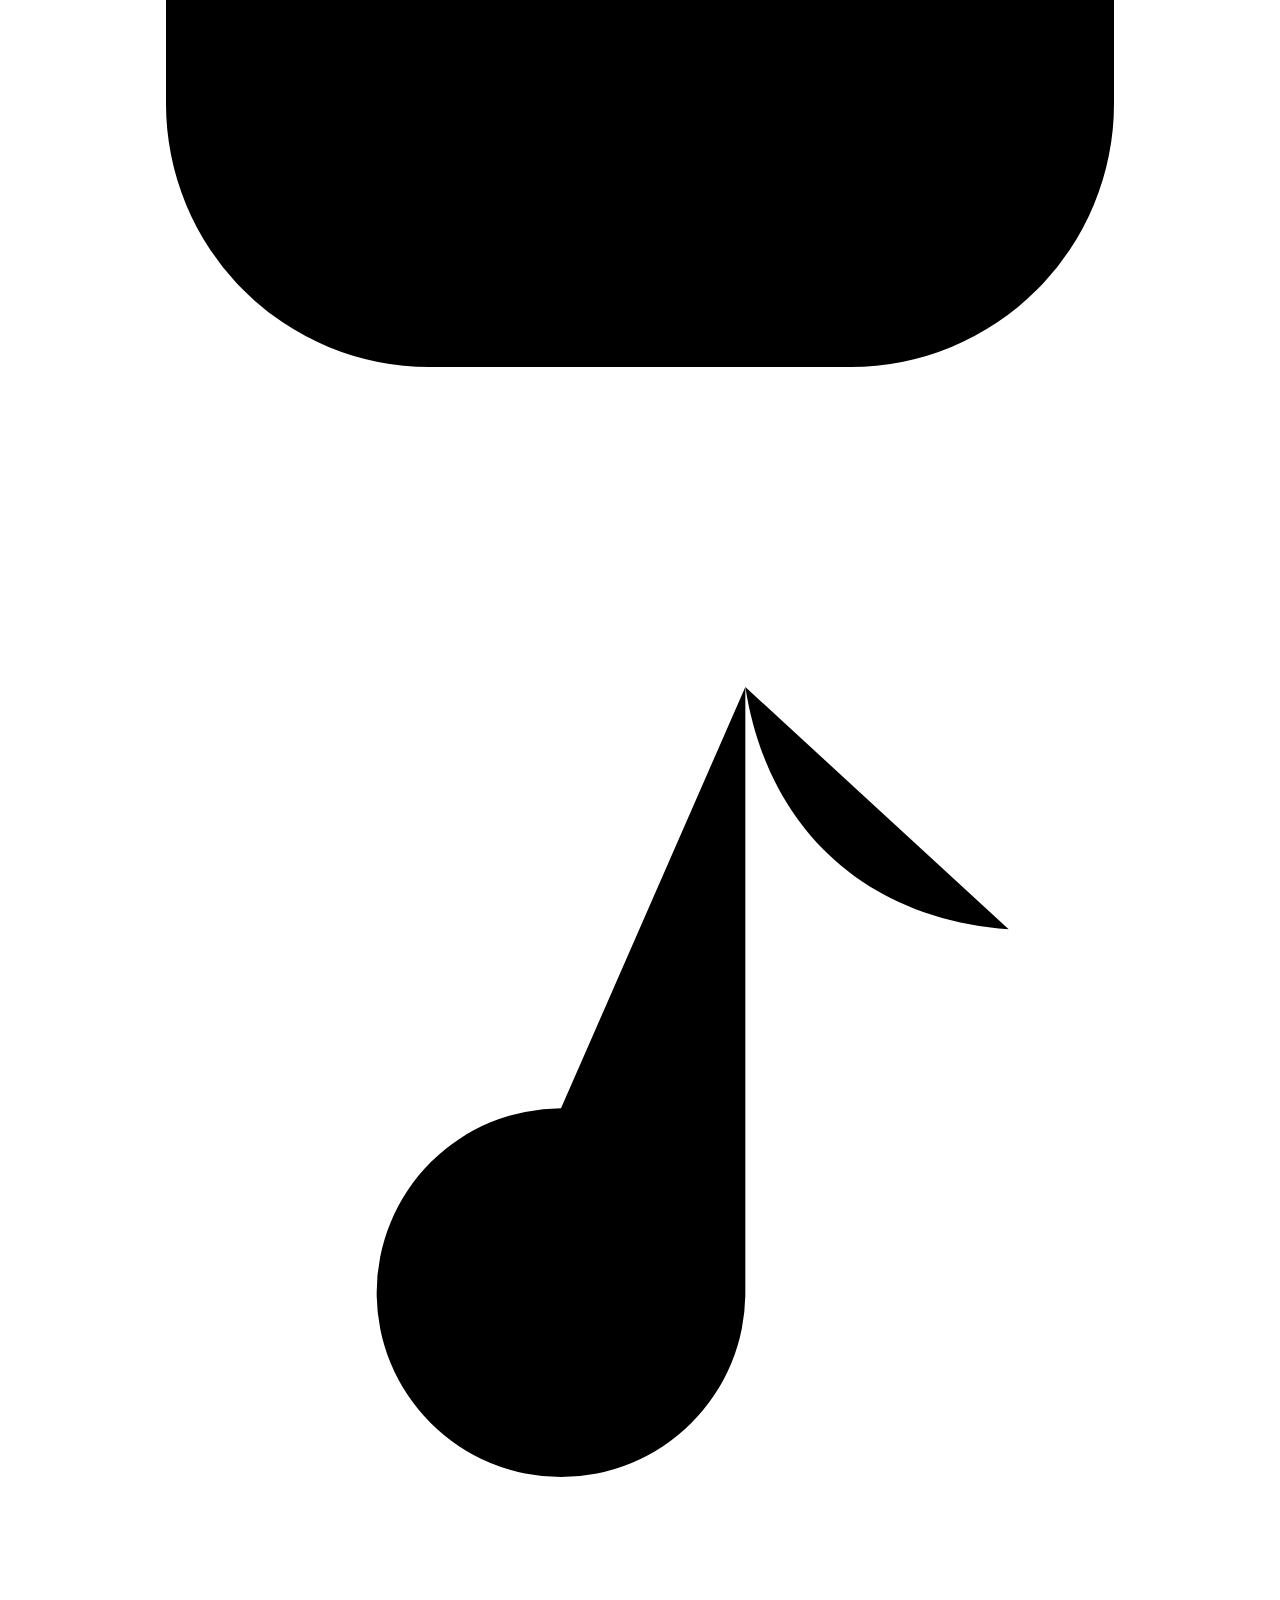
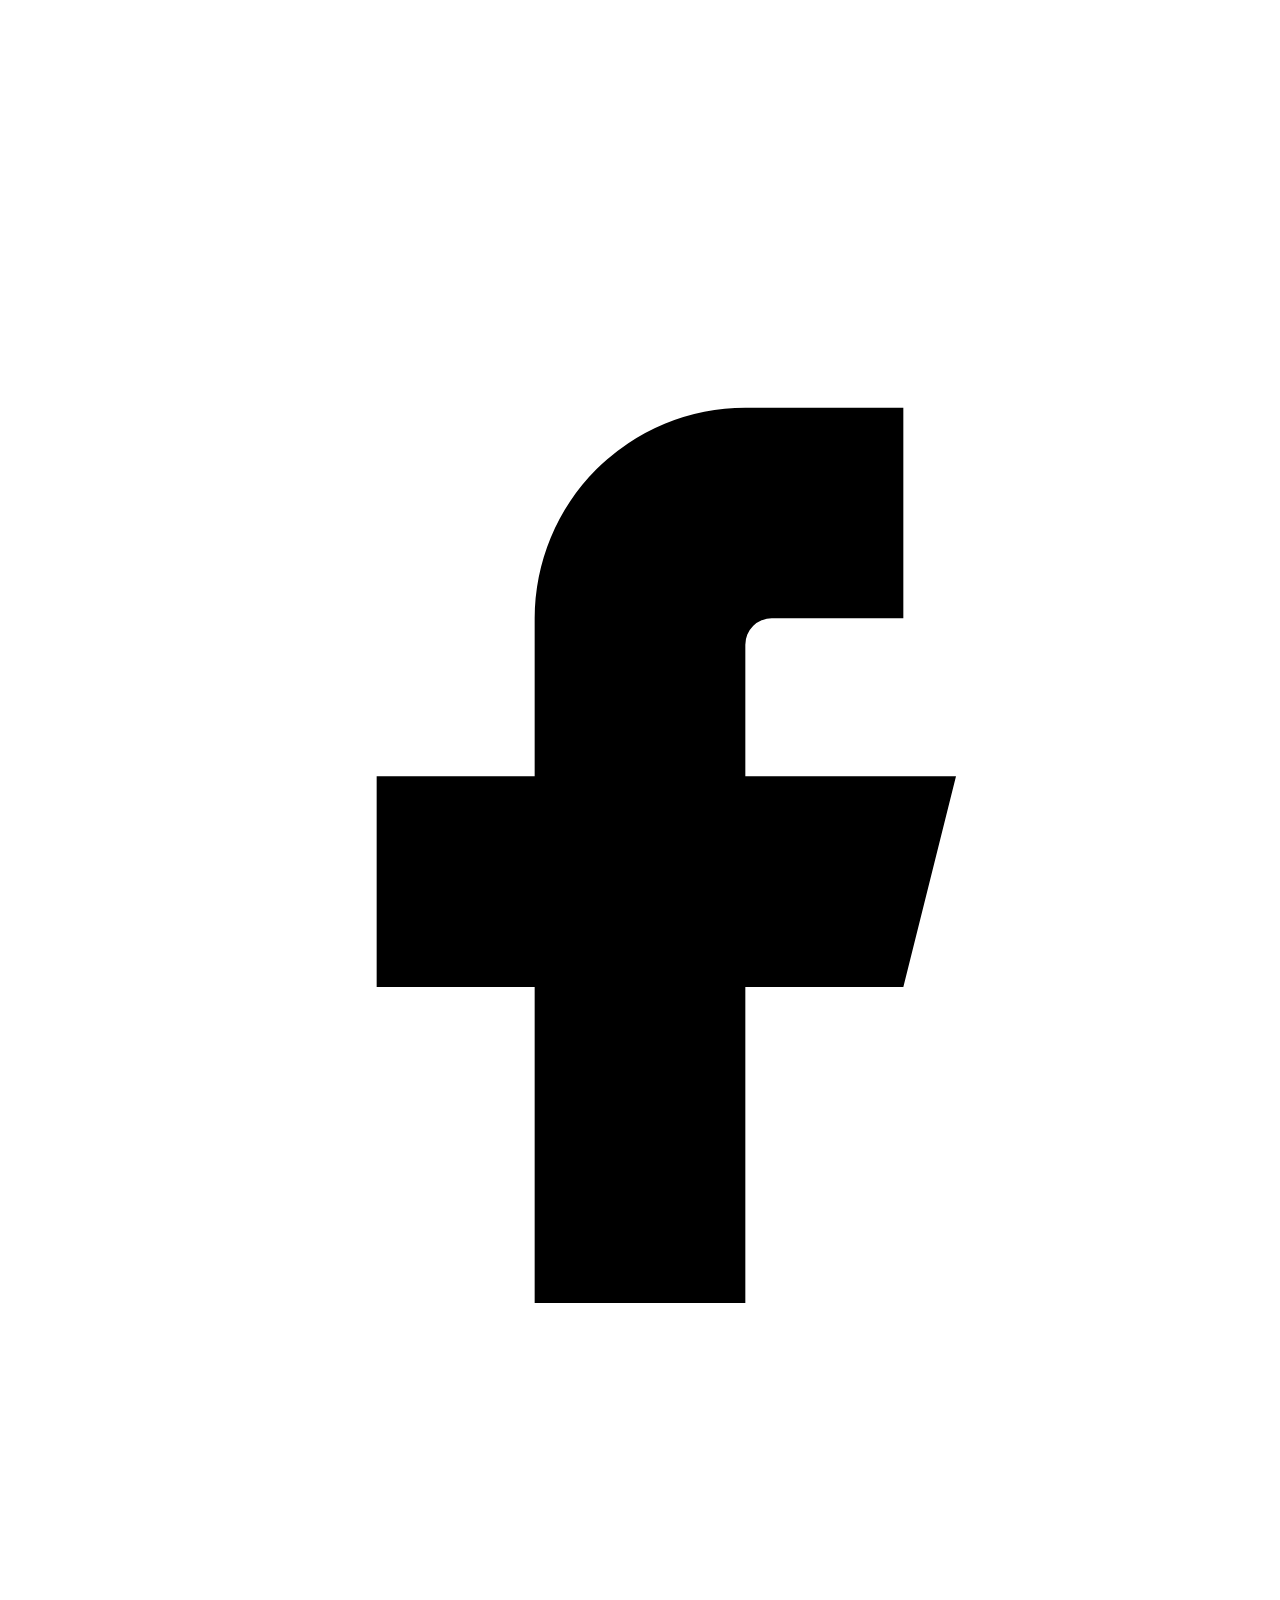
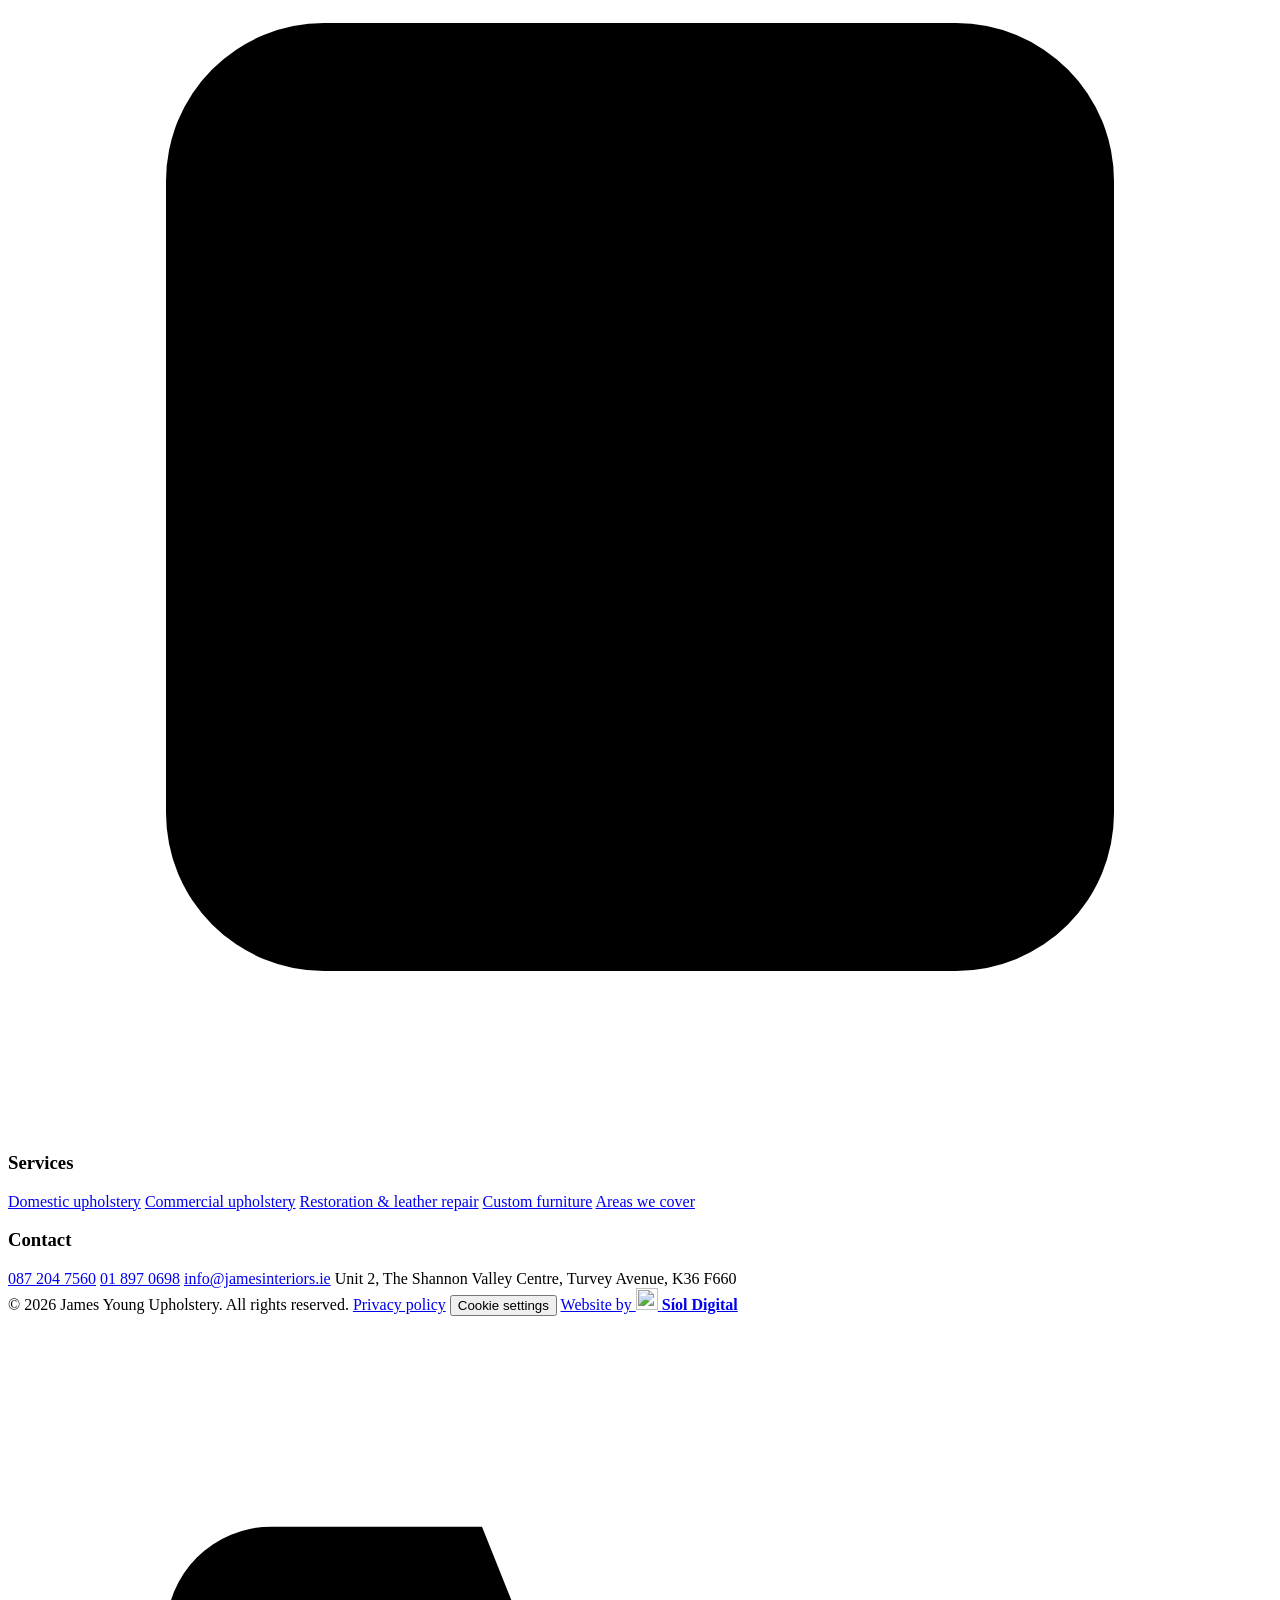
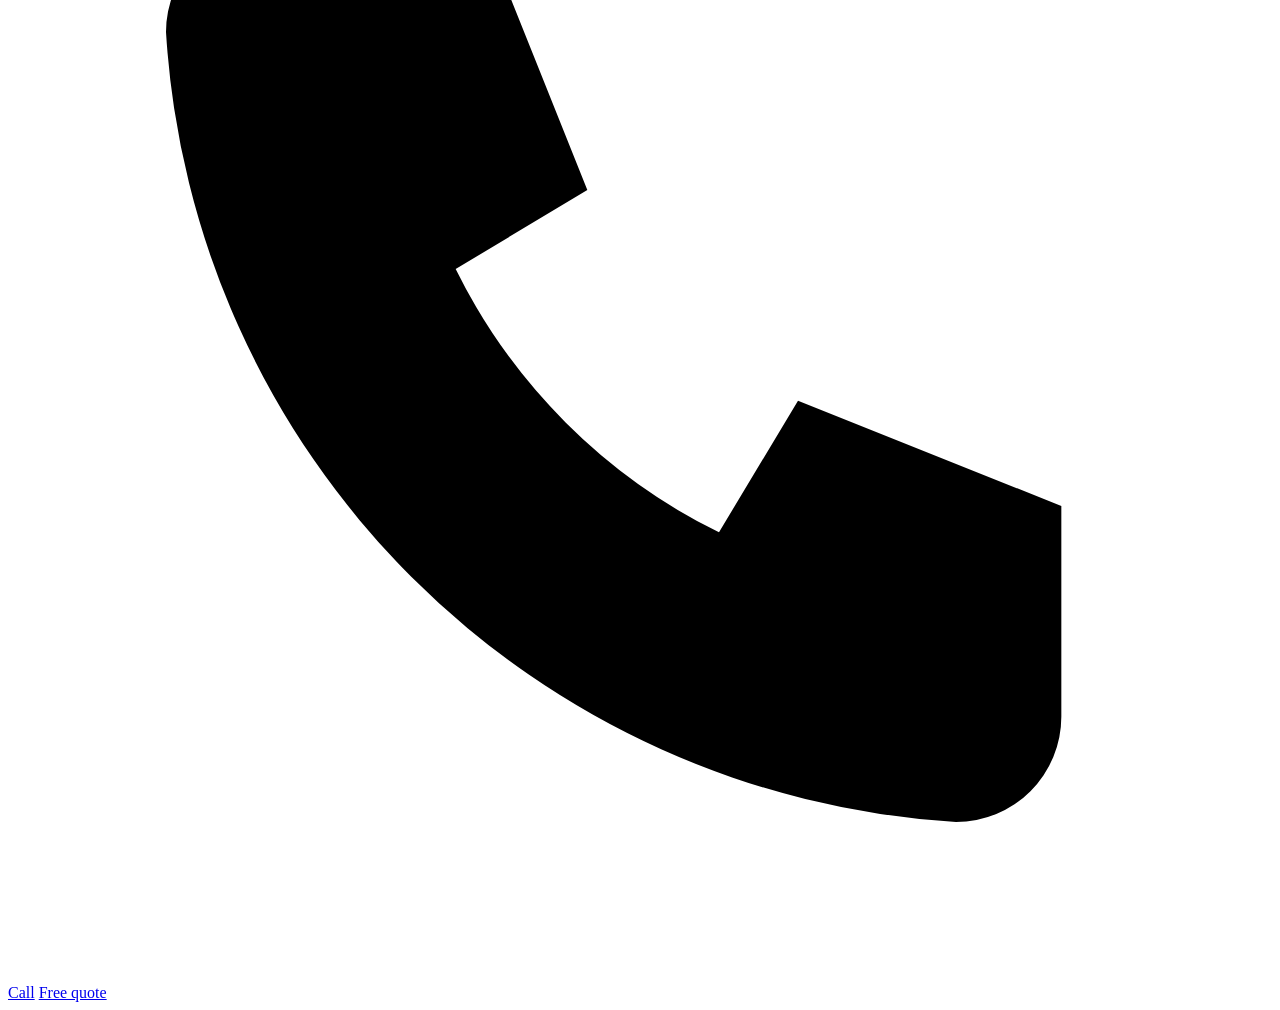
==== commit de4ec19e: "Call it the factory and say North Dublin across the site The postal address keeps North County Dubli" ====
--- a/JamesYoung/commercial-upholstery.html
+++ b/JamesYoung/commercial-upholstery.html
@@ -91,7 +91,7 @@
           "name": "Do you make new banquettes and booth seating?",
           "acceptedAnswer": {
             "@type": "Answer",
-            "text": "Yes. As well as reupholstering existing seating, we build new banquettes and booth seating to measure in our Dublin workshop, for restaurants, bars, hotels, offices and homes. We survey the space, help you choose fabric or leather, and give you a written quote."
+            "text": "Yes. As well as reupholstering existing seating, we build new banquettes and booth seating to measure in our Dublin factory, for restaurants, bars, hotels, offices and homes. We survey the space, help you choose fabric or leather, and give you a written quote."
           }
         },
         {
@@ -209,7 +209,7 @@
     <div class="split__main reveal">
       <p class="kicker kicker--dark">Made to measure</p>
       <h2>New banquettes and booth seating, <em>built to fit your space</em></h2>
-      <p>As well as reupholstering existing seating, we build new banquettes and booth seating to measure in our Dublin workshop. Straight runs, corner and L-shaped banquettes, curved booths and freestanding benches, made for restaurants, bars, hotels, offices and homes.</p>
+      <p>As well as reupholstering existing seating, we build new banquettes and booth seating to measure in our Dublin factory. Straight runs, corner and L-shaped banquettes, curved booths and freestanding benches, made for restaurants, bars, hotels, offices and homes.</p>
       <p>We survey the space, help you choose the shape, fabric or leather, and give you a clear written quote before anything is made. Then we deliver your seating ourselves anywhere in Dublin.</p>
       <div class="btn-row">
         <a href="/#quote" class="btn btn--gold" data-preset="Commercial seating">Ask about new seating</a>
@@ -260,7 +260,7 @@
     <div class="photo-row reveal">
       <figure><img src="/images/banquette-bar.webp" alt="Burgundy velvet banquette with patterned cushions in a Dublin hotel bar" loading="lazy" width="930" height="810"><figcaption>Hotel bar banquette</figcaption></figure>
       <figure><img src="/images/function-room-chairs.webp" alt="Function room chairs reupholstered in grey fabric at a Dublin venue" loading="lazy" width="550" height="588"><figcaption>Function room chairs</figcaption></figure>
-      <figure><img src="/images/office-chairs.webp" alt="Green leather office chairs reupholstered in the James Young workshop" loading="lazy" width="550" height="588"><figcaption>Office chairs</figcaption></figure>
+      <figure><img src="/images/office-chairs.webp" alt="Green leather office chairs reupholstered in the James Young factory" loading="lazy" width="550" height="588"><figcaption>Office chairs</figcaption></figure>
     </div>
   </div>
 </section>
@@ -270,12 +270,12 @@
     <div class="reveal">
       <p class="kicker kicker--dark">Questions</p>
       <h2>Commercial upholstery questions</h2>
-      <p class="muted">Anything else? Call the workshop on <a href="tel:+353872047560">087 204 7560</a>.</p>
+      <p class="muted">Anything else? Call the factory on <a href="tel:+353872047560">087 204 7560</a>.</p>
     </div>
     <div class="faq__list reveal">
       <details open><summary>Do you work in Dublin city centre?</summary><p>Yes. We work with hotels, bars, restaurants, theatres and offices throughout Dublin city centre, including Dublin 1, 2, 4, 7 and 8, as well as the rest of the city and county. We come to you to survey and quote, and collect and return the furniture ourselves.</p></details>
       <details><summary>Can you work outside our opening hours?</summary><p>Yes. We can plan collections, fitting and on-site work early in the morning, late in the evening or in phases, so your business can stay open.</p></details>
-      <details><summary>Do you make new banquettes and booth seating?</summary><p>Yes. As well as reupholstering existing seating, we build new banquettes and booth seating to measure in our Dublin workshop, for restaurants, bars, hotels, offices and homes. We survey the space, help you choose fabric or leather, and give you a written quote.</p></details>
+      <details><summary>Do you make new banquettes and booth seating?</summary><p>Yes. As well as reupholstering existing seating, we build new banquettes and booth seating to measure in our Dublin factory, for restaurants, bars, hotels, offices and homes. We survey the space, help you choose fabric or leather, and give you a written quote.</p></details>
       <details><summary>How big a job can you take on?</summary><p>Anything from a single chair or booth to reupholstering all the seating in a hotel, bar or theatre. For large jobs we agree a schedule with you in advance.</p></details>
       <details><summary>Do you supply the fabric?</summary><p>We can source flame-retardant fabrics and hard-wearing leather from our trusted suppliers to suit heavy commercial use, or work with fabric specified by you or your designer.</p></details>
       <details><summary>Is commercial work guaranteed?</summary><p>Yes, all of our commercial upholstery work comes with a 12-month guarantee.</p></details>
@@ -285,7 +285,7 @@
 
 <section class="section related">
   <div class="wrap">
-    <p class="kicker">More from the workshop</p>
+    <p class="kicker">More from the factory</p>
     <div class="related__grid">
       <a class="related__card reveal" href="/domestic-upholstery"><span>Sofas, chairs, headboards</span><b>Domestic upholstery</b></a>
       <a class="related__card reveal" href="/restoration-repair"><span>Antiques, polishing, leather</span><b>Restoration &amp; leather repair</b></a>
@@ -344,7 +344,7 @@
 </div>
 
 <div class="cookie" id="cookie" role="region" aria-label="Cookie choice" hidden>
-  <p>We use Google Analytics and Google Ads cookies to see how visitors use this site and measure our ads. They're only set if you accept. <a href="/privacy#cookies">Learn more</a></p>
+  <p>We use Google Analytics and Google Ads cookies to see how visitors use this site and measure our ads. They're only set if you accept. <a href="/privacy#cookies">Read our cookie policy</a></p>
   <div class="cookie__btns">
     <button type="button" class="btn btn--outline" data-consent="no">Decline</button>
     <button type="button" class="btn btn--gold" data-consent="yes">Accept</button>
